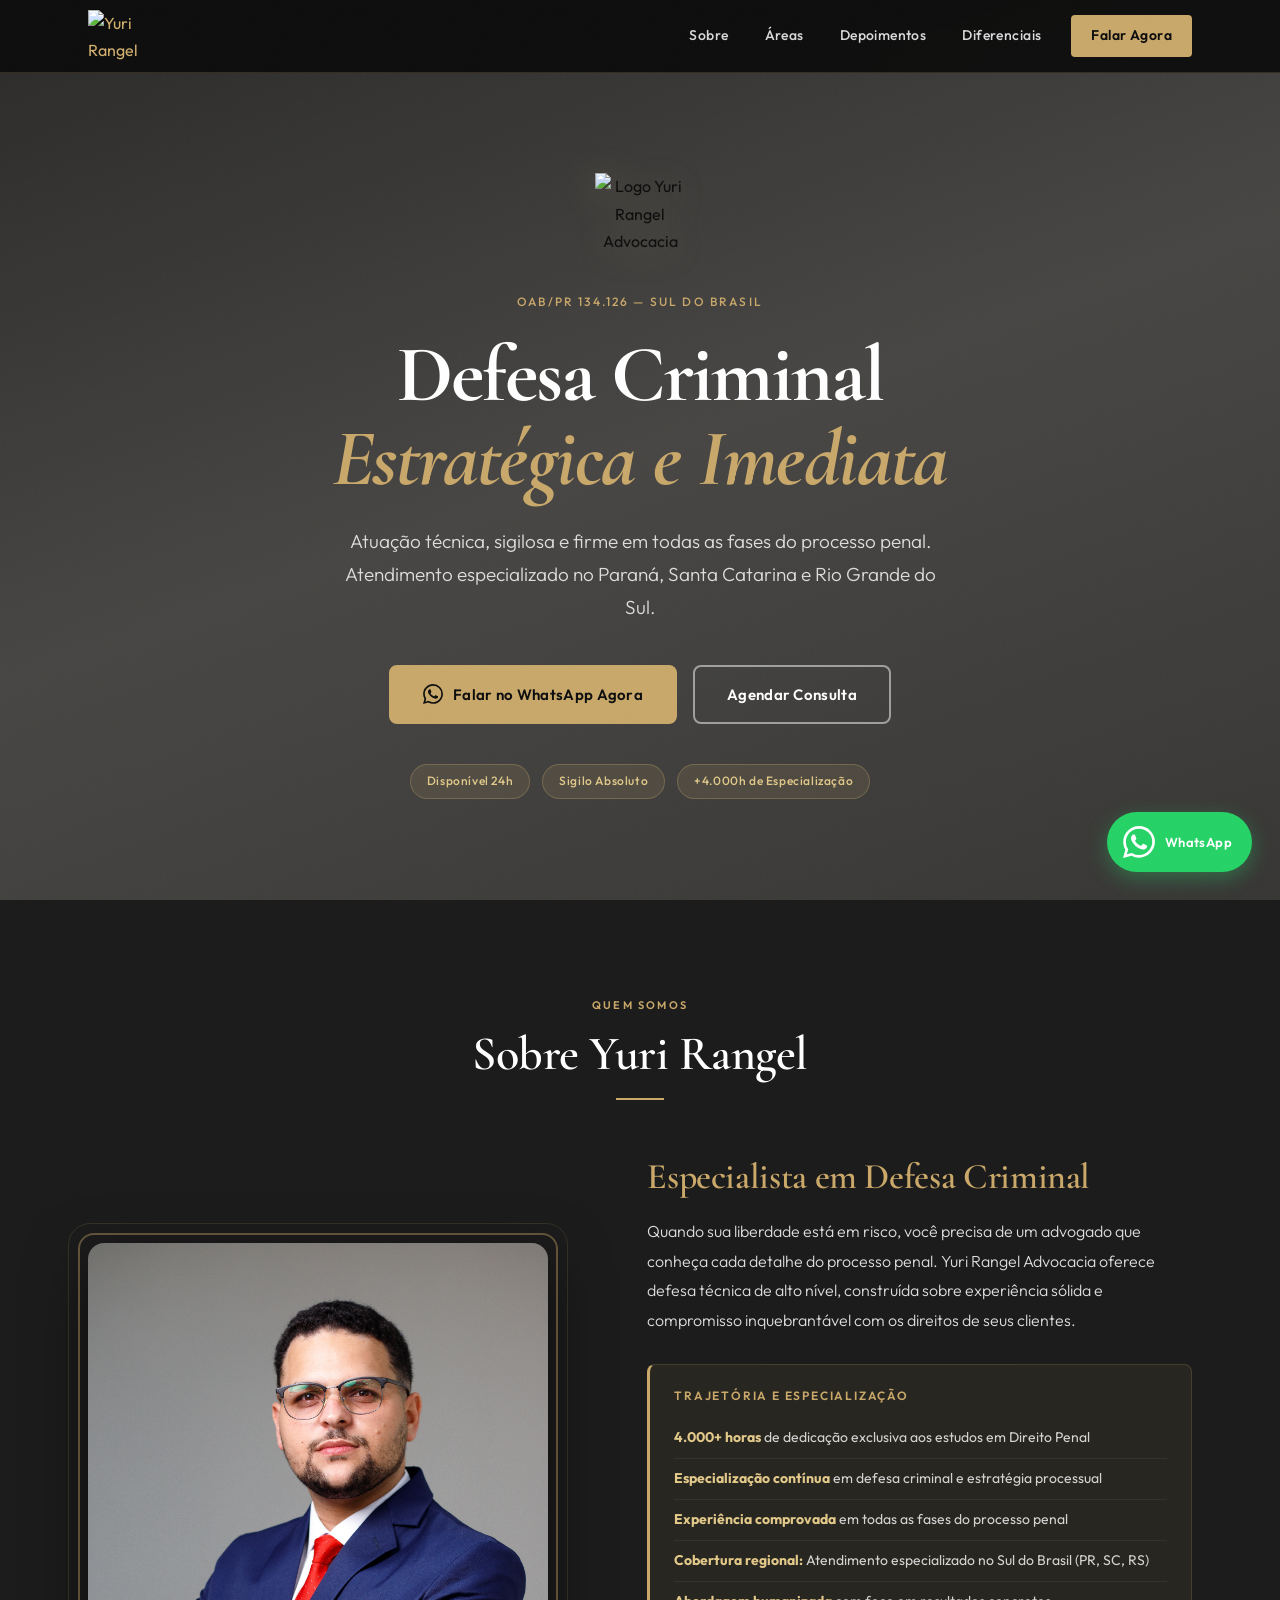
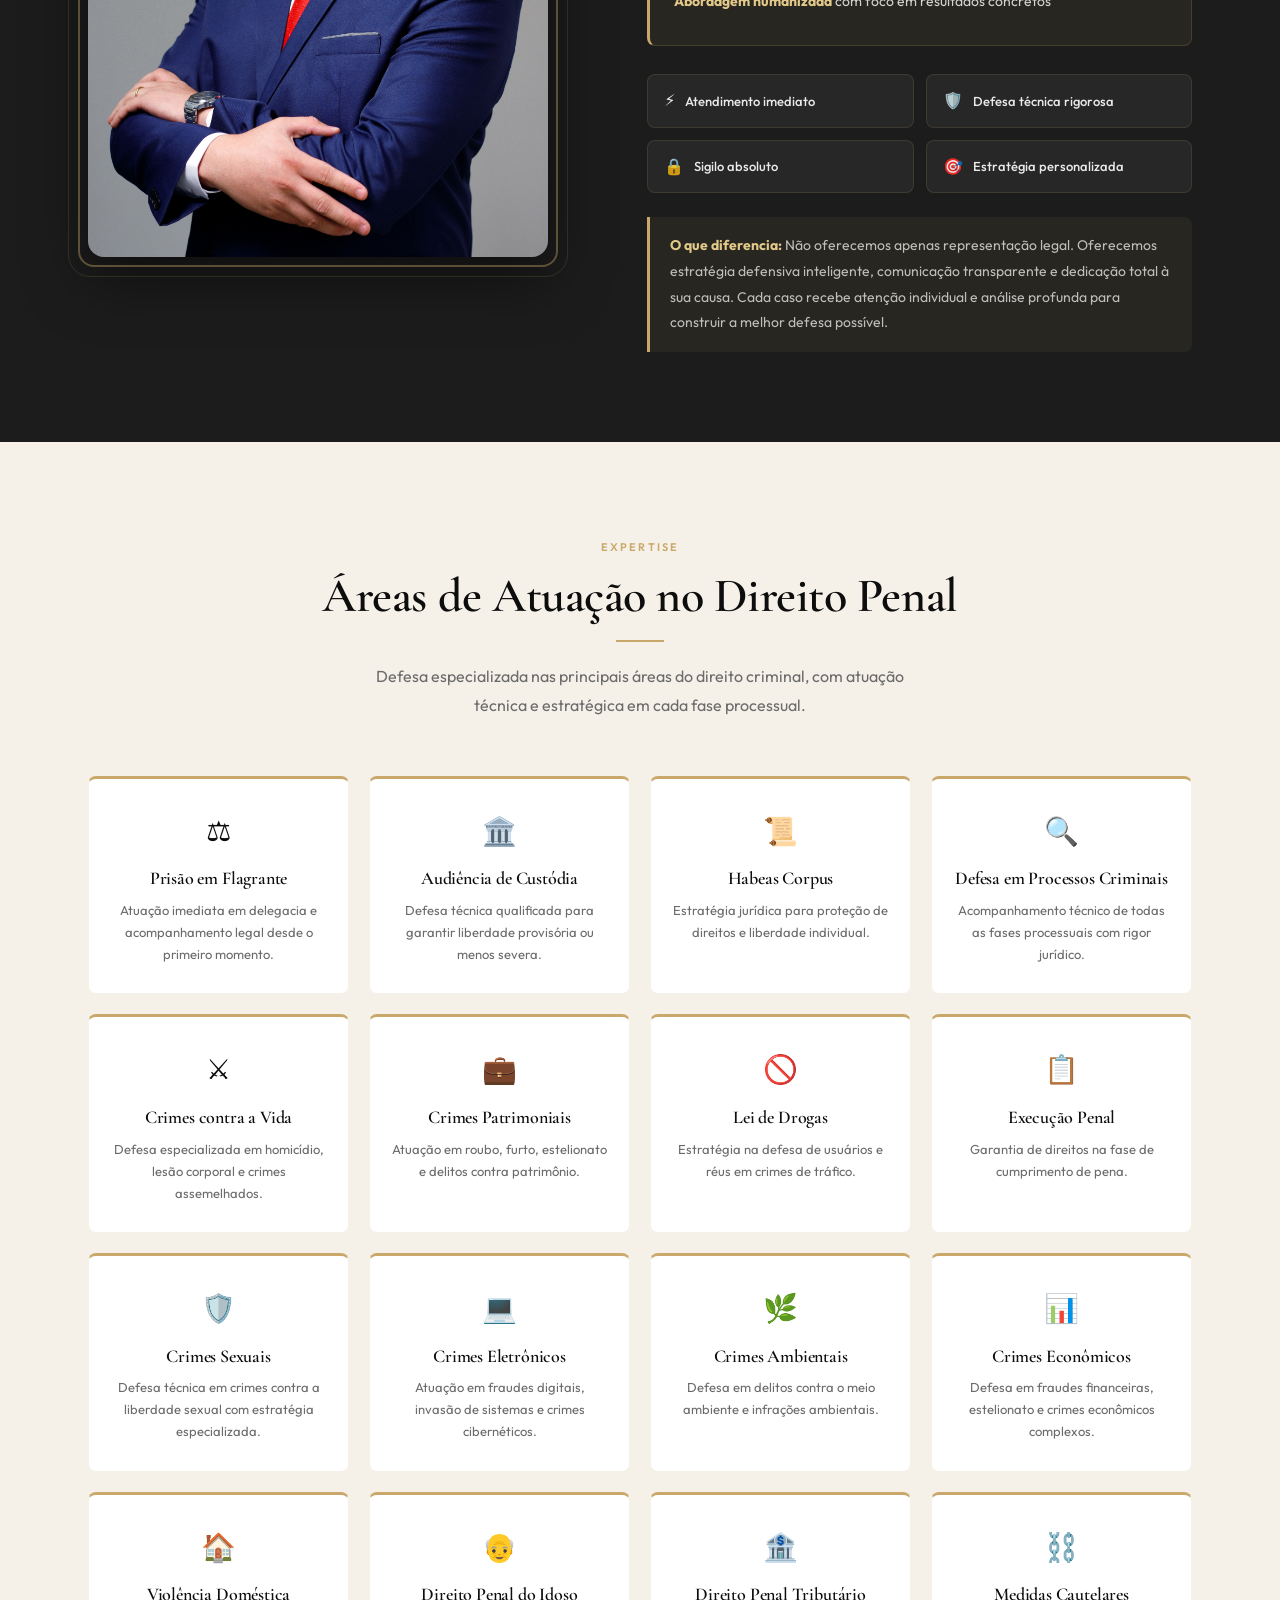
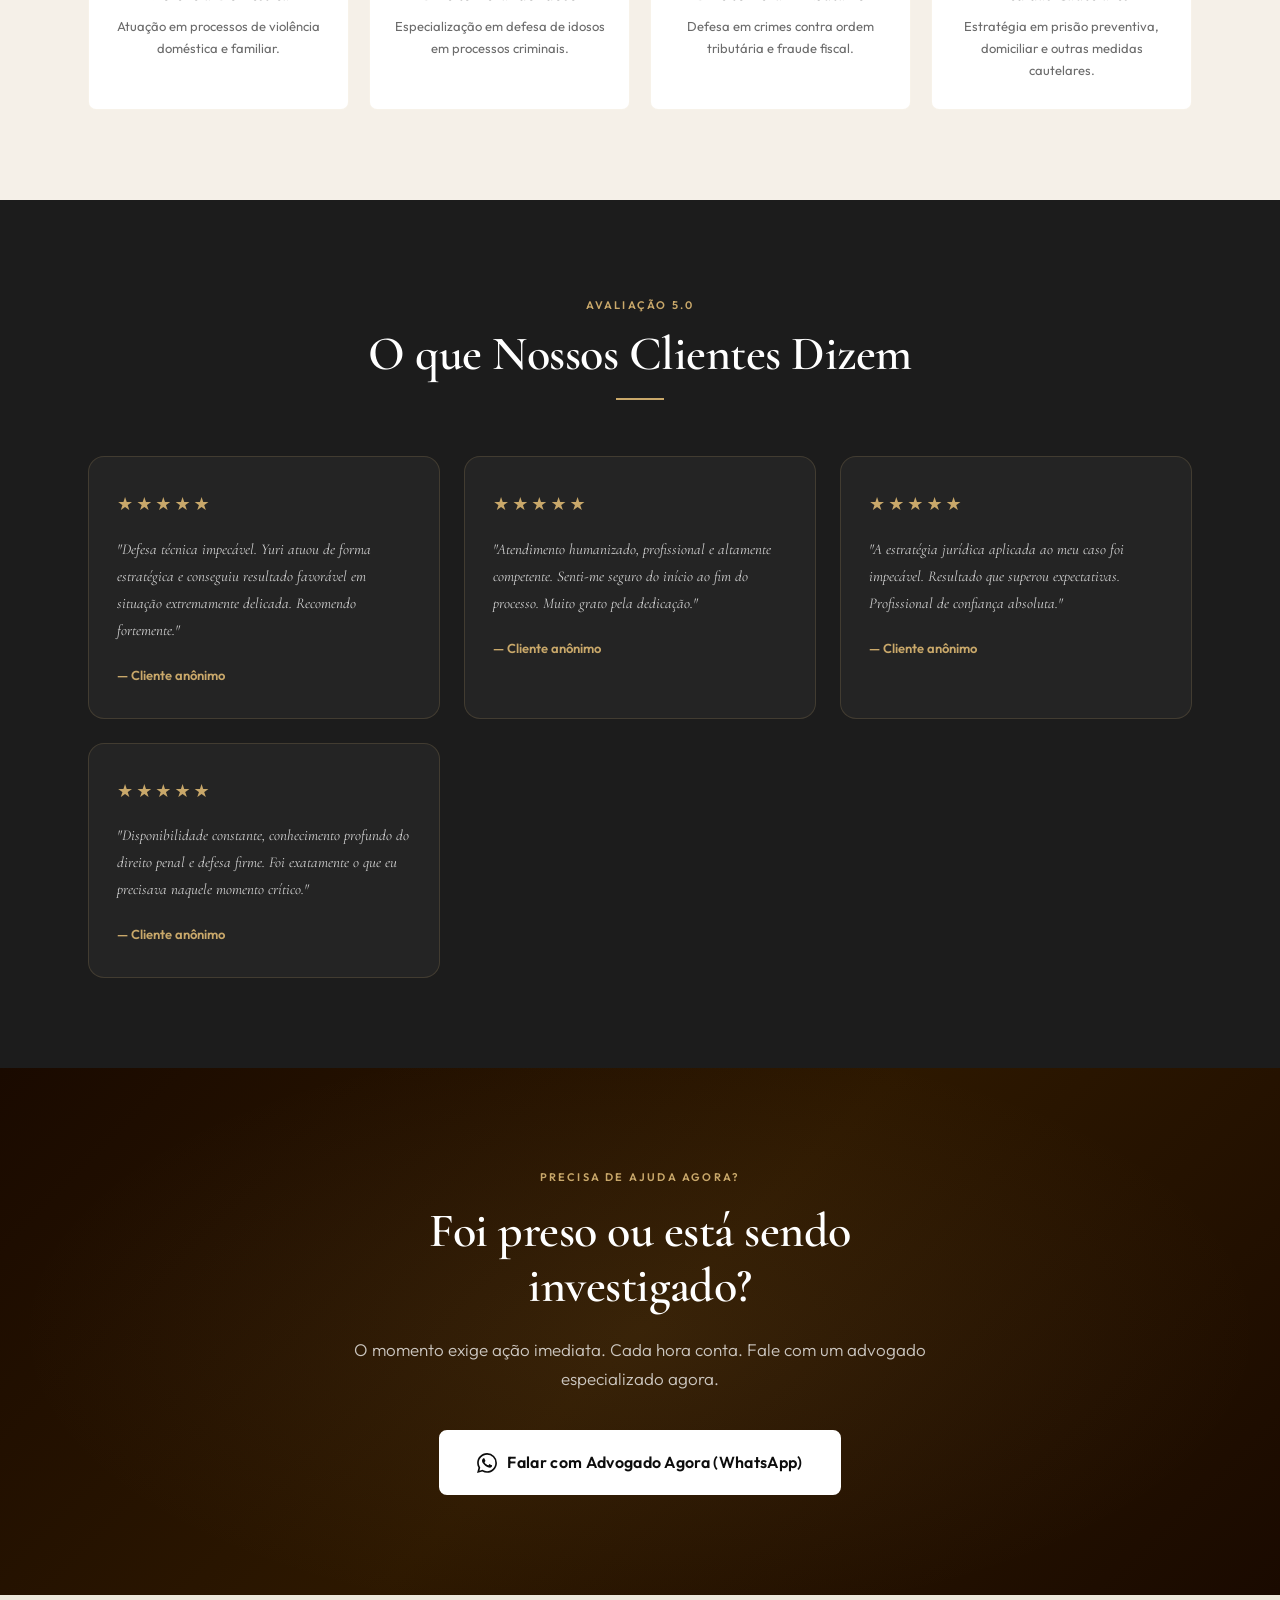
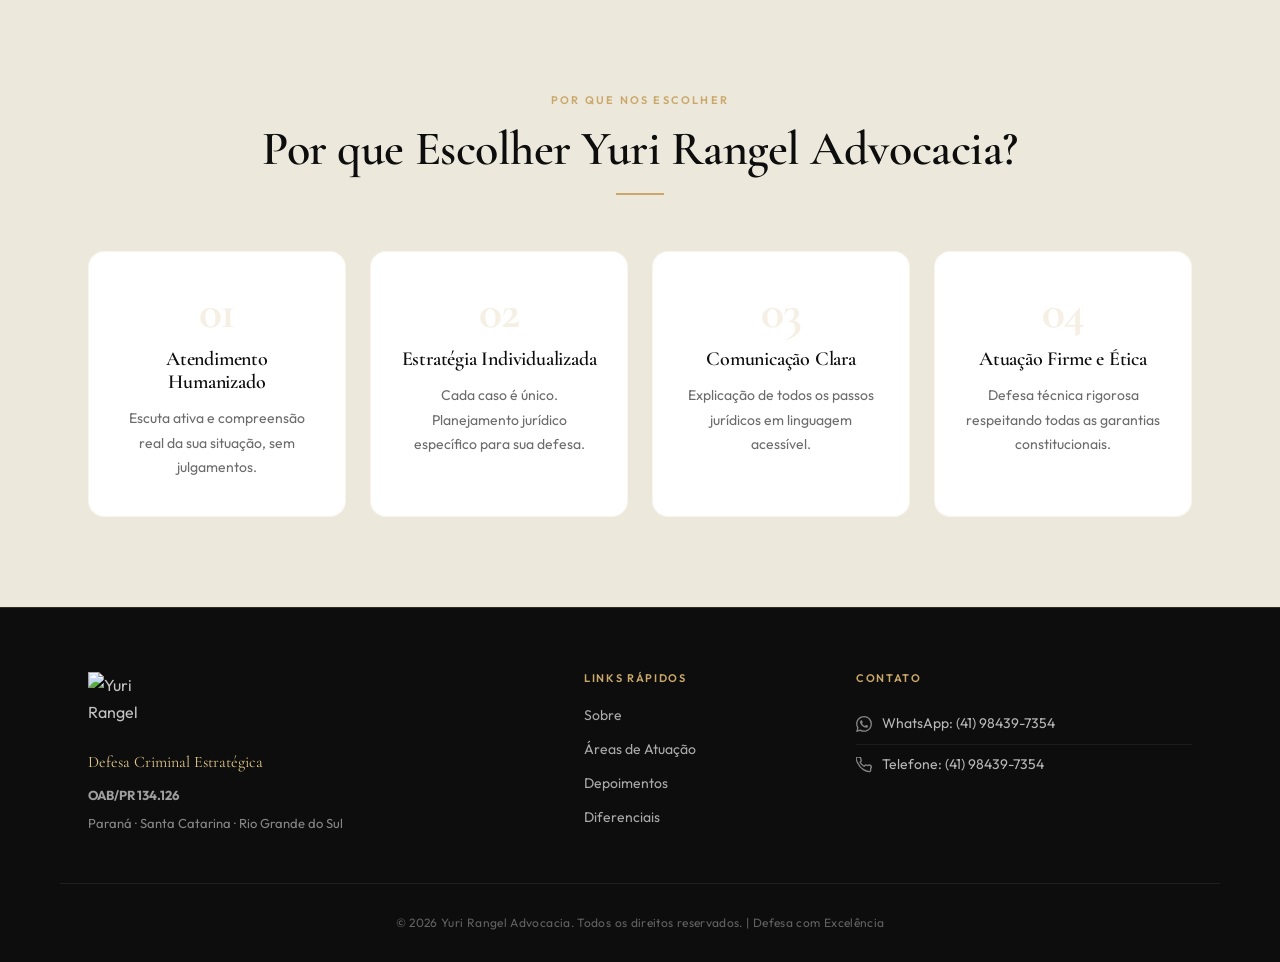
==== index.html @ 428708c4 "feat: complete luxury redesign for Yuri Rangel Advocacia website - Redesign with gold/dark ink/cream" ====
<!doctype html>
<html lang="pt-BR">
<head>
  <meta charset="utf-8" />
  <meta name="viewport" content="width=device-width,initial-scale=1" />
  <meta name="description" content="Yuri Rangel Advocacia — Defesa Criminal Estratégica especializada no atendimento ao Sul do Brasil. Mais de 4000 horas de estudos em direito penal." />
  <meta name="keywords" content="advocacia criminal, defesa criminal, habeas corpus, sul do Brasil, direito penal, Curitiba, PR, SC, RS" />
  <title>Yuri Rangel Advocacia | Defesa Criminal Estratégica - Sul do Brasil</title>
  <link rel="icon" type="image/png" href="assets/favicon.png" />
  <link rel="preconnect" href="https://fonts.googleapis.com" />
  <link rel="preconnect" href="https://fonts.gstatic.com" crossorigin />
  <link href="https://fonts.googleapis.com/css2?family=Cormorant+Garamond:ital,wght@0,400;0,500;0,600;0,700;1,400&family=Outfit:wght@300;400;500;600;700&display=swap" rel="stylesheet" />
  <link rel="stylesheet" href="css/styles.css" />
</head>
<body>
  <!-- Noise texture overlay -->
  <div class="noise-overlay" aria-hidden="true"></div>

  <!-- Header / Navbar -->
  <header class="site-header" id="site-header">
    <div class="container header-inner">
      <a class="brand" href="#home" aria-label="Yuri Rangel Advocacia — página inicial">
        <img src="assets/logo.png" alt="Yuri Rangel Advocacia" class="logo" />
      </a>
      <button id="nav-toggle" class="nav-toggle" aria-label="Abrir menu" aria-expanded="false" aria-controls="main-nav">
        <span class="hamburger-line"></span>
        <span class="hamburger-line"></span>
        <span class="hamburger-line"></span>
      </button>
      <nav id="main-nav" class="main-nav" role="navigation" aria-label="Menu principal">
        <a href="#about">Sobre</a>
        <a href="#areas">Áreas</a>
        <a href="#testimonials">Depoimentos</a>
        <a href="#differentials">Diferenciais</a>
        <a href="https://wa.me/5541984397354?text=Olá,%20preciso%20de%20ajuda%20jurídica%20criminal" class="nav-cta" target="_blank" rel="noopener noreferrer">Falar Agora</a>
      </nav>
    </div>
  </header>

  <main>
    <!-- 1. HERO SECTION -->
    <section id="home" class="hero" aria-label="Apresentação">
      <div class="hero-overlay" aria-hidden="true"></div>
      <div class="container hero-content">
        <div class="hero-logo reveal-up">
          <img src="assets/logo.png" alt="Logo Yuri Rangel Advocacia" />
        </div>
        <p class="hero-eyebrow reveal-up">OAB/PR 134.126 — Sul do Brasil</p>
        <h1 class="hero-title reveal-up">Defesa Criminal<br><em>Estratégica e Imediata</em></h1>
        <p class="hero-subtitle reveal-up">Atuação técnica, sigilosa e firme em todas as fases do processo penal. Atendimento especializado no Paraná, Santa Catarina e Rio Grande do Sul.</p>
        <div class="hero-buttons reveal-up">
          <a href="https://wa.me/5541984397354?text=Olá,%20preciso%20de%20ajuda%20jurídica%20criminal" class="btn btn-primary" target="_blank" rel="noopener noreferrer">
            <svg xmlns="http://www.w3.org/2000/svg" width="20" height="20" viewBox="0 0 24 24" fill="currentColor" aria-hidden="true"><path d="M17.472 14.382c-.297-.149-1.758-.867-2.03-.967-.273-.099-.471-.148-.67.15-.197.297-.767.966-.94 1.164-.173.199-.347.223-.644.075-.297-.15-1.255-.463-2.39-1.475-.883-.788-1.48-1.761-1.653-2.059-.173-.297-.018-.458.13-.606.134-.133.298-.347.446-.52.149-.174.198-.298.298-.497.099-.198.05-.371-.025-.52-.075-.149-.669-1.612-.916-2.207-.242-.579-.487-.5-.669-.51-.173-.008-.371-.01-.57-.01-.198 0-.52.074-.792.372-.272.297-1.04 1.016-1.04 2.479 0 1.462 1.065 2.875 1.213 3.074.149.198 2.096 3.2 5.077 4.487.709.306 1.262.489 1.694.625.712.227 1.36.195 1.871.118.571-.085 1.758-.719 2.006-1.413.248-.694.248-1.289.173-1.413-.074-.124-.272-.198-.57-.347m-5.421 7.403h-.004a9.87 9.87 0 01-5.031-1.378l-.361-.214-3.741.982.998-3.648-.235-.374a9.86 9.86 0 01-1.51-5.26c.001-5.45 4.436-9.884 9.888-9.884 2.64 0 5.122 1.03 6.988 2.898a9.825 9.825 0 012.893 6.994c-.003 5.45-4.437 9.884-9.885 9.884m8.413-18.297A11.815 11.815 0 0012.05 0C5.495 0 .16 5.335.157 11.892c0 2.096.547 4.142 1.588 5.945L.057 24l6.305-1.654a11.882 11.882 0 005.683 1.448h.005c6.554 0 11.89-5.335 11.893-11.893a11.821 11.821 0 00-3.48-8.413z"/></svg>
            Falar no WhatsApp Agora
          </a>
          <a href="https://wa.me/5541984397354?text=Olá,%20Dr.%20Yuri%20Rangel,%20gostaria%20de%20agendar%20uma%20consulta" class="btn btn-outline" target="_blank" rel="noopener noreferrer">
            Agendar Consulta
          </a>
        </div>
        <div class="hero-badges reveal-up" aria-label="Destaques">
          <span class="badge">Disponível 24h</span>
          <span class="badge">Sigilo Absoluto</span>
          <span class="badge">+4.000h de Especialização</span>
        </div>
      </div>
    </section>

    <!-- 2. SOBRE O ESCRITÓRIO -->
    <section id="about" class="section section-about" aria-label="Sobre Yuri Rangel">
      <div class="container">
        <div class="section-header reveal-up">
          <span class="section-eyebrow">Quem somos</span>
          <h2>Sobre Yuri Rangel</h2>
          <div class="accent-line"></div>
        </div>
        <div class="about-wrapper">
          <div class="about-image reveal-left">
            <div class="image-frame">
              <img src="assets/yuri.jpeg" alt="Yuri Rangel — Advogado Criminalista" loading="lazy" />
            </div>
          </div>
          <div class="about-content reveal-right">
            <h3>Especialista em Defesa Criminal</h3>
            <p class="about-intro">
              Quando sua liberdade está em risco, você precisa de um advogado que conheça cada detalhe do processo penal. Yuri Rangel Advocacia oferece defesa técnica de alto nível, construída sobre experiência sólida e compromisso inquebrantável com os direitos de seus clientes.
            </p>

            <div class="trajectory">
              <h4>Trajetória e Especialização</h4>
              <ul class="trajectory-list">
                <li><strong>4.000+ horas</strong> de dedicação exclusiva aos estudos em Direito Penal</li>
                <li><strong>Especialização contínua</strong> em defesa criminal e estratégia processual</li>
                <li><strong>Experiência comprovada</strong> em todas as fases do processo penal</li>
                <li><strong>Cobertura regional:</strong> Atendimento especializado no Sul do Brasil (PR, SC, RS)</li>
                <li><strong>Abordagem humanizada</strong> com foco em resultados concretos</li>
              </ul>
            </div>

            <div class="about-pillars">
              <div class="pillar">
                <span class="pillar-icon" aria-hidden="true">⚡</span>
                <span>Atendimento imediato</span>
              </div>
              <div class="pillar">
                <span class="pillar-icon" aria-hidden="true">🛡️</span>
                <span>Defesa técnica rigorosa</span>
              </div>
              <div class="pillar">
                <span class="pillar-icon" aria-hidden="true">🔒</span>
                <span>Sigilo absoluto</span>
              </div>
              <div class="pillar">
                <span class="pillar-icon" aria-hidden="true">🎯</span>
                <span>Estratégia personalizada</span>
              </div>
            </div>

            <p class="about-closing">
              <strong>O que diferencia:</strong> Não oferecemos apenas representação legal. Oferecemos estratégia defensiva inteligente, comunicação transparente e dedicação total à sua causa. Cada caso recebe atenção individual e análise profunda para construir a melhor defesa possível.
            </p>
          </div>
        </div>
      </div>
    </section>

    <!-- 3. ÁREAS DE ATUAÇÃO -->
    <section id="areas" class="section section-areas" aria-label="Áreas de Atuação">
      <div class="container">
        <div class="section-header reveal-up">
          <span class="section-eyebrow">Expertise</span>
          <h2>Áreas de Atuação no Direito Penal</h2>
          <div class="accent-line"></div>
          <p class="section-desc">Defesa especializada nas principais áreas do direito criminal, com atuação técnica e estratégica em cada fase processual.</p>
        </div>
        <div class="areas-grid">
          <article class="area-card reveal-up">
            <div class="area-icon" aria-hidden="true">⚖️</div>
            <h3>Prisão em Flagrante</h3>
            <p>Atuação imediata em delegacia e acompanhamento legal desde o primeiro momento.</p>
          </article>
          <article class="area-card reveal-up">
            <div class="area-icon" aria-hidden="true">🏛️</div>
            <h3>Audiência de Custódia</h3>
            <p>Defesa técnica qualificada para garantir liberdade provisória ou menos severa.</p>
          </article>
          <article class="area-card reveal-up">
            <div class="area-icon" aria-hidden="true">📜</div>
            <h3>Habeas Corpus</h3>
            <p>Estratégia jurídica para proteção de direitos e liberdade individual.</p>
          </article>
          <article class="area-card reveal-up">
            <div class="area-icon" aria-hidden="true">🔍</div>
            <h3>Defesa em Processos Criminais</h3>
            <p>Acompanhamento técnico de todas as fases processuais com rigor jurídico.</p>
          </article>
          <article class="area-card reveal-up">
            <div class="area-icon" aria-hidden="true">⚔️</div>
            <h3>Crimes contra a Vida</h3>
            <p>Defesa especializada em homicídio, lesão corporal e crimes assemelhados.</p>
          </article>
          <article class="area-card reveal-up">
            <div class="area-icon" aria-hidden="true">💼</div>
            <h3>Crimes Patrimoniais</h3>
            <p>Atuação em roubo, furto, estelionato e delitos contra patrimônio.</p>
          </article>
          <article class="area-card reveal-up">
            <div class="area-icon" aria-hidden="true">🚫</div>
            <h3>Lei de Drogas</h3>
            <p>Estratégia na defesa de usuários e réus em crimes de tráfico.</p>
          </article>
          <article class="area-card reveal-up">
            <div class="area-icon" aria-hidden="true">📋</div>
            <h3>Execução Penal</h3>
            <p>Garantia de direitos na fase de cumprimento de pena.</p>
          </article>
          <article class="area-card reveal-up">
            <div class="area-icon" aria-hidden="true">🛡️</div>
            <h3>Crimes Sexuais</h3>
            <p>Defesa técnica em crimes contra a liberdade sexual com estratégia especializada.</p>
          </article>
          <article class="area-card reveal-up">
            <div class="area-icon" aria-hidden="true">💻</div>
            <h3>Crimes Eletrônicos</h3>
            <p>Atuação em fraudes digitais, invasão de sistemas e crimes cibernéticos.</p>
          </article>
          <article class="area-card reveal-up">
            <div class="area-icon" aria-hidden="true">🌿</div>
            <h3>Crimes Ambientais</h3>
            <p>Defesa em delitos contra o meio ambiente e infrações ambientais.</p>
          </article>
          <article class="area-card reveal-up">
            <div class="area-icon" aria-hidden="true">📊</div>
            <h3>Crimes Econômicos</h3>
            <p>Defesa em fraudes financeiras, estelionato e crimes econômicos complexos.</p>
          </article>
          <article class="area-card reveal-up">
            <div class="area-icon" aria-hidden="true">🏠</div>
            <h3>Violência Doméstica</h3>
            <p>Atuação em processos de violência doméstica e familiar.</p>
          </article>
          <article class="area-card reveal-up">
            <div class="area-icon" aria-hidden="true">👴</div>
            <h3>Direito Penal do Idoso</h3>
            <p>Especialização em defesa de idosos em processos criminais.</p>
          </article>
          <article class="area-card reveal-up">
            <div class="area-icon" aria-hidden="true">🏦</div>
            <h3>Direito Penal Tributário</h3>
            <p>Defesa em crimes contra ordem tributária e fraude fiscal.</p>
          </article>
          <article class="area-card reveal-up">
            <div class="area-icon" aria-hidden="true">⛓️</div>
            <h3>Medidas Cautelares</h3>
            <p>Estratégia em prisão preventiva, domiciliar e outras medidas cautelares.</p>
          </article>
        </div>
      </div>
    </section>

    <!-- 4. DEPOIMENTOS DE CLIENTES -->
    <section id="testimonials" class="section section-testimonials" aria-label="Depoimentos de Clientes">
      <div class="container">
        <div class="section-header reveal-up">
          <span class="section-eyebrow">Avaliação 5.0</span>
          <h2>O que Nossos Clientes Dizem</h2>
          <div class="accent-line"></div>
        </div>
        <div class="testimonials-grid">
          <blockquote class="testimonial-card reveal-up">
            <div class="testimonial-stars" aria-label="5 estrelas">★★★★★</div>
            <p class="testimonial-text">"Defesa técnica impecável. Yuri atuou de forma estratégica e conseguiu resultado favorável em situação extremamente delicada. Recomendo fortemente."</p>
            <footer class="testimonial-author">— Cliente anônimo</footer>
          </blockquote>
          <blockquote class="testimonial-card reveal-up">
            <div class="testimonial-stars" aria-label="5 estrelas">★★★★★</div>
            <p class="testimonial-text">"Atendimento humanizado, profissional e altamente competente. Senti-me seguro do início ao fim do processo. Muito grato pela dedicação."</p>
            <footer class="testimonial-author">— Cliente anônimo</footer>
          </blockquote>
          <blockquote class="testimonial-card reveal-up">
            <div class="testimonial-stars" aria-label="5 estrelas">★★★★★</div>
            <p class="testimonial-text">"A estratégia jurídica aplicada ao meu caso foi impecável. Resultado que superou expectativas. Profissional de confiança absoluta."</p>
            <footer class="testimonial-author">— Cliente anônimo</footer>
          </blockquote>
          <blockquote class="testimonial-card reveal-up">
            <div class="testimonial-stars" aria-label="5 estrelas">★★★★★</div>
            <p class="testimonial-text">"Disponibilidade constante, conhecimento profundo do direito penal e defesa firme. Foi exatamente o que eu precisava naquele momento crítico."</p>
            <footer class="testimonial-author">— Cliente anônimo</footer>
          </blockquote>
        </div>
      </div>
    </section>

    <!-- 5. ATENDIMENTO URGENTE -->
    <section id="urgent" class="section section-urgent" aria-label="Atendimento Urgente">
      <div class="container">
        <div class="urgent-content reveal-up">
          <p class="urgent-eyebrow">Precisa de ajuda agora?</p>
          <h2>Foi preso ou está sendo investigado?</h2>
          <p class="urgent-text">O momento exige ação imediata. Cada hora conta. Fale com um advogado especializado agora.</p>
          <a href="https://wa.me/5541984397354?text=Olá,%20preciso%20de%20ajuda%20jurídica%20criminal" class="btn btn-urgent" target="_blank" rel="noopener noreferrer">
            <svg xmlns="http://www.w3.org/2000/svg" width="20" height="20" viewBox="0 0 24 24" fill="currentColor" aria-hidden="true"><path d="M17.472 14.382c-.297-.149-1.758-.867-2.03-.967-.273-.099-.471-.148-.67.15-.197.297-.767.966-.94 1.164-.173.199-.347.223-.644.075-.297-.15-1.255-.463-2.39-1.475-.883-.788-1.48-1.761-1.653-2.059-.173-.297-.018-.458.13-.606.134-.133.298-.347.446-.52.149-.174.198-.298.298-.497.099-.198.05-.371-.025-.52-.075-.149-.669-1.612-.916-2.207-.242-.579-.487-.5-.669-.51-.173-.008-.371-.01-.57-.01-.198 0-.52.074-.792.372-.272.297-1.04 1.016-1.04 2.479 0 1.462 1.065 2.875 1.213 3.074.149.198 2.096 3.2 5.077 4.487.709.306 1.262.489 1.694.625.712.227 1.36.195 1.871.118.571-.085 1.758-.719 2.006-1.413.248-.694.248-1.289.173-1.413-.074-.124-.272-.198-.57-.347m-5.421 7.403h-.004a9.87 9.87 0 01-5.031-1.378l-.361-.214-3.741.982.998-3.648-.235-.374a9.86 9.86 0 01-1.51-5.26c.001-5.45 4.436-9.884 9.888-9.884 2.64 0 5.122 1.03 6.988 2.898a9.825 9.825 0 012.893 6.994c-.003 5.45-4.437 9.884-9.885 9.884m8.413-18.297A11.815 11.815 0 0012.05 0C5.495 0 .16 5.335.157 11.892c0 2.096.547 4.142 1.588 5.945L.057 24l6.305-1.654a11.882 11.882 0 005.683 1.448h.005c6.554 0 11.89-5.335 11.893-11.893a11.821 11.821 0 00-3.48-8.413z"/></svg>
            Falar com Advogado Agora (WhatsApp)
          </a>
        </div>
      </div>
    </section>

    <!-- 6. DIFERENCIAIS -->
    <section id="differentials" class="section section-differentials" aria-label="Diferenciais do Escritório">
      <div class="container">
        <div class="section-header reveal-up">
          <span class="section-eyebrow">Por que nos escolher</span>
          <h2>Por que Escolher Yuri Rangel Advocacia?</h2>
          <div class="accent-line"></div>
        </div>
        <div class="differentials-grid">
          <div class="differential-card reveal-up">
            <div class="diff-number" aria-hidden="true">01</div>
            <h3>Atendimento Humanizado</h3>
            <p>Escuta ativa e compreensão real da sua situação, sem julgamentos.</p>
          </div>
          <div class="differential-card reveal-up">
            <div class="diff-number" aria-hidden="true">02</div>
            <h3>Estratégia Individualizada</h3>
            <p>Cada caso é único. Planejamento jurídico específico para sua defesa.</p>
          </div>
          <div class="differential-card reveal-up">
            <div class="diff-number" aria-hidden="true">03</div>
            <h3>Comunicação Clara</h3>
            <p>Explicação de todos os passos jurídicos em linguagem acessível.</p>
          </div>
          <div class="differential-card reveal-up">
            <div class="diff-number" aria-hidden="true">04</div>
            <h3>Atuação Firme e Ética</h3>
            <p>Defesa técnica rigorosa respeitando todas as garantias constitucionais.</p>
          </div>
        </div>
      </div>
    </section>
  </main>

  <!-- 7. RODAPÉ -->
  <footer class="site-footer" aria-label="Rodapé">
    <div class="container footer-inner">
      <div class="footer-brand">
        <img src="assets/logo.png" alt="Yuri Rangel Advocacia" class="footer-logo" />
        <p class="footer-tagline">Defesa Criminal Estratégica</p>
        <p class="footer-oab"><strong>OAB/PR 134.126</strong></p>
        <p class="footer-coverage">Paraná · Santa Catarina · Rio Grande do Sul</p>
      </div>
      <div class="footer-links">
        <h4>Links Rápidos</h4>
        <nav aria-label="Links do rodapé">
          <a href="#about">Sobre</a>
          <a href="#areas">Áreas de Atuação</a>
          <a href="#testimonials">Depoimentos</a>
          <a href="#differentials">Diferenciais</a>
        </nav>
      </div>
      <div class="footer-contact">
        <h4>Contato</h4>
        <a href="https://wa.me/5541984397354" target="_blank" rel="noopener noreferrer">
          <svg xmlns="http://www.w3.org/2000/svg" width="16" height="16" viewBox="0 0 24 24" fill="currentColor" aria-hidden="true"><path d="M17.472 14.382c-.297-.149-1.758-.867-2.03-.967-.273-.099-.471-.148-.67.15-.197.297-.767.966-.94 1.164-.173.199-.347.223-.644.075-.297-.15-1.255-.463-2.39-1.475-.883-.788-1.48-1.761-1.653-2.059-.173-.297-.018-.458.13-.606.134-.133.298-.347.446-.52.149-.174.198-.298.298-.497.099-.198.05-.371-.025-.52-.075-.149-.669-1.612-.916-2.207-.242-.579-.487-.5-.669-.51-.173-.008-.371-.01-.57-.01-.198 0-.52.074-.792.372-.272.297-1.04 1.016-1.04 2.479 0 1.462 1.065 2.875 1.213 3.074.149.198 2.096 3.2 5.077 4.487.709.306 1.262.489 1.694.625.712.227 1.36.195 1.871.118.571-.085 1.758-.719 2.006-1.413.248-.694.248-1.289.173-1.413-.074-.124-.272-.198-.57-.347m-5.421 7.403h-.004a9.87 9.87 0 01-5.031-1.378l-.361-.214-3.741.982.998-3.648-.235-.374a9.86 9.86 0 01-1.51-5.26c.001-5.45 4.436-9.884 9.888-9.884 2.64 0 5.122 1.03 6.988 2.898a9.825 9.825 0 012.893 6.994c-.003 5.45-4.437 9.884-9.885 9.884m8.413-18.297A11.815 11.815 0 0012.05 0C5.495 0 .16 5.335.157 11.892c0 2.096.547 4.142 1.588 5.945L.057 24l6.305-1.654a11.882 11.882 0 005.683 1.448h.005c6.554 0 11.89-5.335 11.893-11.893a11.821 11.821 0 00-3.48-8.413z"/></svg>
          WhatsApp: (41) 98439-7354
        </a>
        <a href="tel:+5541984397354">
          <svg xmlns="http://www.w3.org/2000/svg" width="16" height="16" viewBox="0 0 24 24" fill="none" stroke="currentColor" stroke-width="2" stroke-linecap="round" stroke-linejoin="round" aria-hidden="true"><path d="M22 16.92v3a2 2 0 01-2.18 2 19.79 19.79 0 01-8.63-3.07A19.5 19.5 0 013.07 9.8a19.79 19.79 0 01-3.07-8.63A2 2 0 012 0h3a2 2 0 012 1.72c.127.96.361 1.903.7 2.81a2 2 0 01-.45 2.11L6.09 7.91a16 16 0 006 6l1.27-1.27a2 2 0 012.11-.45c.907.339 1.85.573 2.81.7A2 2 0 0122 16.92z"/></svg>
          Telefone: (41) 98439-7354
        </a>
      </div>
    </div>
    <div class="footer-bottom">
      <p>&copy; <span id="year"></span> Yuri Rangel Advocacia. Todos os direitos reservados. | Defesa com Excelência</p>
    </div>
  </footer>

  <!-- Botão Flutuante WhatsApp -->
  <a href="https://wa.me/5541984397354?text=Olá,%20preciso%20de%20ajuda%20jurídica%20criminal" class="whatsapp-float" target="_blank" rel="noopener noreferrer" aria-label="Contato via WhatsApp">
    <svg xmlns="http://www.w3.org/2000/svg" width="32" height="32" viewBox="0 0 24 24" fill="white" aria-hidden="true"><path d="M17.472 14.382c-.297-.149-1.758-.867-2.03-.967-.273-.099-.471-.148-.67.15-.197.297-.767.966-.94 1.164-.173.199-.347.223-.644.075-.297-.15-1.255-.463-2.39-1.475-.883-.788-1.48-1.761-1.653-2.059-.173-.297-.018-.458.13-.606.134-.133.298-.347.446-.52.149-.174.198-.298.298-.497.099-.198.05-.371-.025-.52-.075-.149-.669-1.612-.916-2.207-.242-.579-.487-.5-.669-.51-.173-.008-.371-.01-.57-.01-.198 0-.52.074-.792.372-.272.297-1.04 1.016-1.04 2.479 0 1.462 1.065 2.875 1.213 3.074.149.198 2.096 3.2 5.077 4.487.709.306 1.262.489 1.694.625.712.227 1.36.195 1.871.118.571-.085 1.758-.719 2.006-1.413.248-.694.248-1.289.173-1.413-.074-.124-.272-.198-.57-.347m-5.421 7.403h-.004a9.87 9.87 0 01-5.031-1.378l-.361-.214-3.741.982.998-3.648-.235-.374a9.86 9.86 0 01-1.51-5.26c.001-5.45 4.436-9.884 9.888-9.884 2.64 0 5.122 1.03 6.988 2.898a9.825 9.825 0 012.893 6.994c-.003 5.45-4.437 9.884-9.885 9.884m8.413-18.297A11.815 11.815 0 0012.05 0C5.495 0 .16 5.335.157 11.892c0 2.096.547 4.142 1.588 5.945L.057 24l6.305-1.654a11.882 11.882 0 005.683 1.448h.005c6.554 0 11.89-5.335 11.893-11.893a11.821 11.821 0 00-3.48-8.413z"/></svg>
    <span class="whatsapp-label">WhatsApp</span>
  </a>

  <script src="js/scripts.js"></script>
</body>
</html>
---- css/styles.css ----
/* =============================================
   YURI RANGEL ADVOCACIA — Luxury Criminal Defense
   Design: Gold · Dark Ink · Cream
   Fonts: Cormorant Garamond + Outfit
   ============================================= */

/* CSS Custom Properties */
:root {
  /* Colors */
  --gold:         #C9A86A;
  --gold-light:   #E2C98A;
  --gold-dark:    #A8893A;
  --ink:          #0D0D0D;
  --ink-soft:     #1C1C1C;
  --cream:        #F5F0E8;
  --cream-dark:   #EDE8DC;
  --white:        #FFFFFF;
  --muted:        #6B6B6B;
  --muted-light:  #9A9A9A;

  /* Typography */
  --font-serif:   'Cormorant Garamond', Georgia, serif;
  --font-sans:    'Outfit', system-ui, -apple-system, sans-serif;

  /* Spacing */
  --section-pad:  90px;
  --radius:       8px;
  --radius-lg:    16px;

  /* Transitions */
  --ease:         cubic-bezier(0.4, 0, 0.2, 1);
  --dur:          0.35s;
}

/* =============================================
   RESET & BASE
   ============================================= */
*, *::before, *::after { box-sizing: border-box; margin: 0; padding: 0; }

html {
  scroll-behavior: smooth;
  -webkit-font-smoothing: antialiased;
  -moz-osx-font-smoothing: grayscale;
}

body {
  font-family: var(--font-sans);
  background: var(--cream);
  color: var(--ink);
  line-height: 1.7;
  overflow-x: hidden;
}

h1, h2, h3, h4 {
  font-family: var(--font-serif);
  font-weight: 600;
  line-height: 1.15;
  letter-spacing: -0.01em;
}

p { line-height: 1.8; }

a {
  color: var(--gold);
  text-decoration: none;
  transition: color var(--dur) var(--ease);
}

a:hover { color: var(--gold-dark); }

img { max-width: 100%; height: auto; display: block; }

.container {
  max-width: 1160px;
  margin: 0 auto;
  padding: 0 28px;
}

/* =============================================
   NOISE TEXTURE OVERLAY
   ============================================= */
.noise-overlay {
  position: fixed;
  inset: 0;
  pointer-events: none;
  z-index: 9999;
  opacity: 0.03;
  background-image: url("data:image/svg+xml,%3Csvg viewBox='0 0 256 256' xmlns='http://www.w3.org/2000/svg'%3E%3Cfilter id='noise'%3E%3CfeTurbulence type='fractalNoise' baseFrequency='0.9' numOctaves='4' stitchTiles='stitch'/%3E%3C/filter%3E%3Crect width='100%25' height='100%25' filter='url(%23noise)' opacity='1'/%3E%3C/svg%3E");
  background-repeat: repeat;
  background-size: 200px 200px;
}

/* =============================================
   SCROLL REVEAL ANIMATIONS
   ============================================= */
.reveal-up,
.reveal-left,
.reveal-right {
  opacity: 0;
  transition: opacity 0.7s var(--ease), transform 0.7s var(--ease);
}

.reveal-up    { transform: translateY(40px); }
.reveal-left  { transform: translateX(-40px); }
.reveal-right { transform: translateX(40px); }

.reveal-up.is-visible,
.reveal-left.is-visible,
.reveal-right.is-visible {
  opacity: 1;
  transform: translate(0);
}

/* Stagger children */
.areas-grid .reveal-up:nth-child(2)  { transition-delay: 0.05s; }
.areas-grid .reveal-up:nth-child(3)  { transition-delay: 0.10s; }
.areas-grid .reveal-up:nth-child(4)  { transition-delay: 0.15s; }
.areas-grid .reveal-up:nth-child(5)  { transition-delay: 0.20s; }
.areas-grid .reveal-up:nth-child(6)  { transition-delay: 0.25s; }
.areas-grid .reveal-up:nth-child(7)  { transition-delay: 0.30s; }
.areas-grid .reveal-up:nth-child(8)  { transition-delay: 0.35s; }
.testimonials-grid .reveal-up:nth-child(2) { transition-delay: 0.1s; }
.testimonials-grid .reveal-up:nth-child(3) { transition-delay: 0.2s; }
.testimonials-grid .reveal-up:nth-child(4) { transition-delay: 0.3s; }
.differentials-grid .reveal-up:nth-child(2) { transition-delay: 0.1s; }
.differentials-grid .reveal-up:nth-child(3) { transition-delay: 0.2s; }
.differentials-grid .reveal-up:nth-child(4) { transition-delay: 0.3s; }

/* =============================================
   HEADER / NAVIGATION
   ============================================= */
.site-header {
  position: fixed;
  top: 0;
  left: 0;
  right: 0;
  z-index: 100;
  background: rgba(13, 13, 13, 0.97);
  backdrop-filter: blur(12px);
  -webkit-backdrop-filter: blur(12px);
  border-bottom: 1px solid rgba(201, 168, 106, 0.2);
  transition: background var(--dur) var(--ease), box-shadow var(--dur) var(--ease);
}

.site-header.scrolled {
  box-shadow: 0 4px 30px rgba(0,0,0,0.4);
}

.header-inner {
  display: flex;
  align-items: center;
  justify-content: space-between;
  gap: 24px;
  height: 72px;
}

.brand { display: flex; align-items: center; flex-shrink: 0; }

.logo {
  width: 52px;
  height: 52px;
  object-fit: contain;
  filter: brightness(1.05);
}

/* Hamburger */
.nav-toggle {
  display: none;
  flex-direction: column;
  justify-content: center;
  gap: 5px;
  background: none;
  border: none;
  cursor: pointer;
  padding: 8px;
  z-index: 110;
}

.hamburger-line {
  display: block;
  width: 24px;
  height: 2px;
  background: var(--gold);
  border-radius: 2px;
  transition: transform var(--dur) var(--ease), opacity var(--dur) var(--ease);
}

.nav-toggle.active .hamburger-line:nth-child(1) { transform: translateY(7px) rotate(45deg); }
.nav-toggle.active .hamburger-line:nth-child(2) { opacity: 0; }
.nav-toggle.active .hamburger-line:nth-child(3) { transform: translateY(-7px) rotate(-45deg); }

/* Main Nav */
.main-nav {
  display: flex;
  align-items: center;
  gap: 8px;
}

.main-nav a {
  color: rgba(255,255,255,0.85);
  font-family: var(--font-sans);
  font-size: 14px;
  font-weight: 500;
  letter-spacing: 0.03em;
  padding: 8px 14px;
  border-radius: 4px;
  transition: color var(--dur) var(--ease), background var(--dur) var(--ease);
}

.main-nav a:hover { color: var(--gold); background: rgba(201,168,106,0.08); }

.main-nav .nav-cta {
  background: var(--gold);
  color: var(--ink);
  font-weight: 600;
  padding: 9px 20px;
  border-radius: 4px;
  margin-left: 8px;
  transition: background var(--dur) var(--ease), transform var(--dur) var(--ease);
}

.main-nav .nav-cta:hover {
  background: var(--gold-light);
  color: var(--ink);
  transform: translateY(-1px);
}

/* =============================================
   BUTTONS
   ============================================= */
.btn {
  display: inline-flex;
  align-items: center;
  justify-content: center;
  gap: 10px;
  padding: 15px 32px;
  border-radius: var(--radius);
  font-family: var(--font-sans);
  font-weight: 600;
  font-size: 15px;
  letter-spacing: 0.02em;
  cursor: pointer;
  border: 2px solid transparent;
  transition: transform var(--dur) var(--ease), box-shadow var(--dur) var(--ease), background var(--dur) var(--ease);
  white-space: nowrap;
}

.btn-primary {
  background: var(--gold);
  color: var(--ink);
  border-color: var(--gold);
}

.btn-primary:hover {
  background: var(--gold-light);
  border-color: var(--gold-light);
  color: var(--ink);
  transform: translateY(-3px);
  box-shadow: 0 8px 24px rgba(201,168,106,0.35);
}

.btn-outline {
  background: transparent;
  color: var(--white);
  border-color: rgba(255,255,255,0.5);
}

.btn-outline:hover {
  background: rgba(255,255,255,0.08);
  border-color: var(--white);
  color: var(--white);
  transform: translateY(-3px);
}

.btn-urgent {
  background: var(--white);
  color: var(--ink);
  border-color: var(--white);
  font-size: 16px;
  padding: 17px 36px;
}

.btn-urgent:hover {
  background: var(--cream);
  color: var(--ink);
  transform: translateY(-3px) scale(1.02);
  box-shadow: 0 10px 30px rgba(0,0,0,0.25);
}

/* =============================================
   SECTION BASE
   ============================================= */
.section { padding: var(--section-pad) 0; }

.section-header {
  text-align: center;
  margin-bottom: 56px;
}

.section-eyebrow {
  display: inline-block;
  font-family: var(--font-sans);
  font-size: 11px;
  font-weight: 600;
  letter-spacing: 0.2em;
  text-transform: uppercase;
  color: var(--gold);
  margin-bottom: 12px;
}

.section-header h2 {
  font-size: clamp(32px, 4vw, 48px);
  color: inherit;
  margin-bottom: 16px;
}

.accent-line {
  width: 48px;
  height: 2px;
  background: var(--gold);
  margin: 0 auto 20px;
}

.section-desc {
  max-width: 560px;
  margin: 0 auto;
  color: var(--muted);
  font-size: 16px;
}

/* =============================================
   HERO SECTION
   ============================================= */
.hero {
  position: relative;
  min-height: 100vh;
  display: flex;
  align-items: center;
  background: url('../assets/fundo.png') center top / cover no-repeat;
  padding-top: 72px;
}

.hero-overlay {
  position: absolute;
  inset: 0;
  background: linear-gradient(
    160deg,
    rgba(13,13,13,0.88) 0%,
    rgba(13,13,13,0.75) 50%,
    rgba(13,13,13,0.82) 100%
  );
}

.hero-content {
  position: relative;
  z-index: 2;
  text-align: center;
  padding: 80px 28px;
  max-width: 1160px;
  margin: 0 auto;
  width: 100%;
}

.hero-logo {
  margin-bottom: 28px;
}

.hero-logo img {
  width: 90px;
  height: 90px;
  object-fit: contain;
  margin: 0 auto;
  filter: drop-shadow(0 4px 16px rgba(201,168,106,0.3));
}

.hero-eyebrow {
  font-family: var(--font-sans);
  font-size: 12px;
  font-weight: 500;
  letter-spacing: 0.18em;
  text-transform: uppercase;
  color: var(--gold);
  margin-bottom: 20px;
}

.hero-title {
  font-size: clamp(44px, 7vw, 80px);
  color: var(--white);
  margin-bottom: 24px;
  font-weight: 700;
  letter-spacing: -0.02em;
  line-height: 1.05;
}

.hero-title em {
  font-style: italic;
  color: var(--gold);
}

.hero-subtitle {
  font-size: clamp(16px, 2vw, 19px);
  color: rgba(255,255,255,0.82);
  max-width: 600px;
  margin: 0 auto 40px;
  font-weight: 300;
  line-height: 1.75;
}

.hero-buttons {
  display: flex;
  gap: 16px;
  justify-content: center;
  flex-wrap: wrap;
  margin-bottom: 40px;
}

.hero-badges {
  display: flex;
  gap: 12px;
  justify-content: center;
  flex-wrap: wrap;
}

.badge {
  display: inline-block;
  padding: 6px 16px;
  background: rgba(201,168,106,0.12);
  border: 1px solid rgba(201,168,106,0.3);
  border-radius: 100px;
  font-size: 12px;
  font-weight: 500;
  color: var(--gold-light);
  letter-spacing: 0.05em;
}

/* =============================================
   ABOUT SECTION
   ============================================= */
.section-about {
  background: var(--ink-soft);
  color: var(--white);
}

.section-about .section-header h2 { color: var(--white); }
.section-about .section-desc { color: rgba(255,255,255,0.6); }

.about-wrapper {
  display: grid;
  grid-template-columns: 1fr 1.1fr;
  gap: 64px;
  align-items: center;
}

.image-frame {
  position: relative;
  display: inline-block;
}

.image-frame::before {
  content: '';
  position: absolute;
  inset: -10px;
  border: 2px solid var(--gold);
  border-radius: var(--radius-lg);
  opacity: 0.4;
  pointer-events: none;
}

.image-frame::after {
  content: '';
  position: absolute;
  inset: -20px;
  border: 1px solid rgba(201,168,106,0.15);
  border-radius: calc(var(--radius-lg) + 6px);
  pointer-events: none;
}

.about-image img {
  width: 100%;
  max-width: 460px;
  border-radius: var(--radius-lg);
  box-shadow: 0 20px 60px rgba(0,0,0,0.5);
  object-fit: cover;
  object-position: center top;
  aspect-ratio: 3/4;
}

.about-content h3 {
  font-size: clamp(26px, 3vw, 36px);
  color: var(--gold);
  margin-bottom: 20px;
}

.about-intro {
  font-size: 16px;
  color: rgba(255,255,255,0.85);
  margin-bottom: 28px;
  line-height: 1.85;
  font-weight: 300;
}

.trajectory {
  background: rgba(201,168,106,0.07);
  border: 1px solid rgba(201,168,106,0.2);
  border-left: 3px solid var(--gold);
  border-radius: var(--radius);
  padding: 24px;
  margin-bottom: 28px;
}

.trajectory h4 {
  font-family: var(--font-sans);
  font-size: 12px;
  font-weight: 600;
  letter-spacing: 0.15em;
  text-transform: uppercase;
  color: var(--gold);
  margin-bottom: 16px;
}

.trajectory-list {
  list-style: none;
  padding: 0;
}

.trajectory-list li {
  color: rgba(255,255,255,0.8);
  font-size: 14px;
  padding: 8px 0;
  border-bottom: 1px solid rgba(255,255,255,0.06);
  line-height: 1.7;
}

.trajectory-list li:last-child { border-bottom: none; }

.trajectory-list li strong { color: var(--gold-light); }

.about-pillars {
  display: grid;
  grid-template-columns: 1fr 1fr;
  gap: 12px;
  margin-bottom: 24px;
}

.pillar {
  display: flex;
  align-items: center;
  gap: 10px;
  padding: 12px 16px;
  background: rgba(255,255,255,0.05);
  border: 1px solid rgba(201,168,106,0.15);
  border-radius: var(--radius);
  font-size: 13px;
  font-weight: 500;
  color: rgba(255,255,255,0.9);
  transition: background var(--dur) var(--ease), border-color var(--dur) var(--ease);
}

.pillar:hover {
  background: rgba(201,168,106,0.1);
  border-color: rgba(201,168,106,0.35);
}

.pillar-icon { font-size: 16px; flex-shrink: 0; }

.about-closing {
  font-size: 14px;
  color: rgba(255,255,255,0.7);
  padding: 16px 20px;
  background: rgba(201,168,106,0.07);
  border-left: 3px solid var(--gold);
  border-radius: 0 var(--radius) var(--radius) 0;
  line-height: 1.85;
}

.about-closing strong { color: var(--gold-light); }

/* =============================================
   AREAS GRID
   ============================================= */
.section-areas { background: var(--cream); }
.section-areas .section-header h2 { color: var(--ink); }

.areas-grid {
  display: grid;
  grid-template-columns: repeat(auto-fill, minmax(240px, 1fr));
  gap: 20px;
}

.area-card {
  background: var(--white);
  border: 1px solid rgba(201,168,106,0.15);
  border-top: 3px solid var(--gold);
  border-radius: var(--radius);
  padding: 28px 22px;
  text-align: center;
  transition: transform var(--dur) var(--ease), box-shadow var(--dur) var(--ease), border-color var(--dur) var(--ease);
  cursor: default;
}

.area-card:hover {
  transform: translateY(-6px);
  box-shadow: 0 12px 32px rgba(0,0,0,0.10);
  border-color: var(--gold);
}

.area-icon {
  font-size: 28px;
  margin-bottom: 14px;
  display: block;
}

.area-card h3 {
  font-size: 18px;
  color: var(--ink);
  margin-bottom: 10px;
}

.area-card p {
  font-size: 13px;
  color: var(--muted);
  line-height: 1.7;
}

/* =============================================
   TESTIMONIALS
   ============================================= */
.section-testimonials {
  background: var(--ink-soft);
  color: var(--white);
}

.section-testimonials .section-header h2 { color: var(--white); }

.testimonials-grid {
  display: grid;
  grid-template-columns: repeat(auto-fill, minmax(260px, 1fr));
  gap: 24px;
}

.testimonial-card {
  background: rgba(255,255,255,0.04);
  border: 1px solid rgba(201,168,106,0.18);
  border-radius: var(--radius-lg);
  padding: 32px 28px;
  transition: transform var(--dur) var(--ease), border-color var(--dur) var(--ease);
}

.testimonial-card:hover {
  transform: translateY(-4px);
  border-color: rgba(201,168,106,0.4);
}

.testimonial-stars {
  color: var(--gold);
  font-size: 18px;
  letter-spacing: 3px;
  margin-bottom: 16px;
}

.testimonial-text {
  font-size: 15px;
  color: rgba(255,255,255,0.8);
  font-style: italic;
  line-height: 1.8;
  margin-bottom: 20px;
  font-family: var(--font-serif);
}

.testimonial-author {
  font-size: 13px;
  font-weight: 600;
  color: var(--gold);
  font-family: var(--font-sans);
  font-style: normal;
}

/* =============================================
   URGENT CTA SECTION
   ============================================= */
.section-urgent {
  background: linear-gradient(135deg, #1A0A00 0%, #2D1800 50%, #1A0A00 100%);
  position: relative;
  overflow: hidden;
  padding: 100px 0;
}

.section-urgent::before {
  content: '';
  position: absolute;
  inset: 0;
  background: radial-gradient(ellipse 70% 80% at 50% 50%, rgba(201,168,106,0.08) 0%, transparent 70%);
}

.urgent-content {
  position: relative;
  z-index: 1;
  text-align: center;
  max-width: 640px;
  margin: 0 auto;
}

.urgent-eyebrow {
  font-family: var(--font-sans);
  font-size: 11px;
  font-weight: 600;
  letter-spacing: 0.2em;
  text-transform: uppercase;
  color: var(--gold);
  margin-bottom: 16px;
}

.urgent-content h2 {
  font-size: clamp(30px, 4vw, 48px);
  color: var(--white);
  margin-bottom: 20px;
}

.urgent-text {
  font-size: 17px;
  color: rgba(255,255,255,0.75);
  margin-bottom: 36px;
  font-weight: 300;
  line-height: 1.75;
}

/* =============================================
   DIFFERENTIALS
   ============================================= */
.section-differentials { background: var(--cream-dark); }
.section-differentials .section-header h2 { color: var(--ink); }

.differentials-grid {
  display: grid;
  grid-template-columns: repeat(auto-fill, minmax(240px, 1fr));
  gap: 24px;
}

.differential-card {
  background: var(--white);
  border: 1px solid rgba(201,168,106,0.12);
  border-radius: var(--radius-lg);
  padding: 36px 28px;
  text-align: center;
  transition: transform var(--dur) var(--ease), box-shadow var(--dur) var(--ease), border-color var(--dur) var(--ease);
  position: relative;
  overflow: hidden;
}

.differential-card::before {
  content: '';
  position: absolute;
  bottom: 0;
  left: 0;
  right: 0;
  height: 3px;
  background: linear-gradient(90deg, var(--gold), var(--gold-light));
  transform: scaleX(0);
  transition: transform var(--dur) var(--ease);
  transform-origin: left;
}

.differential-card:hover {
  transform: translateY(-6px);
  box-shadow: 0 16px 40px rgba(0,0,0,0.1);
  border-color: rgba(201,168,106,0.3);
}

.differential-card:hover::before { transform: scaleX(1); }

.diff-number {
  font-family: var(--font-serif);
  font-size: 48px;
  font-weight: 700;
  color: rgba(201,168,106,0.18);
  line-height: 1;
  margin-bottom: 12px;
  letter-spacing: -0.03em;
}

.differential-card h3 {
  font-size: 20px;
  color: var(--ink);
  margin-bottom: 12px;
}

.differential-card p {
  font-size: 14px;
  color: var(--muted);
  line-height: 1.75;
}

/* =============================================
   FOOTER
   ============================================= */
.site-footer {
  background: var(--ink);
  color: rgba(255,255,255,0.75);
  padding: 64px 0 28px;
  border-top: 1px solid rgba(201,168,106,0.2);
}

.footer-inner {
  display: grid;
  grid-template-columns: 2fr 1fr 1.5fr;
  gap: 48px;
  padding-bottom: 48px;
  border-bottom: 1px solid rgba(255,255,255,0.08);
  margin-bottom: 28px;
}

.footer-logo {
  width: 60px;
  height: 60px;
  object-fit: contain;
  margin-bottom: 16px;
}

.footer-tagline {
  font-family: var(--font-serif);
  font-size: 16px;
  color: var(--gold-light);
  margin-bottom: 8px;
}

.footer-oab {
  font-size: 13px;
  color: rgba(255,255,255,0.6);
  margin-bottom: 4px;
}

.footer-coverage {
  font-size: 13px;
  color: rgba(255,255,255,0.5);
}

.footer-links h4,
.footer-contact h4 {
  font-family: var(--font-sans);
  font-size: 11px;
  font-weight: 600;
  letter-spacing: 0.15em;
  text-transform: uppercase;
  color: var(--gold);
  margin-bottom: 20px;
}

.footer-links nav {
  display: flex;
  flex-direction: column;
  gap: 10px;
}

.footer-links a {
  color: rgba(255,255,255,0.65);
  font-size: 14px;
  transition: color var(--dur) var(--ease), padding-left var(--dur) var(--ease);
}

.footer-links a:hover { color: var(--gold); padding-left: 6px; }

.footer-contact a {
  display: flex;
  align-items: center;
  gap: 10px;
  color: rgba(255,255,255,0.7);
  font-size: 14px;
  padding: 8px 0;
  border-bottom: 1px solid rgba(255,255,255,0.06);
  transition: color var(--dur) var(--ease);
}

.footer-contact a:last-child { border-bottom: none; }
.footer-contact a:hover { color: var(--gold); }
.footer-contact a svg { flex-shrink: 0; opacity: 0.7; }

.footer-bottom {
  text-align: center;
  font-size: 12px;
  color: rgba(255,255,255,0.35);
  letter-spacing: 0.03em;
}

/* =============================================
   WHATSAPP FLOAT
   ============================================= */
.whatsapp-float {
  position: fixed;
  bottom: 28px;
  right: 28px;
  background: #25D366;
  color: white;
  border-radius: 50px;
  display: flex;
  align-items: center;
  gap: 10px;
  padding: 14px 20px 14px 16px;
  box-shadow: 0 6px 20px rgba(37,211,102,0.35);
  z-index: 200;
  transition: transform var(--dur) var(--ease), box-shadow var(--dur) var(--ease), background var(--dur) var(--ease);
  animation: float-pulse 3s ease-in-out infinite;
}

.whatsapp-float:hover {
  background: #1fad50;
  color: white;
  transform: translateY(-4px) scale(1.04);
  box-shadow: 0 10px 28px rgba(37,211,102,0.45);
}

.whatsapp-label {
  font-family: var(--font-sans);
  font-size: 13px;
  font-weight: 600;
  letter-spacing: 0.03em;
  white-space: nowrap;
}

@keyframes float-pulse {
  0%, 100% { transform: translateY(0); box-shadow: 0 6px 20px rgba(37,211,102,0.35); }
  50%       { transform: translateY(-6px); box-shadow: 0 12px 28px rgba(37,211,102,0.45); }
}

/* =============================================
   RESPONSIVE — TABLET
   ============================================= */
@media (max-width: 900px) {
  :root { --section-pad: 70px; }

  .footer-inner { grid-template-columns: 1fr 1fr; }
  .footer-brand { grid-column: 1 / -1; }

  .about-wrapper { grid-template-columns: 1fr; gap: 48px; }
  .about-image img { max-width: 380px; margin: 0 auto; }
}

/* =============================================
   RESPONSIVE — MOBILE
   ============================================= */
@media (max-width: 640px) {
  :root { --section-pad: 56px; }

  /* Header */
  .nav-toggle { display: flex; }
  .main-nav {
    display: none;
    position: fixed;
    top: 72px;
    left: 0;
    right: 0;
    bottom: 0;
    background: rgba(13,13,13,0.98);
    flex-direction: column;
    align-items: center;
    justify-content: center;
    gap: 4px;
    padding: 32px 24px;
    z-index: 99;
  }

  .main-nav.is-open { display: flex; }

  .main-nav a {
    font-size: 24px;
    font-family: var(--font-serif);
    font-weight: 500;
    padding: 12px 24px;
    width: 100%;
    text-align: center;
    color: rgba(255,255,255,0.9);
  }

  .main-nav .nav-cta {
    margin: 16px 0 0;
    width: 100%;
    text-align: center;
    font-size: 16px;
    font-family: var(--font-sans);
  }

  /* Hero */
  .hero-title { font-size: 40px; }
  .hero-buttons { flex-direction: column; }
  .btn { width: 100%; max-width: 340px; }
  .hero-badges { gap: 8px; }

  /* About */
  .about-pillars { grid-template-columns: 1fr; }
  .about-image img { aspect-ratio: 4/5; }

  /* Areas */
  .areas-grid { grid-template-columns: 1fr 1fr; gap: 14px; }

  /* Footer */
  .footer-inner { grid-template-columns: 1fr; gap: 36px; }
  .footer-brand { grid-column: auto; }

  /* WhatsApp */
  .whatsapp-float { padding: 13px 16px; border-radius: 50%; }
  .whatsapp-label { display: none; }
}

@media (max-width: 400px) {
  .areas-grid { grid-template-columns: 1fr; }
}
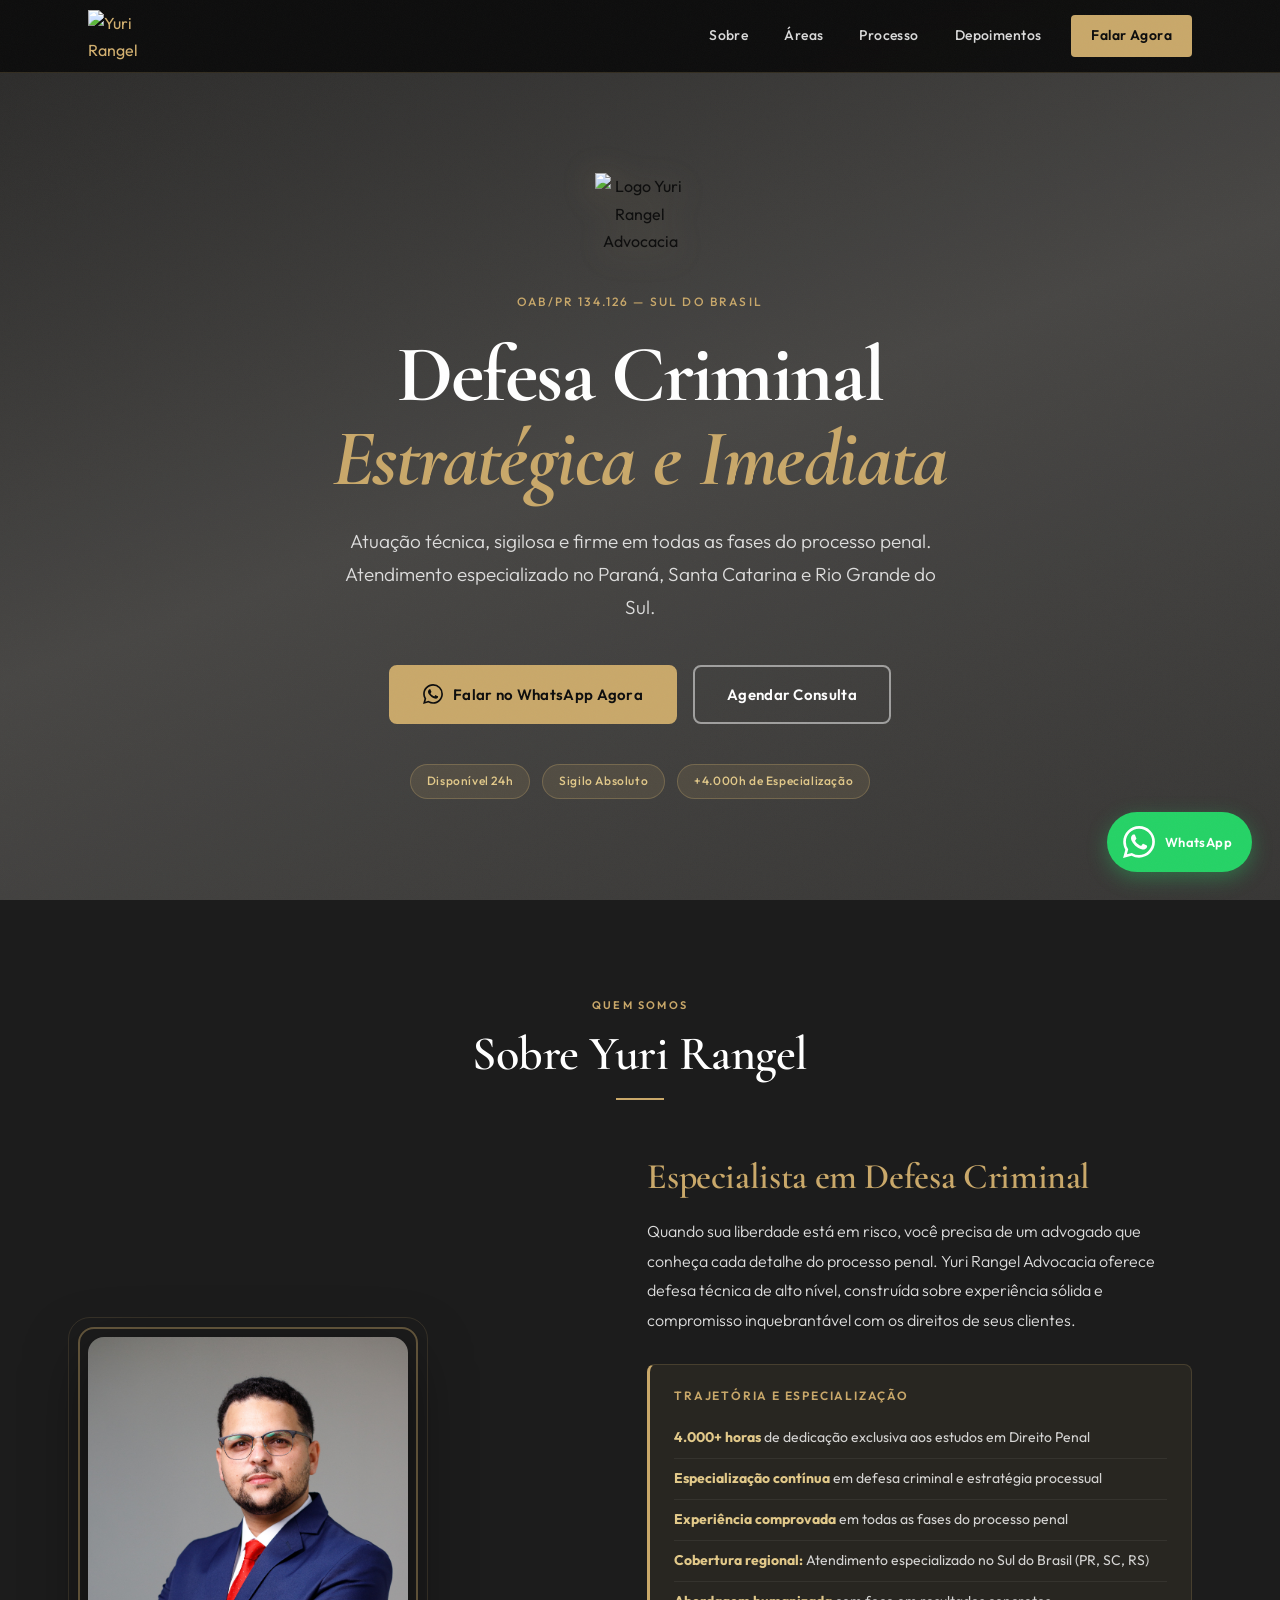
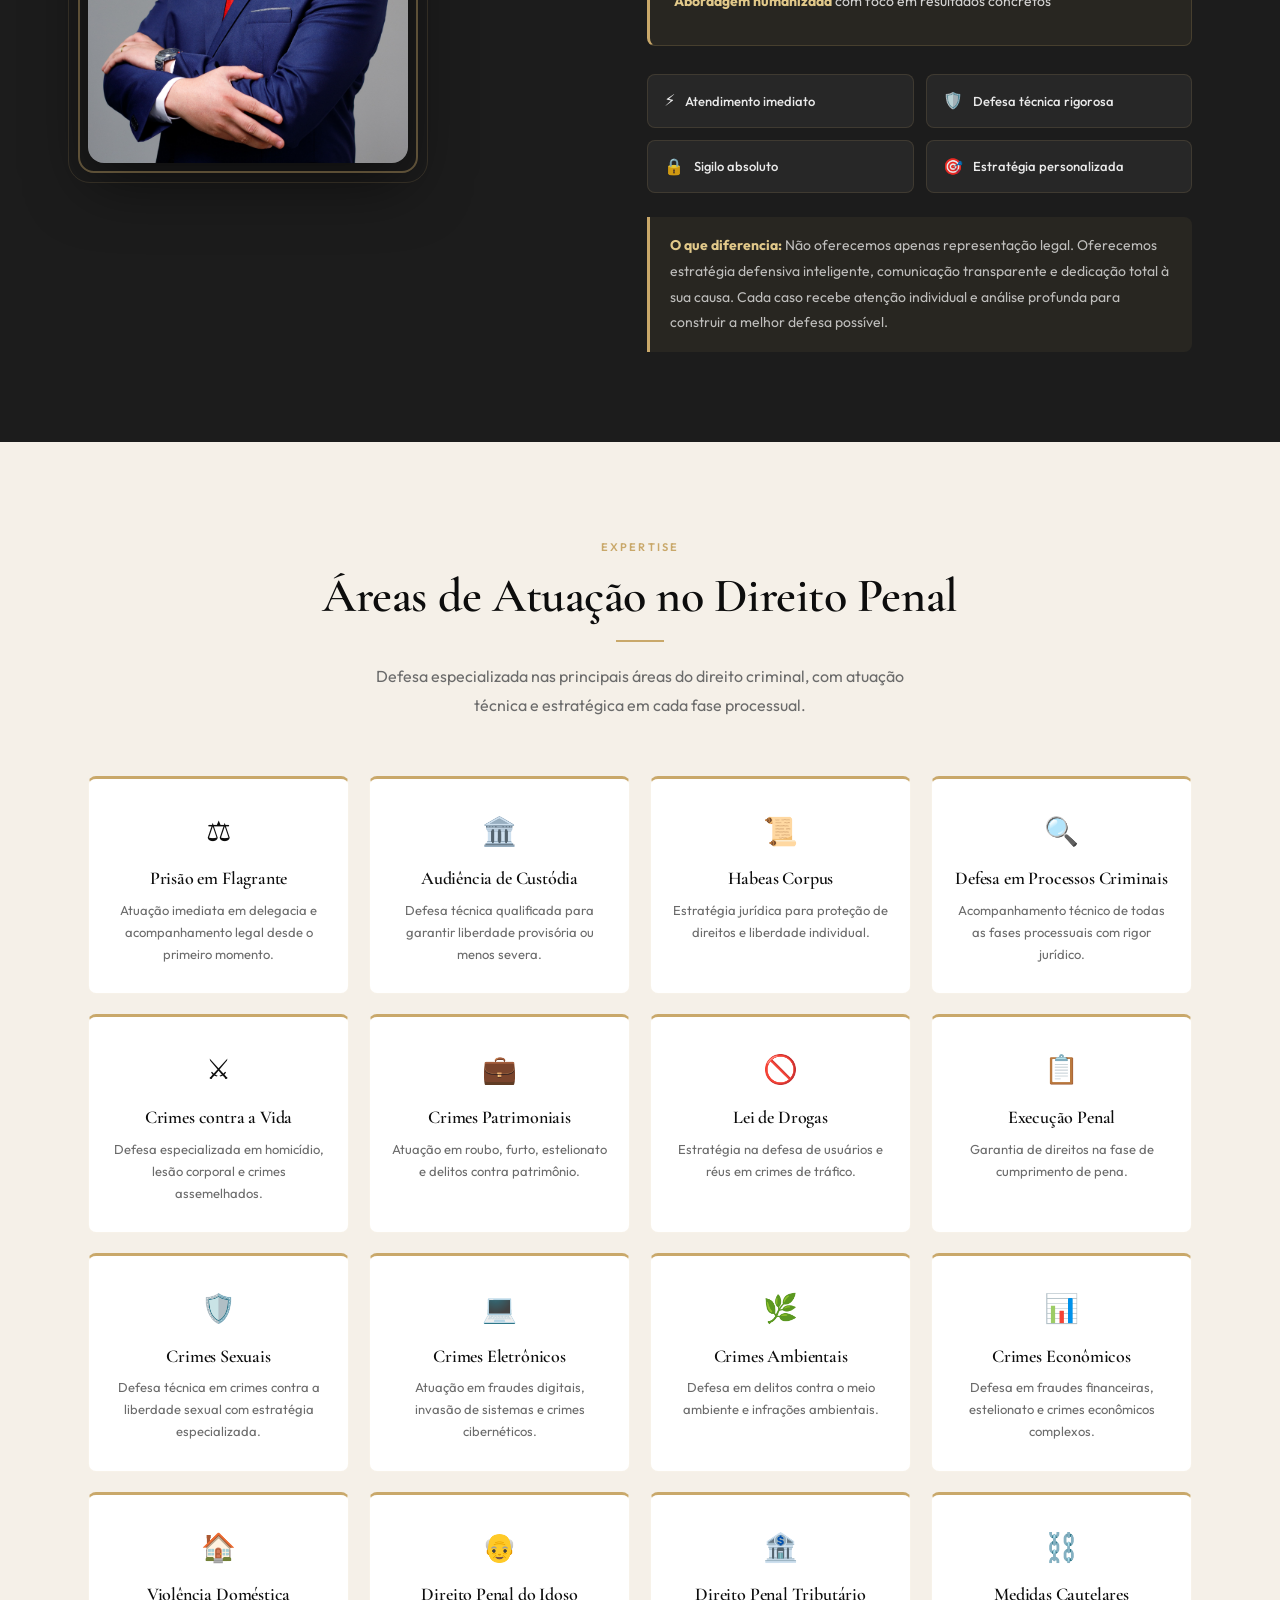
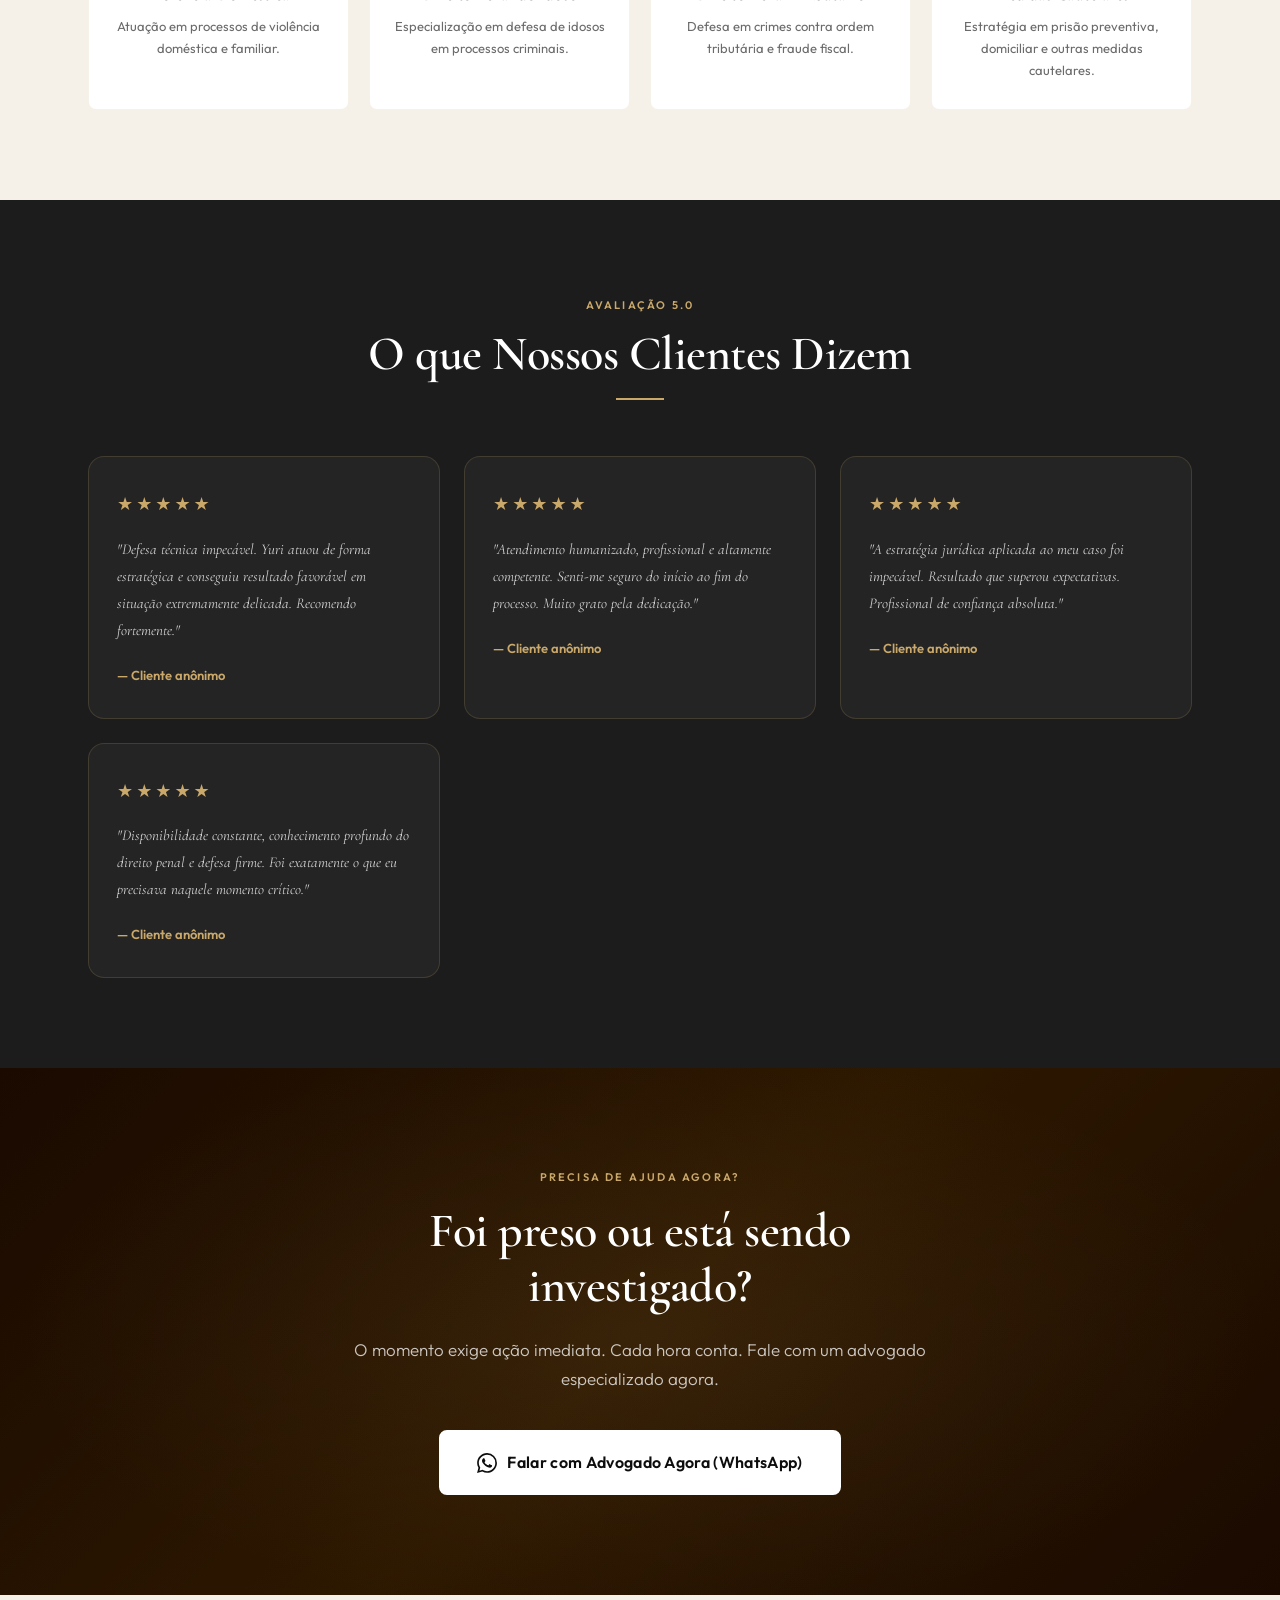
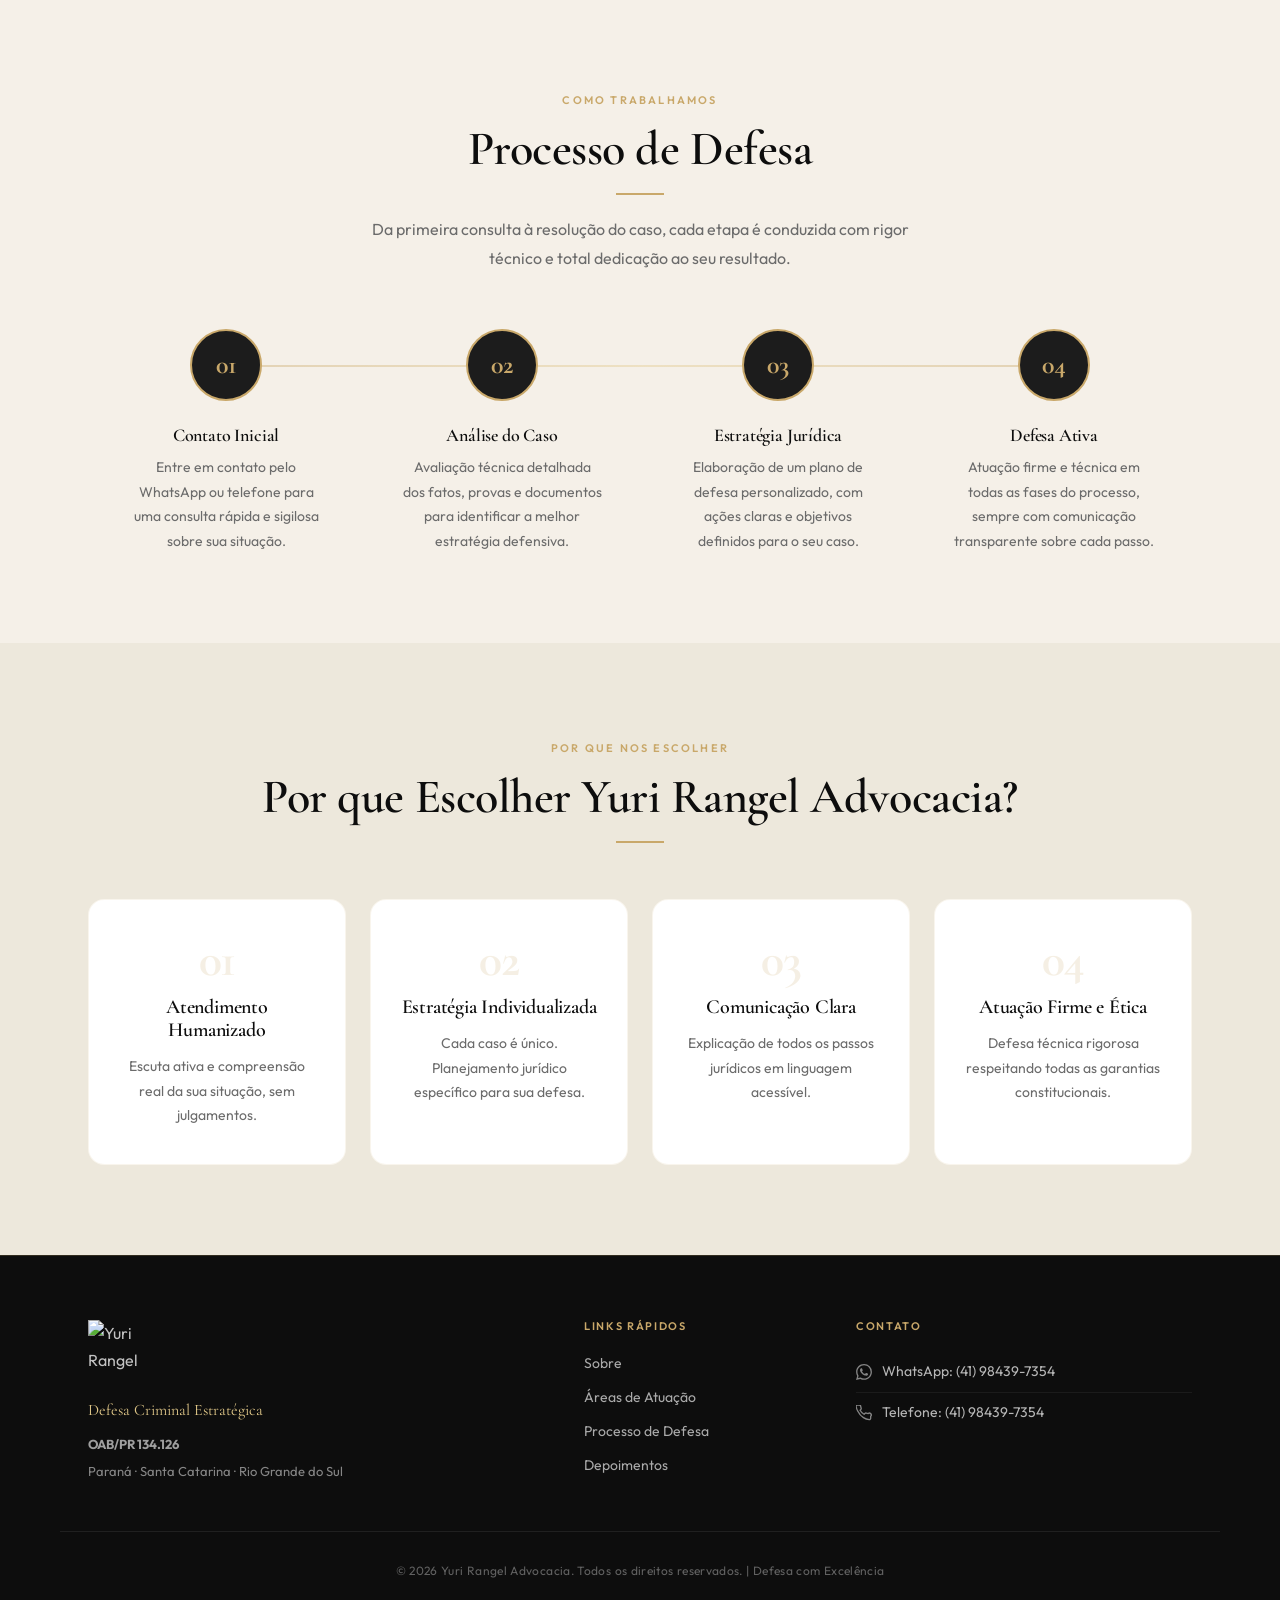
==== commit 1128f421: "Redesign: reduce photo size, add Processo de Defesa section, update nav Agent-Logs-Url: https://gith" ====
--- a/index.html
+++ b/index.html
@@ -30,8 +30,8 @@
       <nav id="main-nav" class="main-nav" role="navigation" aria-label="Menu principal">
         <a href="#about">Sobre</a>
         <a href="#areas">Áreas</a>
+        <a href="#process">Processo</a>
         <a href="#testimonials">Depoimentos</a>
-        <a href="#differentials">Diferenciais</a>
         <a href="https://wa.me/5541984397354?text=Olá,%20preciso%20de%20ajuda%20jurídica%20criminal" class="nav-cta" target="_blank" rel="noopener noreferrer">Falar Agora</a>
       </nav>
     </div>
@@ -265,7 +265,41 @@
       </div>
     </section>
 
-    <!-- 6. DIFERENCIAIS -->
+    <!-- 6. PROCESSO DE DEFESA -->
+    <section id="process" class="section section-process" aria-label="Processo de Defesa">
+      <div class="container">
+        <div class="section-header reveal-up">
+          <span class="section-eyebrow">Como trabalhamos</span>
+          <h2>Processo de Defesa</h2>
+          <div class="accent-line"></div>
+          <p class="section-desc">Da primeira consulta à resolução do caso, cada etapa é conduzida com rigor técnico e total dedicação ao seu resultado.</p>
+        </div>
+        <div class="process-grid">
+          <div class="process-step reveal-up">
+            <div class="process-number">01</div>
+            <h3>Contato Inicial</h3>
+            <p>Entre em contato pelo WhatsApp ou telefone para uma consulta rápida e sigilosa sobre sua situação.</p>
+          </div>
+          <div class="process-step reveal-up">
+            <div class="process-number">02</div>
+            <h3>Análise do Caso</h3>
+            <p>Avaliação técnica detalhada dos fatos, provas e documentos para identificar a melhor estratégia defensiva.</p>
+          </div>
+          <div class="process-step reveal-up">
+            <div class="process-number">03</div>
+            <h3>Estratégia Jurídica</h3>
+            <p>Elaboração de um plano de defesa personalizado, com ações claras e objetivos definidos para o seu caso.</p>
+          </div>
+          <div class="process-step reveal-up">
+            <div class="process-number">04</div>
+            <h3>Defesa Ativa</h3>
+            <p>Atuação firme e técnica em todas as fases do processo, sempre com comunicação transparente sobre cada passo.</p>
+          </div>
+        </div>
+      </div>
+    </section>
+
+    <!-- 7. DIFERENCIAIS -->
     <section id="differentials" class="section section-differentials" aria-label="Diferenciais do Escritório">
       <div class="container">
         <div class="section-header reveal-up">
@@ -313,8 +347,8 @@
         <nav aria-label="Links do rodapé">
           <a href="#about">Sobre</a>
           <a href="#areas">Áreas de Atuação</a>
+          <a href="#process">Processo de Defesa</a>
           <a href="#testimonials">Depoimentos</a>
-          <a href="#differentials">Diferenciais</a>
         </nav>
       </div>
       <div class="footer-contact">
--- a/css/styles.css
+++ b/css/styles.css
@@ -477,7 +477,7 @@
 
 .about-image img {
   width: 100%;
-  max-width: 460px;
+  max-width: 320px;
   border-radius: var(--radius-lg);
   box-shadow: 0 20px 60px rgba(0,0,0,0.5);
   object-fit: cover;
@@ -722,6 +722,82 @@
   margin-bottom: 36px;
   font-weight: 300;
   line-height: 1.75;
+}
+
+/* =============================================
+   PROCESSO DE DEFESA
+   ============================================= */
+.section-process {
+  background: var(--cream);
+}
+
+.section-process .section-header h2 { color: var(--ink); }
+
+.process-grid {
+  display: grid;
+  grid-template-columns: repeat(4, 1fr);
+  gap: 0;
+  position: relative;
+}
+
+.process-grid::before {
+  content: '';
+  position: absolute;
+  top: 36px;
+  left: calc(12.5% + 20px);
+  right: calc(12.5% + 20px);
+  height: 2px;
+  background: linear-gradient(90deg, var(--gold), var(--gold-light), var(--gold));
+  opacity: 0.4;
+  pointer-events: none;
+}
+
+.process-step {
+  display: flex;
+  flex-direction: column;
+  align-items: center;
+  text-align: center;
+  padding: 0 20px 0;
+  position: relative;
+}
+
+.process-number {
+  width: 72px;
+  height: 72px;
+  border-radius: 50%;
+  background: var(--ink-soft);
+  border: 2px solid var(--gold);
+  display: flex;
+  align-items: center;
+  justify-content: center;
+  font-family: var(--font-serif);
+  font-size: 26px;
+  font-weight: 700;
+  color: var(--gold);
+  margin-bottom: 24px;
+  flex-shrink: 0;
+  position: relative;
+  z-index: 1;
+  transition: background var(--dur) var(--ease), transform var(--dur) var(--ease);
+}
+
+.process-step:hover .process-number {
+  background: var(--gold);
+  color: var(--ink);
+  transform: scale(1.1);
+}
+
+.process-step h3 {
+  font-size: 18px;
+  color: var(--ink);
+  margin-bottom: 10px;
+}
+
+.process-step p {
+  font-size: 14px;
+  color: var(--muted);
+  line-height: 1.75;
+  max-width: 200px;
 }
 
 /* =============================================
@@ -931,7 +1007,10 @@
   .footer-brand { grid-column: 1 / -1; }
 
   .about-wrapper { grid-template-columns: 1fr; gap: 48px; }
-  .about-image img { max-width: 380px; margin: 0 auto; }
+  .about-image img { max-width: 300px; margin: 0 auto; }
+
+  .process-grid { grid-template-columns: 1fr 1fr; gap: 40px 20px; }
+  .process-grid::before { display: none; }
 }
 
 /* =============================================
@@ -991,6 +1070,9 @@
   /* Areas */
   .areas-grid { grid-template-columns: 1fr 1fr; gap: 14px; }
 
+  /* Process */
+  .process-grid { grid-template-columns: 1fr; gap: 32px; }
+
   /* Footer */
   .footer-inner { grid-template-columns: 1fr; gap: 36px; }
   .footer-brand { grid-column: auto; }
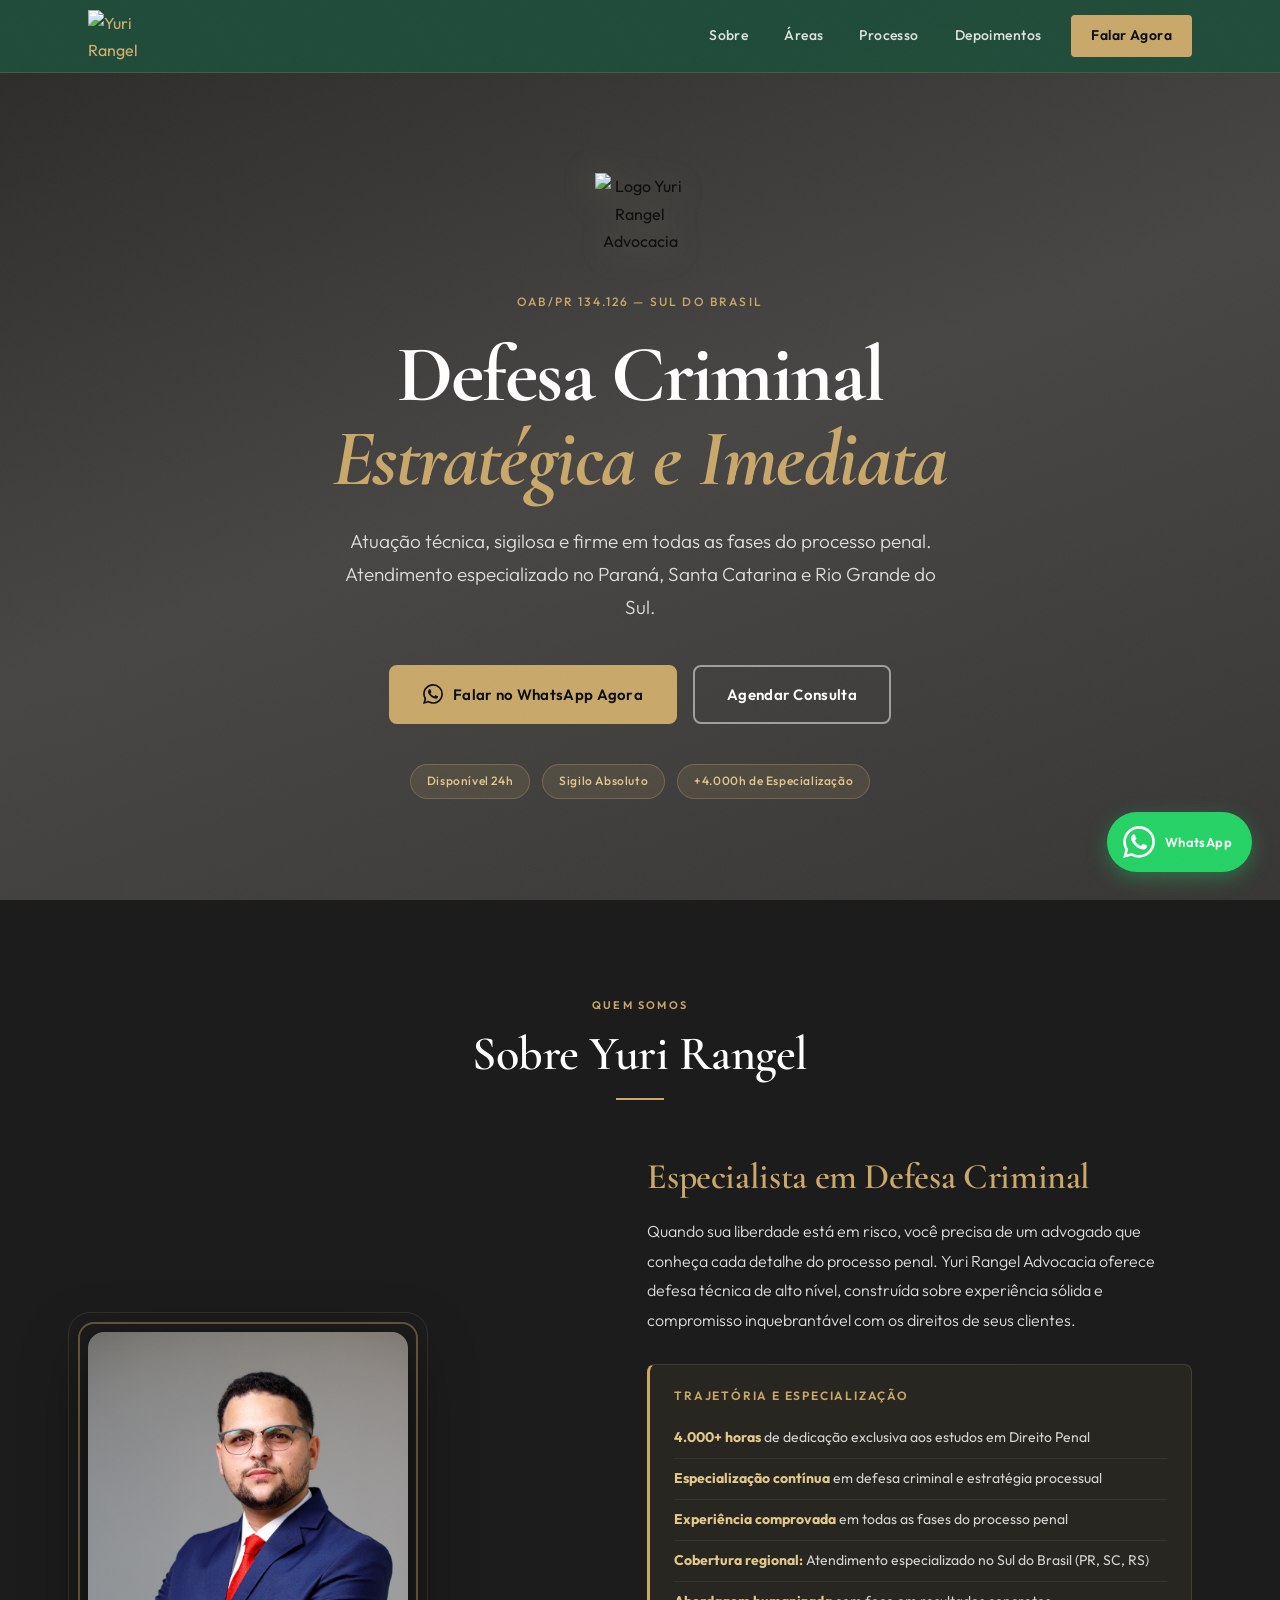
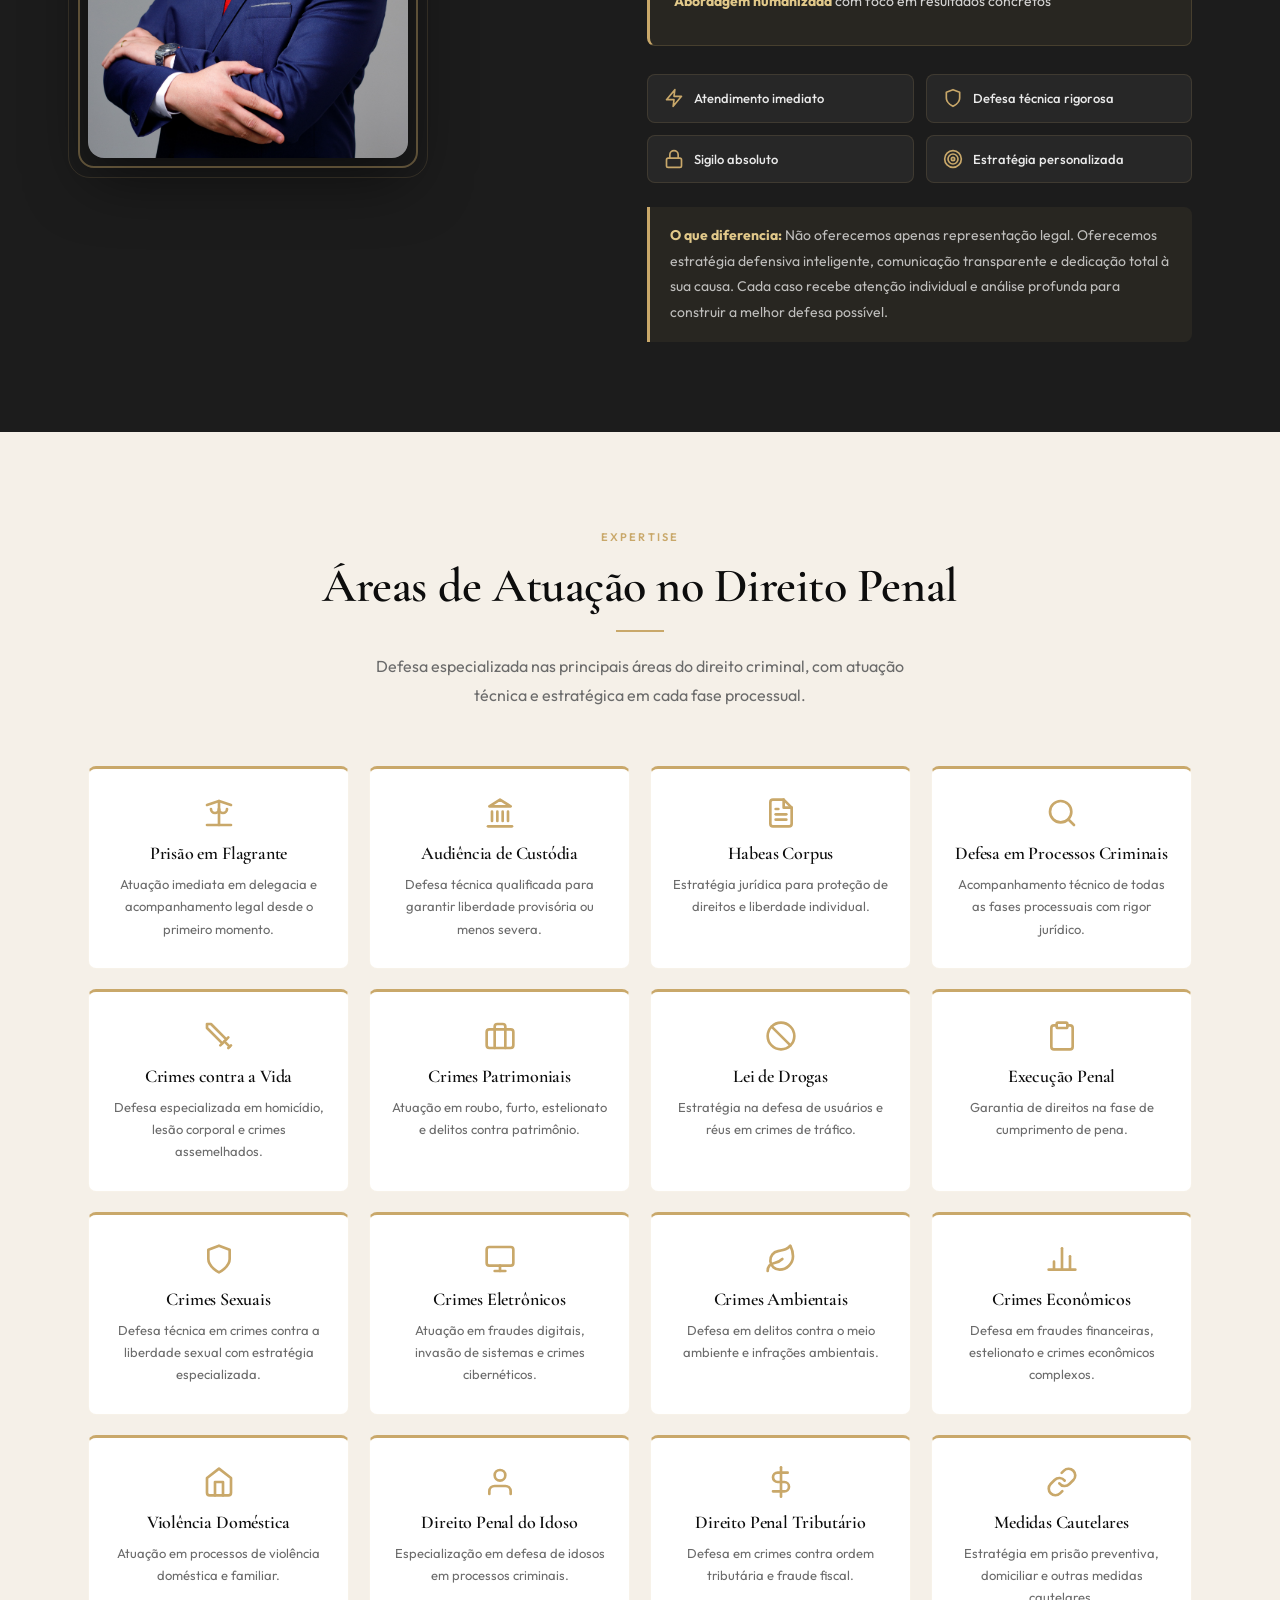
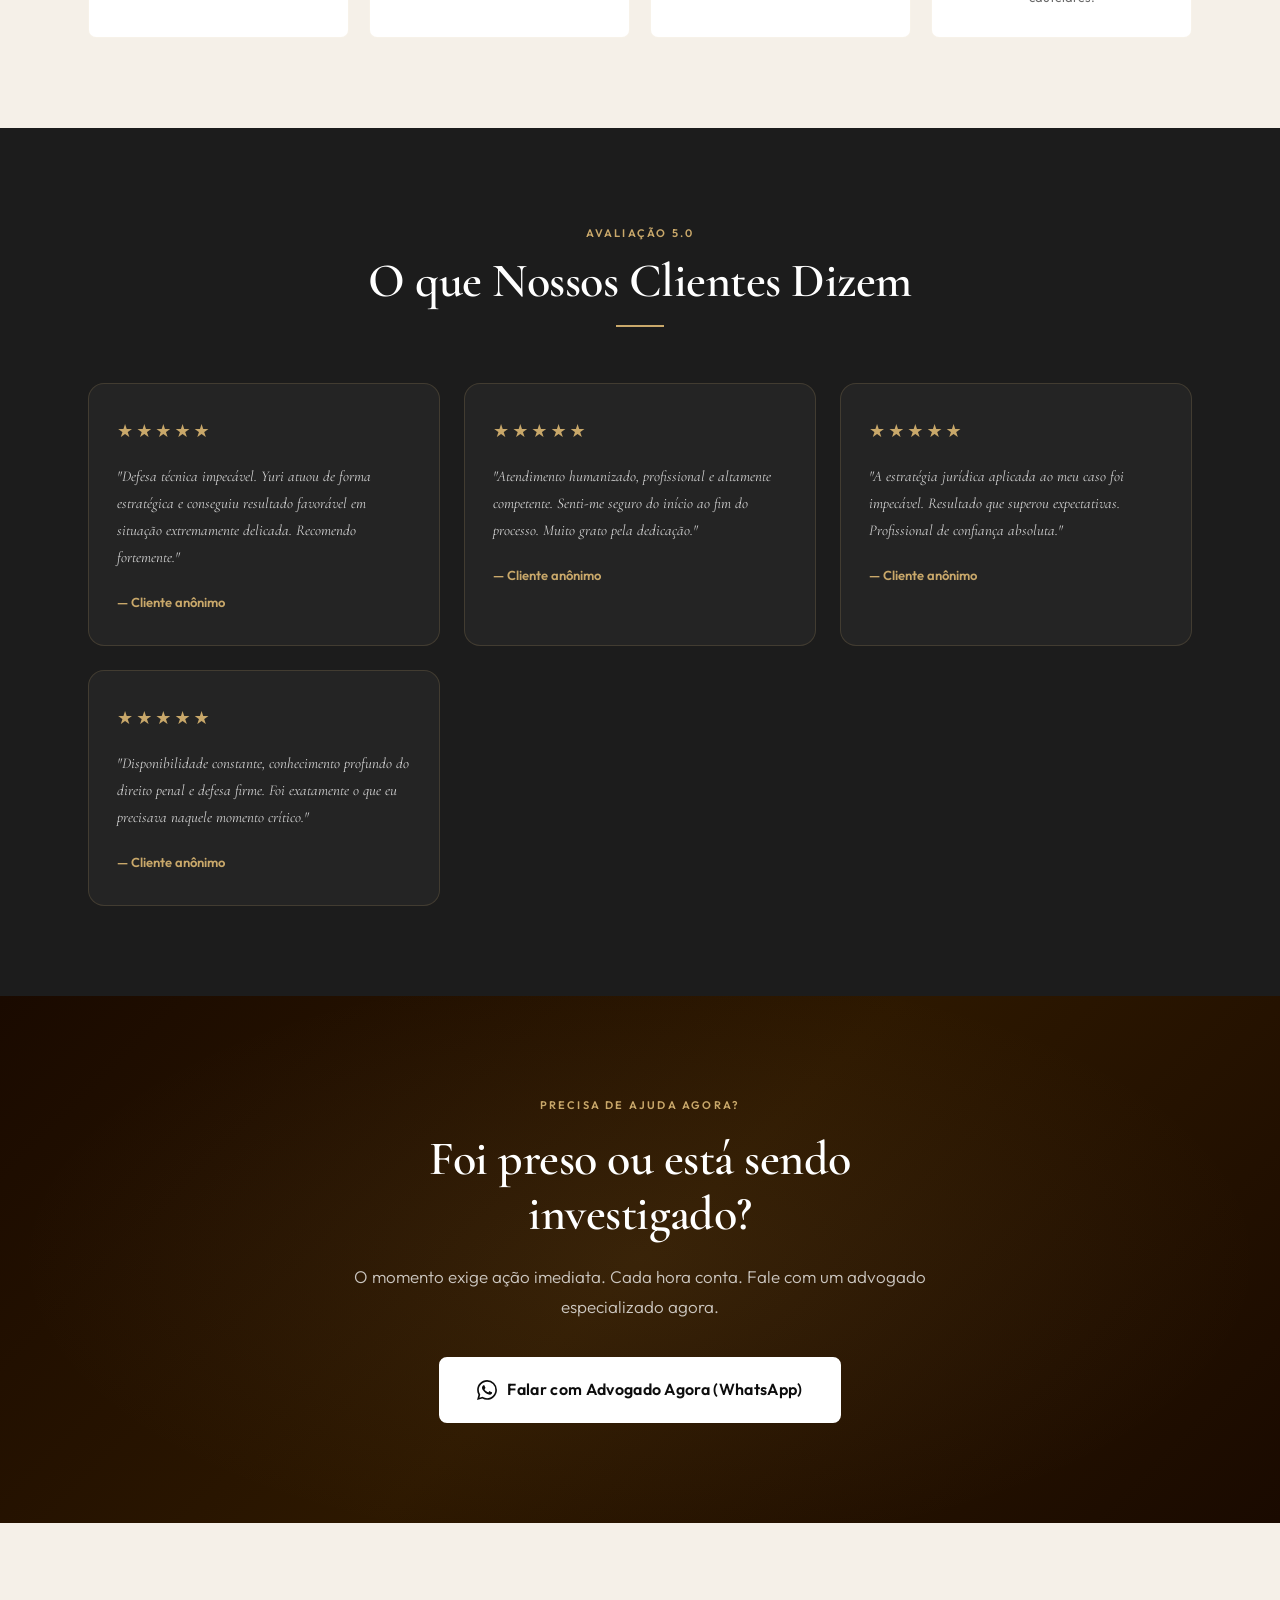
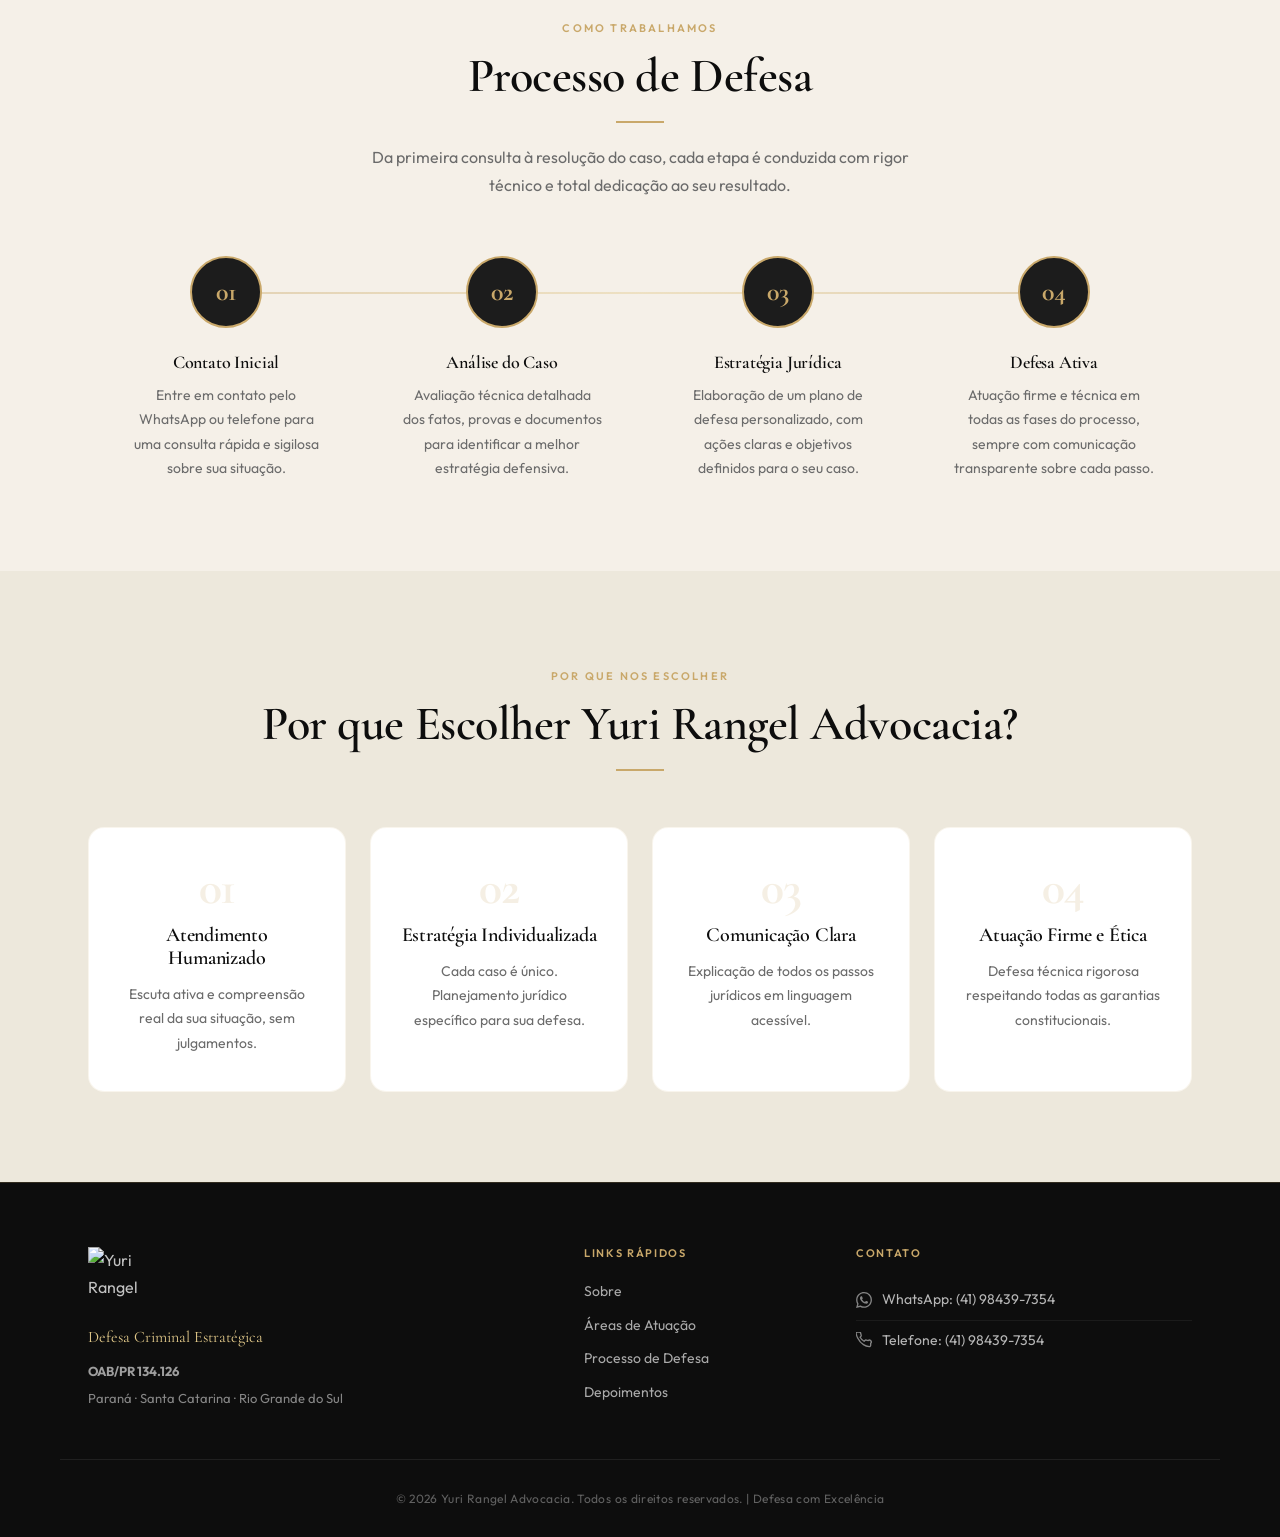
==== commit b7e1a784: "Professionalize design: dark green header (#1F4D3A) and SVG icons replacing emojis Agent-Logs-Url: h" ====
--- a/index.html
+++ b/index.html
@@ -98,19 +98,19 @@
 
             <div class="about-pillars">
               <div class="pillar">
-                <span class="pillar-icon" aria-hidden="true">⚡</span>
+                <span class="pillar-icon" aria-hidden="true"><svg xmlns="http://www.w3.org/2000/svg" viewBox="0 0 24 24" fill="none" stroke="currentColor" stroke-width="2" stroke-linecap="round" stroke-linejoin="round"><polygon points="13 2 3 14 12 14 11 22 21 10 12 10 13 2"/></svg></span>
                 <span>Atendimento imediato</span>
               </div>
               <div class="pillar">
-                <span class="pillar-icon" aria-hidden="true">🛡️</span>
+                <span class="pillar-icon" aria-hidden="true"><svg xmlns="http://www.w3.org/2000/svg" viewBox="0 0 24 24" fill="none" stroke="currentColor" stroke-width="2" stroke-linecap="round" stroke-linejoin="round"><path d="M12 22s8-4 8-10V5l-8-3-8 3v7c0 6 8 10 8 10z"/></svg></span>
                 <span>Defesa técnica rigorosa</span>
               </div>
               <div class="pillar">
-                <span class="pillar-icon" aria-hidden="true">🔒</span>
+                <span class="pillar-icon" aria-hidden="true"><svg xmlns="http://www.w3.org/2000/svg" viewBox="0 0 24 24" fill="none" stroke="currentColor" stroke-width="2" stroke-linecap="round" stroke-linejoin="round"><rect x="3" y="11" width="18" height="11" rx="2" ry="2"/><path d="M7 11V7a5 5 0 0 1 10 0v4"/></svg></span>
                 <span>Sigilo absoluto</span>
               </div>
               <div class="pillar">
-                <span class="pillar-icon" aria-hidden="true">🎯</span>
+                <span class="pillar-icon" aria-hidden="true"><svg xmlns="http://www.w3.org/2000/svg" viewBox="0 0 24 24" fill="none" stroke="currentColor" stroke-width="2" stroke-linecap="round" stroke-linejoin="round"><circle cx="12" cy="12" r="10"/><circle cx="12" cy="12" r="6"/><circle cx="12" cy="12" r="2"/></svg></span>
                 <span>Estratégia personalizada</span>
               </div>
             </div>
@@ -134,82 +134,82 @@
         </div>
         <div class="areas-grid">
           <article class="area-card reveal-up">
-            <div class="area-icon" aria-hidden="true">⚖️</div>
+            <div class="area-icon" aria-hidden="true"><svg xmlns="http://www.w3.org/2000/svg" viewBox="0 0 24 24" fill="none" stroke="currentColor" stroke-width="2" stroke-linecap="round" stroke-linejoin="round"><polyline points="3 6 12 3 21 6"/><line x1="12" y1="3" x2="12" y2="21"/><path d="M6 9a3 3 0 0 0 6 0"/><path d="M12 9a3 3 0 0 0 6 0"/><line x1="3" y1="21" x2="21" y2="21"/></svg></div>
             <h3>Prisão em Flagrante</h3>
             <p>Atuação imediata em delegacia e acompanhamento legal desde o primeiro momento.</p>
           </article>
           <article class="area-card reveal-up">
-            <div class="area-icon" aria-hidden="true">🏛️</div>
+            <div class="area-icon" aria-hidden="true"><svg xmlns="http://www.w3.org/2000/svg" viewBox="0 0 24 24" fill="none" stroke="currentColor" stroke-width="2" stroke-linecap="round" stroke-linejoin="round"><line x1="3" y1="22" x2="21" y2="22"/><line x1="6" y1="18" x2="6" y2="11"/><line x1="10" y1="18" x2="10" y2="11"/><line x1="14" y1="18" x2="14" y2="11"/><line x1="18" y1="18" x2="18" y2="11"/><polygon points="12 2 20 7 4 7"/></svg></div>
             <h3>Audiência de Custódia</h3>
             <p>Defesa técnica qualificada para garantir liberdade provisória ou menos severa.</p>
           </article>
           <article class="area-card reveal-up">
-            <div class="area-icon" aria-hidden="true">📜</div>
+            <div class="area-icon" aria-hidden="true"><svg xmlns="http://www.w3.org/2000/svg" viewBox="0 0 24 24" fill="none" stroke="currentColor" stroke-width="2" stroke-linecap="round" stroke-linejoin="round"><path d="M14 2H6a2 2 0 0 0-2 2v16a2 2 0 0 0 2 2h12a2 2 0 0 0 2-2V8z"/><polyline points="14 2 14 8 20 8"/><line x1="16" y1="13" x2="8" y2="13"/><line x1="16" y1="17" x2="8" y2="17"/><polyline points="10 9 9 9 8 9"/></svg></div>
             <h3>Habeas Corpus</h3>
             <p>Estratégia jurídica para proteção de direitos e liberdade individual.</p>
           </article>
           <article class="area-card reveal-up">
-            <div class="area-icon" aria-hidden="true">🔍</div>
+            <div class="area-icon" aria-hidden="true"><svg xmlns="http://www.w3.org/2000/svg" viewBox="0 0 24 24" fill="none" stroke="currentColor" stroke-width="2" stroke-linecap="round" stroke-linejoin="round"><circle cx="11" cy="11" r="8"/><line x1="21" y1="21" x2="16.65" y2="16.65"/></svg></div>
             <h3>Defesa em Processos Criminais</h3>
             <p>Acompanhamento técnico de todas as fases processuais com rigor jurídico.</p>
           </article>
           <article class="area-card reveal-up">
-            <div class="area-icon" aria-hidden="true">⚔️</div>
+            <div class="area-icon" aria-hidden="true"><svg xmlns="http://www.w3.org/2000/svg" viewBox="0 0 24 24" fill="none" stroke="currentColor" stroke-width="2" stroke-linecap="round" stroke-linejoin="round"><polyline points="14.5 17.5 3 6 3 3 6 3 17.5 14.5"/><line x1="13" y1="19" x2="19" y2="13"/><line x1="16" y1="16" x2="20" y2="20"/><line x1="19" y1="21" x2="21" y2="19"/></svg></div>
             <h3>Crimes contra a Vida</h3>
             <p>Defesa especializada em homicídio, lesão corporal e crimes assemelhados.</p>
           </article>
           <article class="area-card reveal-up">
-            <div class="area-icon" aria-hidden="true">💼</div>
+            <div class="area-icon" aria-hidden="true"><svg xmlns="http://www.w3.org/2000/svg" viewBox="0 0 24 24" fill="none" stroke="currentColor" stroke-width="2" stroke-linecap="round" stroke-linejoin="round"><rect x="2" y="7" width="20" height="14" rx="2" ry="2"/><path d="M16 21V5a2 2 0 0 0-2-2h-4a2 2 0 0 0-2 2v16"/></svg></div>
             <h3>Crimes Patrimoniais</h3>
             <p>Atuação em roubo, furto, estelionato e delitos contra patrimônio.</p>
           </article>
           <article class="area-card reveal-up">
-            <div class="area-icon" aria-hidden="true">🚫</div>
+            <div class="area-icon" aria-hidden="true"><svg xmlns="http://www.w3.org/2000/svg" viewBox="0 0 24 24" fill="none" stroke="currentColor" stroke-width="2" stroke-linecap="round" stroke-linejoin="round"><circle cx="12" cy="12" r="10"/><line x1="4.93" y1="4.93" x2="19.07" y2="19.07"/></svg></div>
             <h3>Lei de Drogas</h3>
             <p>Estratégia na defesa de usuários e réus em crimes de tráfico.</p>
           </article>
           <article class="area-card reveal-up">
-            <div class="area-icon" aria-hidden="true">📋</div>
+            <div class="area-icon" aria-hidden="true"><svg xmlns="http://www.w3.org/2000/svg" viewBox="0 0 24 24" fill="none" stroke="currentColor" stroke-width="2" stroke-linecap="round" stroke-linejoin="round"><path d="M16 4h2a2 2 0 0 1 2 2v14a2 2 0 0 1-2 2H6a2 2 0 0 1-2-2V6a2 2 0 0 1 2-2h2"/><rect x="8" y="2" width="8" height="4" rx="1" ry="1"/></svg></div>
             <h3>Execução Penal</h3>
             <p>Garantia de direitos na fase de cumprimento de pena.</p>
           </article>
           <article class="area-card reveal-up">
-            <div class="area-icon" aria-hidden="true">🛡️</div>
+            <div class="area-icon" aria-hidden="true"><svg xmlns="http://www.w3.org/2000/svg" viewBox="0 0 24 24" fill="none" stroke="currentColor" stroke-width="2" stroke-linecap="round" stroke-linejoin="round"><path d="M12 22s8-4 8-10V5l-8-3-8 3v7c0 6 8 10 8 10z"/></svg></div>
             <h3>Crimes Sexuais</h3>
             <p>Defesa técnica em crimes contra a liberdade sexual com estratégia especializada.</p>
           </article>
           <article class="area-card reveal-up">
-            <div class="area-icon" aria-hidden="true">💻</div>
+            <div class="area-icon" aria-hidden="true"><svg xmlns="http://www.w3.org/2000/svg" viewBox="0 0 24 24" fill="none" stroke="currentColor" stroke-width="2" stroke-linecap="round" stroke-linejoin="round"><rect x="2" y="3" width="20" height="14" rx="2" ry="2"/><line x1="8" y1="21" x2="16" y2="21"/><line x1="12" y1="17" x2="12" y2="21"/></svg></div>
             <h3>Crimes Eletrônicos</h3>
             <p>Atuação em fraudes digitais, invasão de sistemas e crimes cibernéticos.</p>
           </article>
           <article class="area-card reveal-up">
-            <div class="area-icon" aria-hidden="true">🌿</div>
+            <div class="area-icon" aria-hidden="true"><svg xmlns="http://www.w3.org/2000/svg" viewBox="0 0 24 24" fill="none" stroke="currentColor" stroke-width="2" stroke-linecap="round" stroke-linejoin="round"><path d="M11 20A7 7 0 0 1 9.8 6.1C15.5 5 17 4.48 19 2c1 2 2 4.18 2 8 0 5.5-4.78 10-10 10z"/><path d="M2 21c0-3 1.85-5.36 5.08-6C9.5 14.52 12 13 13 12"/></svg></div>
             <h3>Crimes Ambientais</h3>
             <p>Defesa em delitos contra o meio ambiente e infrações ambientais.</p>
           </article>
           <article class="area-card reveal-up">
-            <div class="area-icon" aria-hidden="true">📊</div>
+            <div class="area-icon" aria-hidden="true"><svg xmlns="http://www.w3.org/2000/svg" viewBox="0 0 24 24" fill="none" stroke="currentColor" stroke-width="2" stroke-linecap="round" stroke-linejoin="round"><line x1="18" y1="20" x2="18" y2="10"/><line x1="12" y1="20" x2="12" y2="4"/><line x1="6" y1="20" x2="6" y2="14"/><line x1="2" y1="20" x2="22" y2="20"/></svg></div>
             <h3>Crimes Econômicos</h3>
             <p>Defesa em fraudes financeiras, estelionato e crimes econômicos complexos.</p>
           </article>
           <article class="area-card reveal-up">
-            <div class="area-icon" aria-hidden="true">🏠</div>
+            <div class="area-icon" aria-hidden="true"><svg xmlns="http://www.w3.org/2000/svg" viewBox="0 0 24 24" fill="none" stroke="currentColor" stroke-width="2" stroke-linecap="round" stroke-linejoin="round"><path d="M3 9l9-7 9 7v11a2 2 0 0 1-2 2H5a2 2 0 0 1-2-2z"/><polyline points="9 22 9 12 15 12 15 22"/></svg></div>
             <h3>Violência Doméstica</h3>
             <p>Atuação em processos de violência doméstica e familiar.</p>
           </article>
           <article class="area-card reveal-up">
-            <div class="area-icon" aria-hidden="true">👴</div>
+            <div class="area-icon" aria-hidden="true"><svg xmlns="http://www.w3.org/2000/svg" viewBox="0 0 24 24" fill="none" stroke="currentColor" stroke-width="2" stroke-linecap="round" stroke-linejoin="round"><path d="M20 21v-2a4 4 0 0 0-4-4H8a4 4 0 0 0-4 4v2"/><circle cx="12" cy="7" r="4"/></svg></div>
             <h3>Direito Penal do Idoso</h3>
             <p>Especialização em defesa de idosos em processos criminais.</p>
           </article>
           <article class="area-card reveal-up">
-            <div class="area-icon" aria-hidden="true">🏦</div>
+            <div class="area-icon" aria-hidden="true"><svg xmlns="http://www.w3.org/2000/svg" viewBox="0 0 24 24" fill="none" stroke="currentColor" stroke-width="2" stroke-linecap="round" stroke-linejoin="round"><line x1="12" y1="1" x2="12" y2="23"/><path d="M17 5H9.5a3.5 3.5 0 0 0 0 7h5a3.5 3.5 0 0 1 0 7H6"/></svg></div>
             <h3>Direito Penal Tributário</h3>
             <p>Defesa em crimes contra ordem tributária e fraude fiscal.</p>
           </article>
           <article class="area-card reveal-up">
-            <div class="area-icon" aria-hidden="true">⛓️</div>
+            <div class="area-icon" aria-hidden="true"><svg xmlns="http://www.w3.org/2000/svg" viewBox="0 0 24 24" fill="none" stroke="currentColor" stroke-width="2" stroke-linecap="round" stroke-linejoin="round"><path d="M10 13a5 5 0 0 0 7.54.54l3-3a5 5 0 0 0-7.07-7.07l-1.72 1.71"/><path d="M14 11a5 5 0 0 0-7.54-.54l-3 3a5 5 0 0 0 7.07 7.07l1.71-1.71"/></svg></div>
             <h3>Medidas Cautelares</h3>
             <p>Estratégia em prisão preventiva, domiciliar e outras medidas cautelares.</p>
           </article>
--- a/css/styles.css
+++ b/css/styles.css
@@ -7,6 +7,8 @@
 /* CSS Custom Properties */
 :root {
   /* Colors */
+  --primary:      #1F4D3A;
+  --primary-dark: #163728;
   --gold:         #C9A86A;
   --gold-light:   #E2C98A;
   --gold-dark:    #A8893A;
@@ -135,7 +137,7 @@
   left: 0;
   right: 0;
   z-index: 100;
-  background: rgba(13, 13, 13, 0.97);
+  background: rgba(31, 77, 58, 0.97);
   backdrop-filter: blur(12px);
   -webkit-backdrop-filter: blur(12px);
   border-bottom: 1px solid rgba(201, 168, 106, 0.2);
@@ -561,7 +563,9 @@
   border-color: rgba(201,168,106,0.35);
 }
 
-.pillar-icon { font-size: 16px; flex-shrink: 0; }
+.pillar-icon { display: flex; align-items: center; flex-shrink: 0; color: var(--gold); }
+
+.pillar-icon svg { width: 20px; height: 20px; }
 
 .about-closing {
   font-size: 14px;
@@ -605,10 +609,16 @@
 }
 
 .area-icon {
-  font-size: 28px;
-  margin-bottom: 14px;
-  display: block;
-}
+  width: 32px;
+  height: 32px;
+  margin: 0 auto 14px;
+  display: flex;
+  align-items: center;
+  justify-content: center;
+  color: var(--gold);
+}
+
+.area-icon svg { width: 32px; height: 32px; }
 
 .area-card h3 {
   font-size: 18px;
@@ -1028,7 +1038,7 @@
     left: 0;
     right: 0;
     bottom: 0;
-    background: rgba(13,13,13,0.98);
+    background: rgba(31, 77, 58, 0.98);
     flex-direction: column;
     align-items: center;
     justify-content: center;
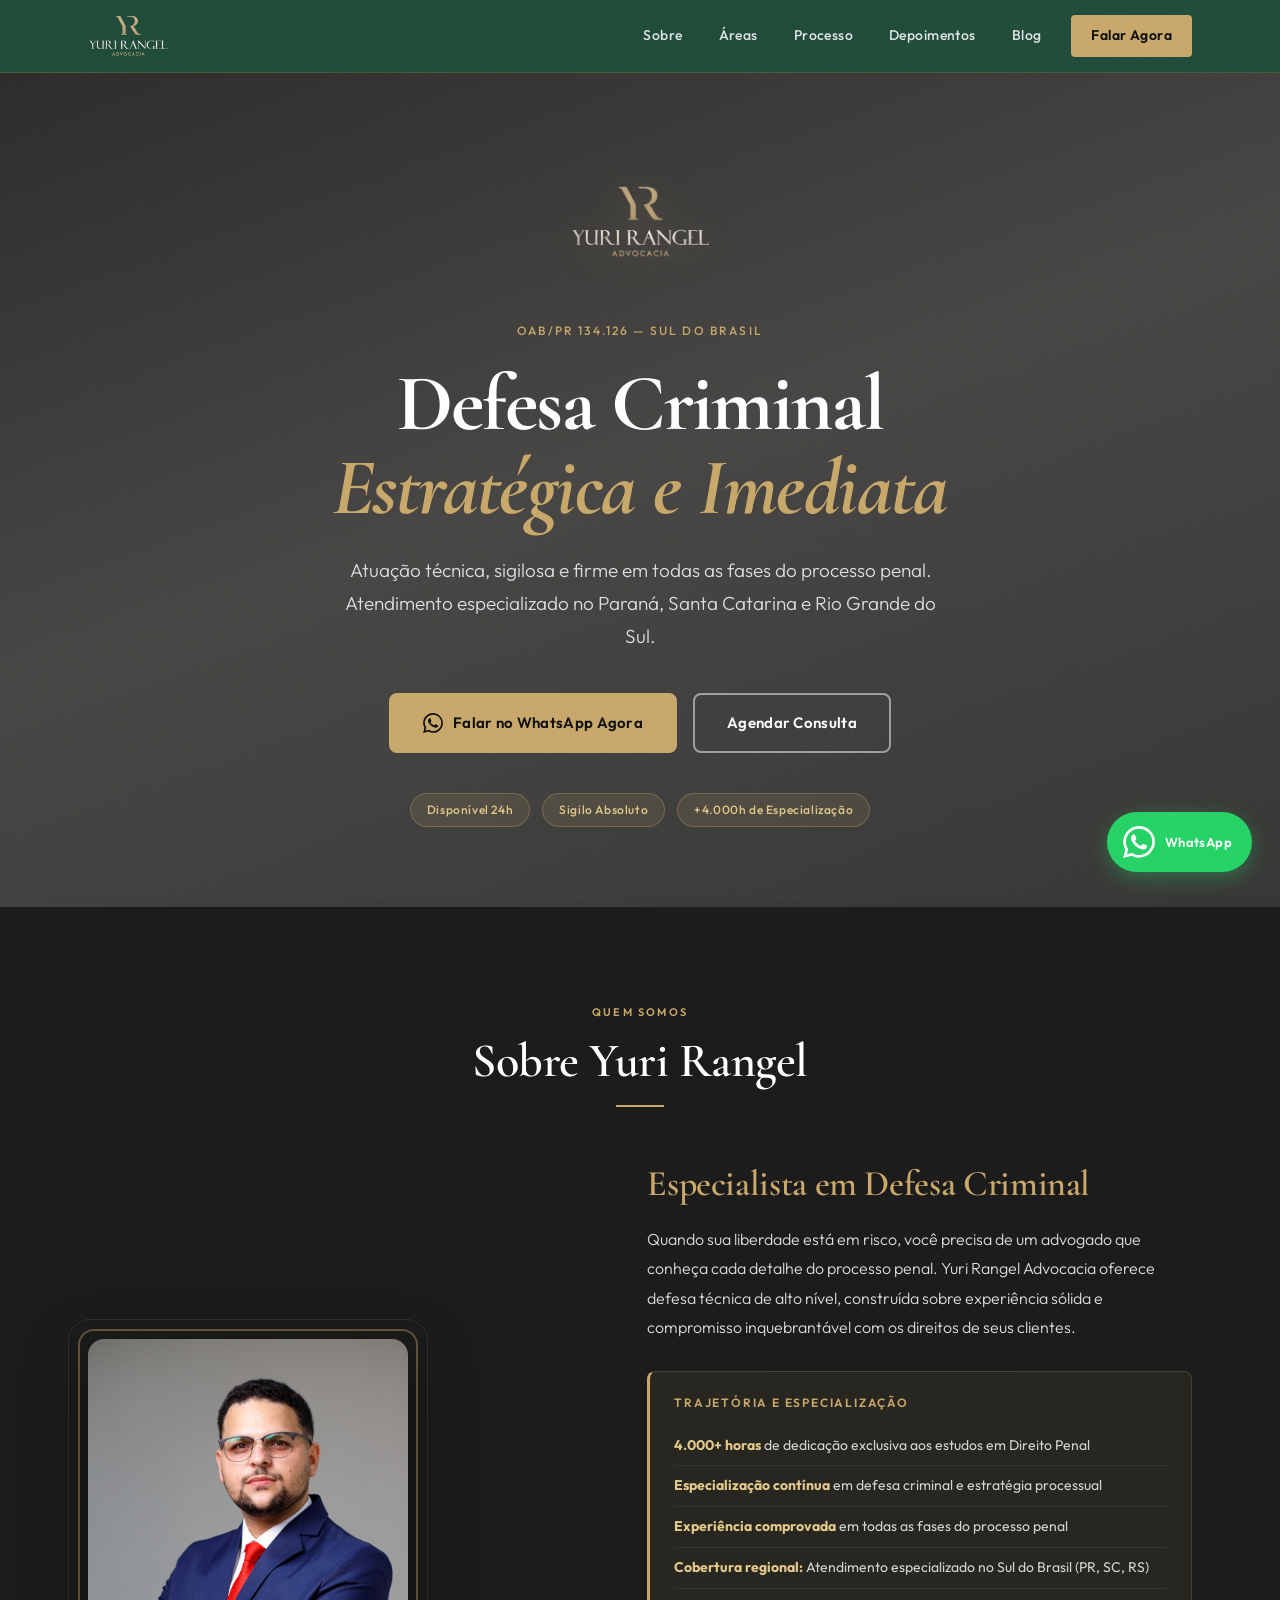
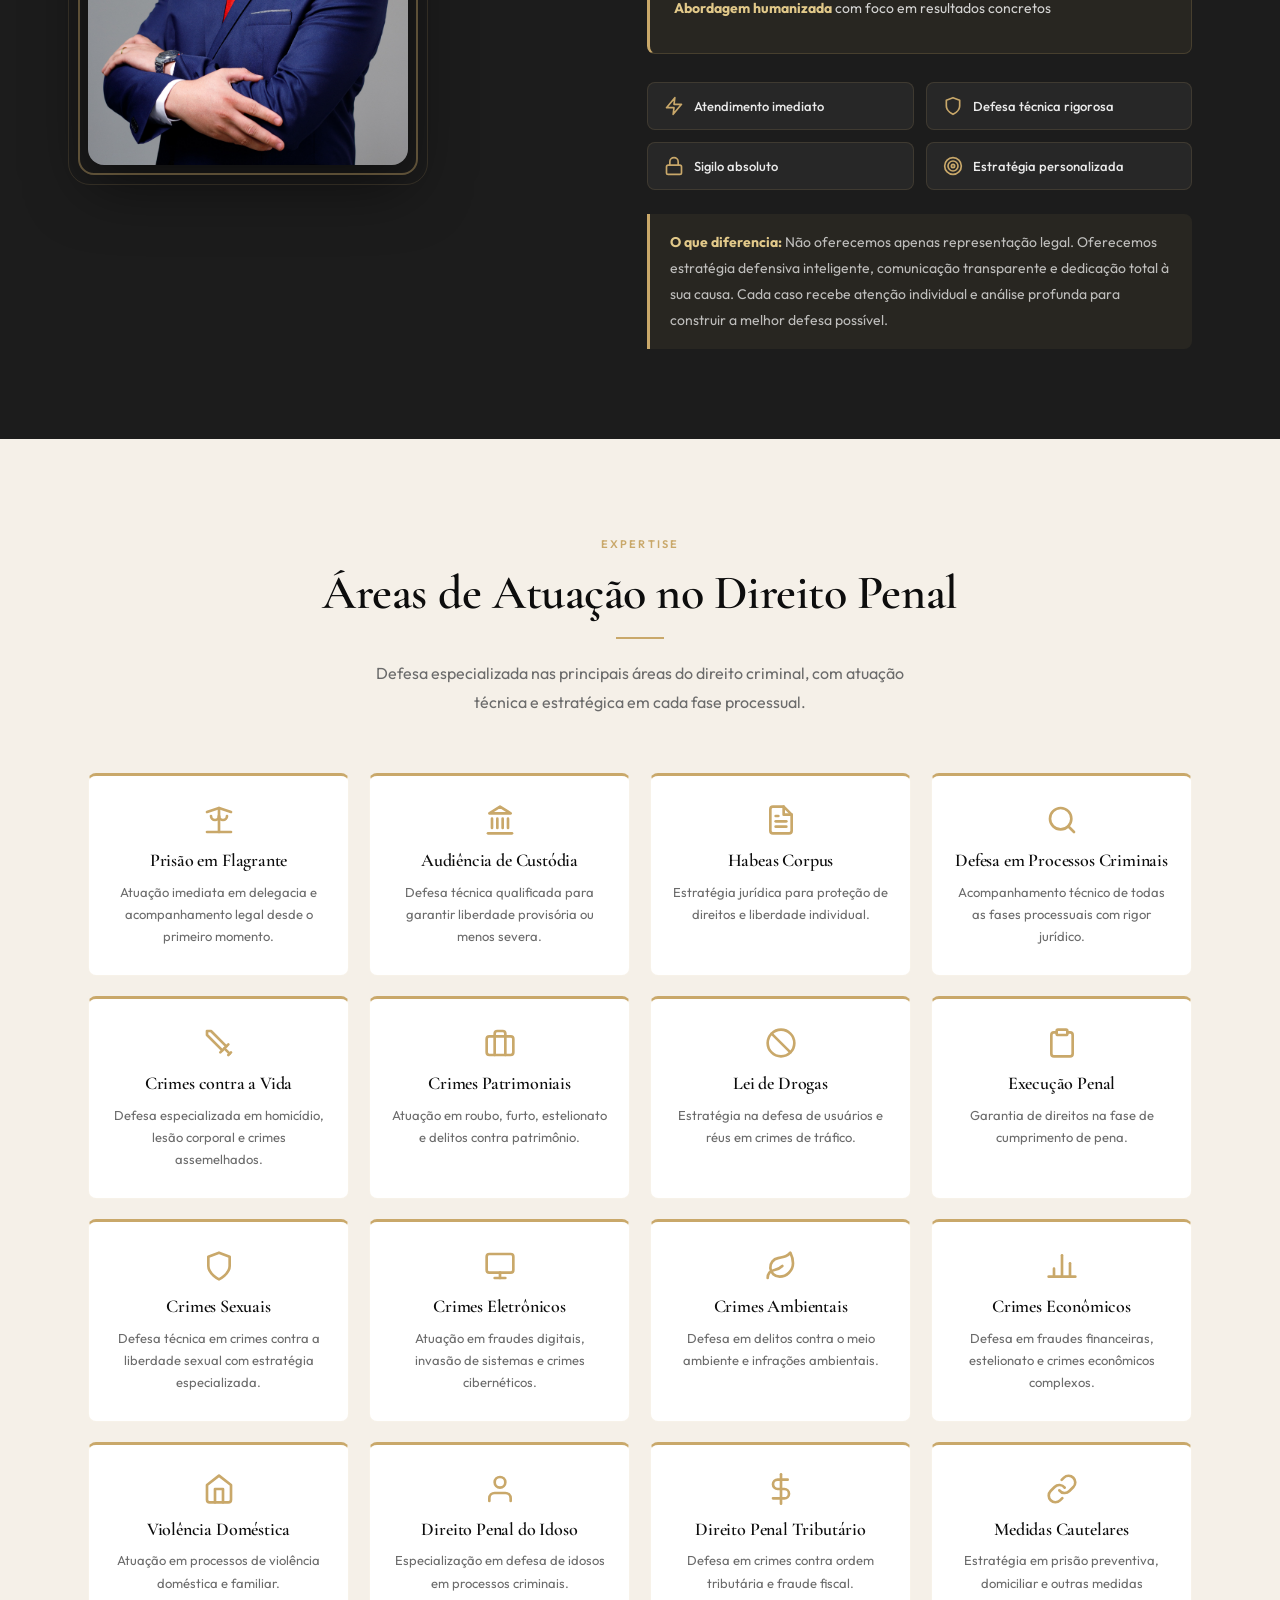
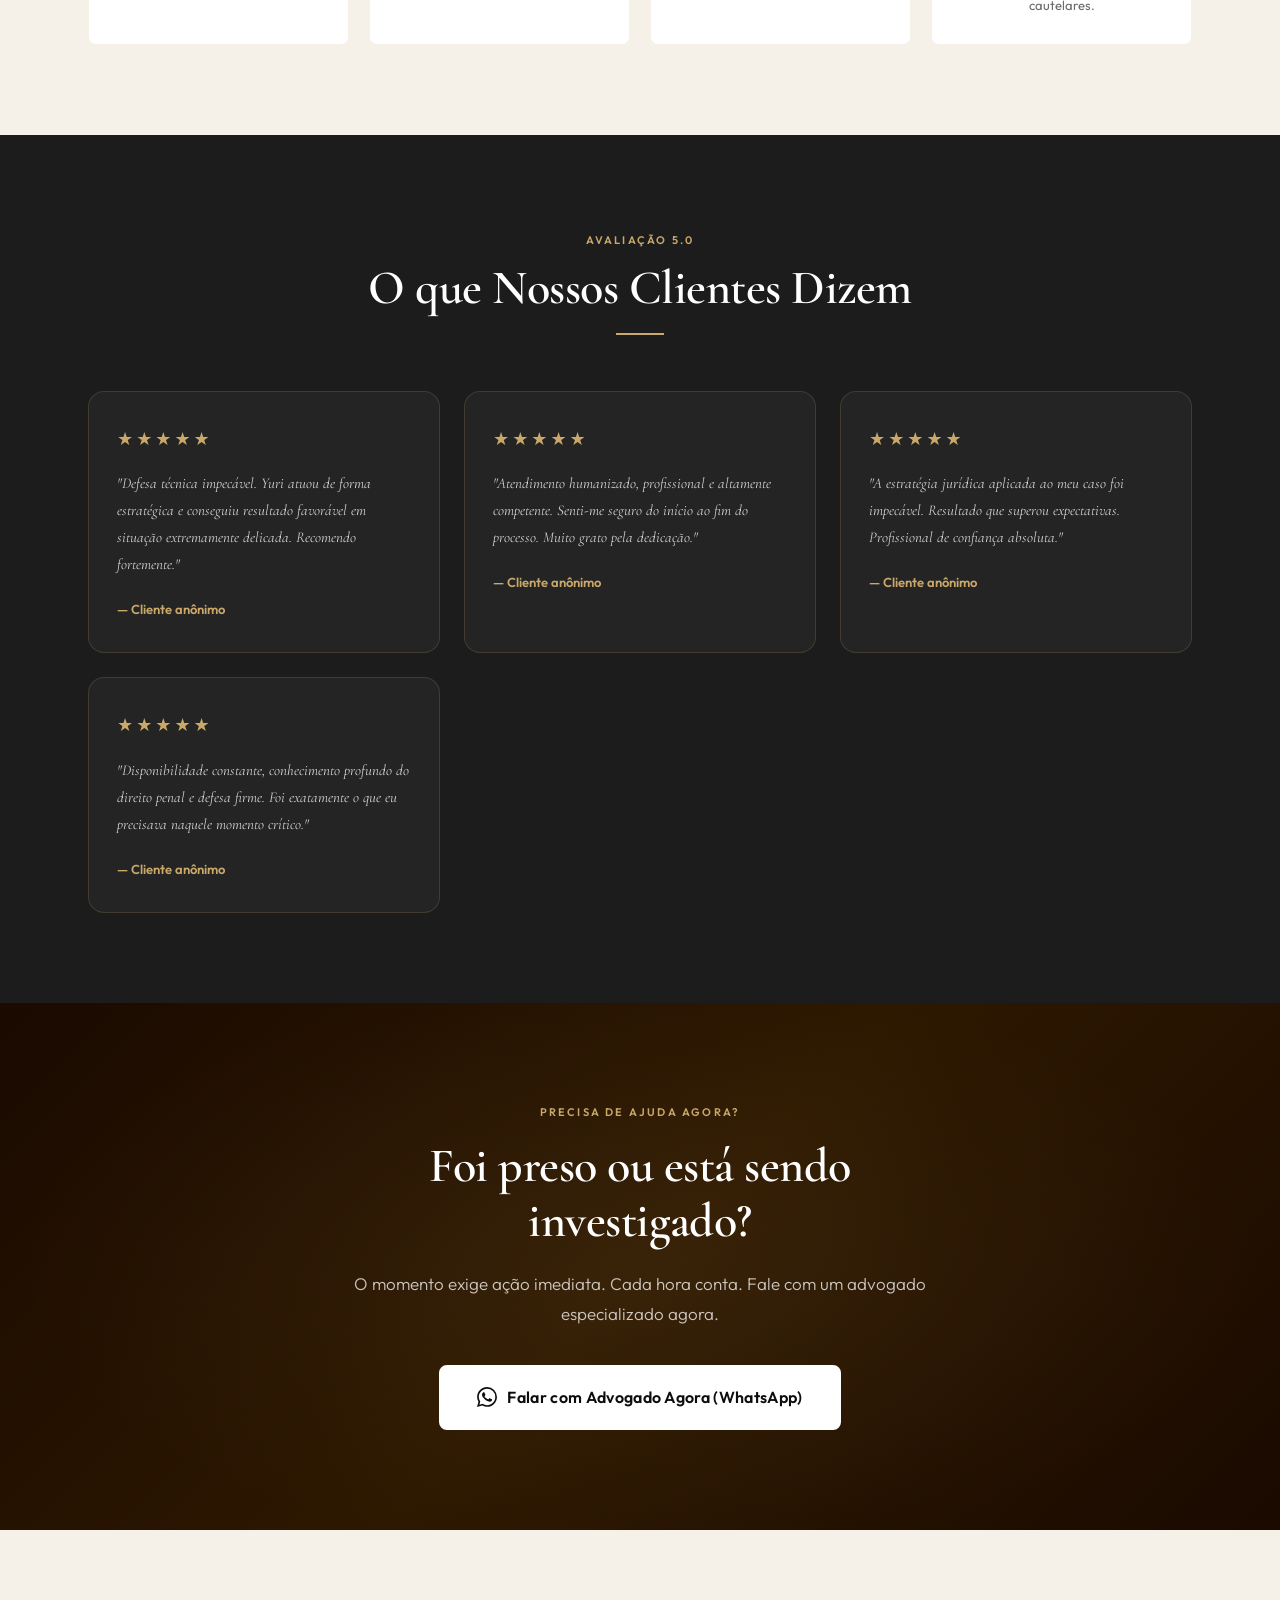
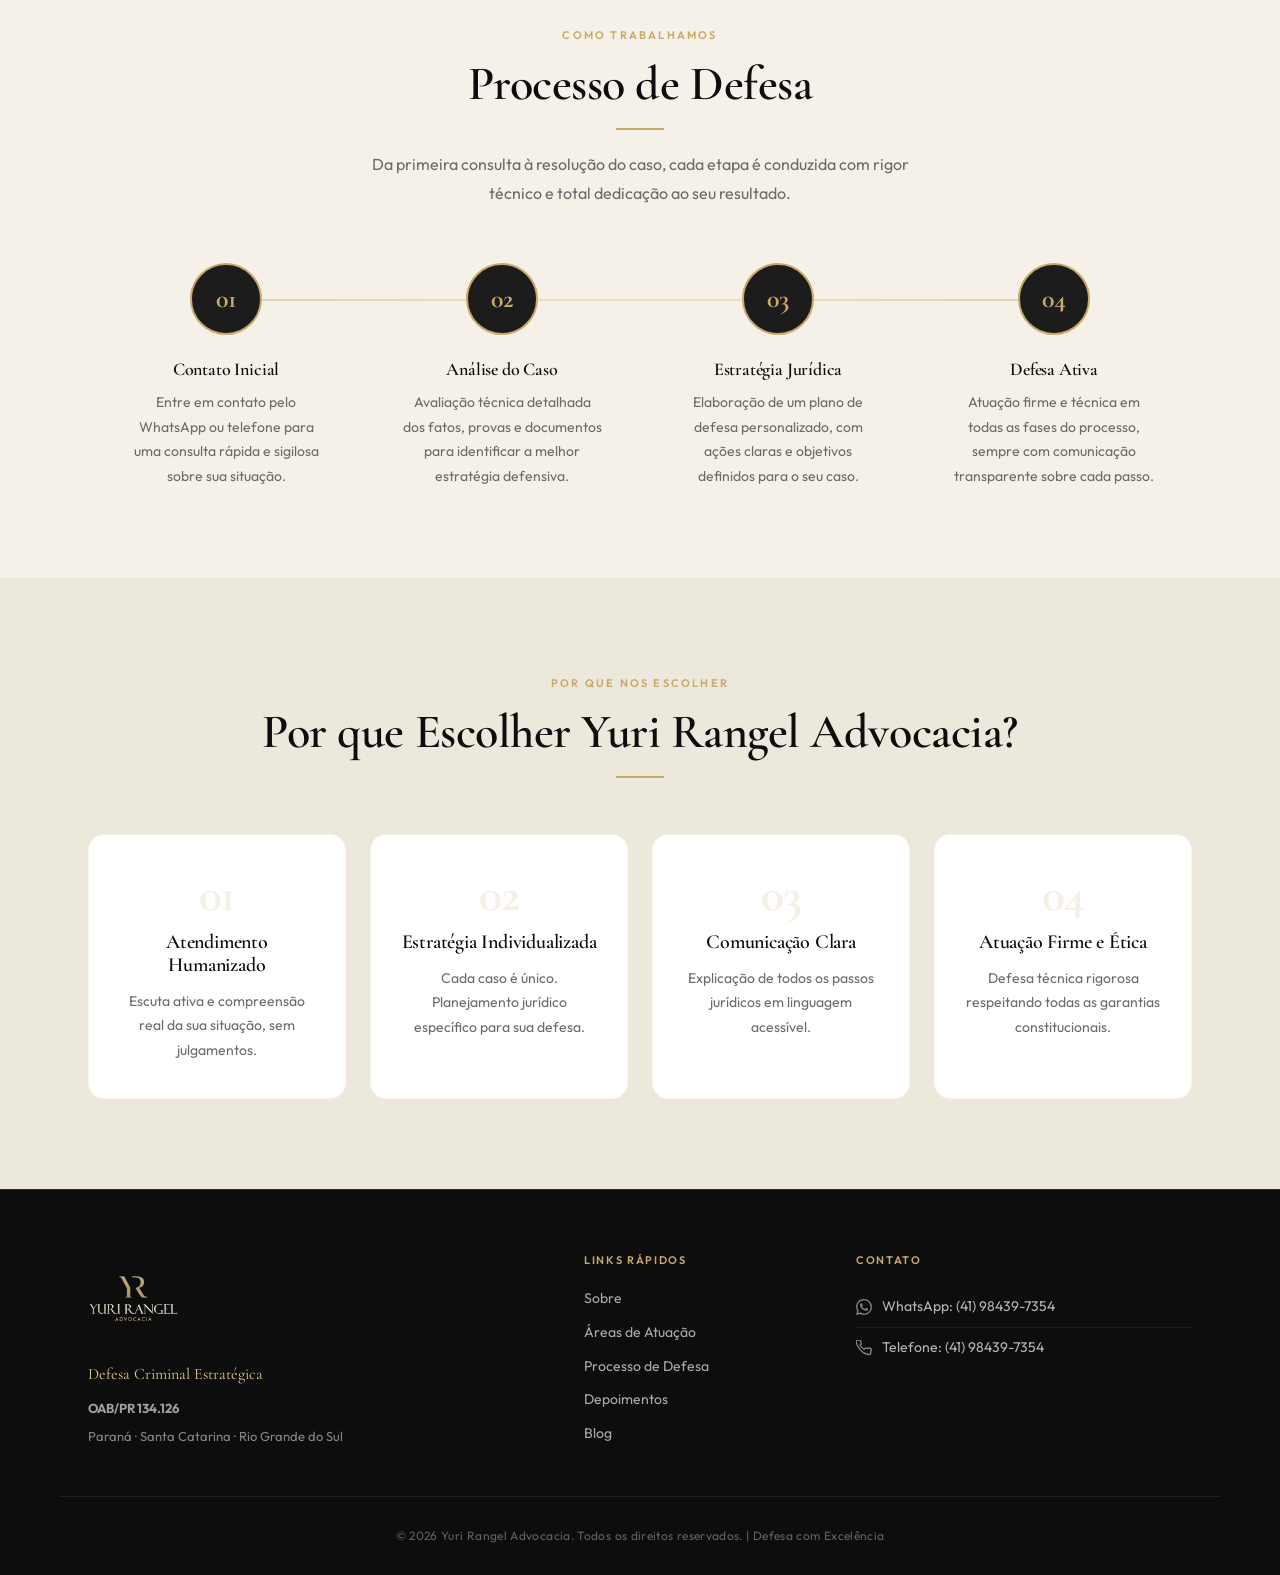
==== commit 0b7d3a23: "Add Firebase-backed blog with admin panel Adds admin.html/blog.html/post.html with Firebase Auth + F" ====
--- a/index.html
+++ b/index.html
@@ -32,6 +32,7 @@
         <a href="#areas">Áreas</a>
         <a href="#process">Processo</a>
         <a href="#testimonials">Depoimentos</a>
+        <a href="blog.html">Blog</a>
         <a href="https://wa.me/5541984397354?text=Olá,%20preciso%20de%20ajuda%20jurídica%20criminal" class="nav-cta" target="_blank" rel="noopener noreferrer">Falar Agora</a>
       </nav>
     </div>
@@ -349,6 +350,7 @@
           <a href="#areas">Áreas de Atuação</a>
           <a href="#process">Processo de Defesa</a>
           <a href="#testimonials">Depoimentos</a>
+          <a href="blog.html">Blog</a>
         </nav>
       </div>
       <div class="footer-contact">
--- a/css/styles.css
+++ b/css/styles.css
@@ -159,8 +159,8 @@
 .brand { display: flex; align-items: center; flex-shrink: 0; }
 
 .logo {
-  width: 52px;
-  height: 52px;
+  width: 80px;
+  height: 80px;
   object-fit: contain;
   filter: brightness(1.05);
 }
@@ -368,8 +368,8 @@
 }
 
 .hero-logo img {
-  width: 90px;
-  height: 90px;
+  width: 140px;
+  height: 140px;
   object-fit: contain;
   margin: 0 auto;
   filter: drop-shadow(0 4px 16px rgba(201,168,106,0.3));
@@ -896,8 +896,8 @@
 }
 
 .footer-logo {
-  width: 60px;
-  height: 60px;
+  width: 90px;
+  height: 90px;
   object-fit: contain;
   margin-bottom: 16px;
 }
@@ -1095,3 +1095,398 @@
 @media (max-width: 400px) {
   .areas-grid { grid-template-columns: 1fr; }
 }
+
+/* Blog cards layout */
+.blog-grid {
+  display: grid;
+  grid-template-columns: repeat(auto-fit, minmax(300px, 1fr));
+  gap: 24px;
+}
+
+.blog-card {
+  background: rgba(255,255,255,0.95);
+  border: 1px solid rgba(13,13,13,0.06);
+  border-radius: 16px;
+  padding: 22px;
+  box-shadow: 0 10px 30px rgba(13,13,13,0.04);
+}
+
+.card-tag {
+  display: inline-block;
+  background: rgba(201,168,106,0.12);
+  color: var(--primary);
+  padding: 6px 10px;
+  border-radius: 999px;
+  font-size: 12px;
+  font-weight: 700;
+  margin-bottom: 12px;
+}
+
+.article-meta { display:flex; justify-content:space-between; gap:12px; color:var(--muted); font-size:13px; margin-top:12px; }
+
+.article-post .article-shell { max-width:920px; margin:24px auto; }
+
+.post-card .read-btn { background: var(--primary); }
+
+/* =============================================
+   BLOG PAGE
+   ============================================= */
+.blog-page {
+  background: var(--cream);
+}
+
+.blog-main {
+  padding-top: 72px;
+}
+
+.blog-hero {
+  background: linear-gradient(135deg, rgba(31,77,58,0.96), rgba(13,13,13,0.94));
+  padding: 120px 0 80px;
+  position: relative;
+}
+
+.blog-hero-inner {
+  position: relative;
+  z-index: 1;
+  text-align: center;
+  max-width: 760px;
+}
+
+.blog-hero h1 {
+  font-size: clamp(42px, 6vw, 72px);
+  color: var(--white);
+  margin-bottom: 18px;
+}
+
+.blog-hero p {
+  color: rgba(255,255,255,0.8);
+  font-size: 18px;
+  max-width: 680px;
+  margin: 0 auto;
+}
+
+.blog-section {
+  padding-top: 72px;
+}
+
+.blog-grid {
+  display: grid;
+  grid-template-columns: repeat(3, minmax(0, 1fr));
+  gap: 28px;
+}
+
+.blog-card {
+  background: rgba(255,255,255,0.75);
+  border: 1px solid rgba(31,77,58,0.1);
+  border-radius: 20px;
+  padding: 30px 24px 24px;
+  box-shadow: 0 16px 40px rgba(13,13,13,0.05);
+  display: flex;
+  flex-direction: column;
+}
+
+.card-tag {
+  display: inline-block;
+  align-self: flex-start;
+  background: rgba(201,168,106,0.14);
+  color: var(--primary);
+  border: 1px solid rgba(201,168,106,0.35);
+  border-radius: 999px;
+  padding: 8px 12px;
+  font-size: 11px;
+  font-weight: 700;
+  letter-spacing: 0.08em;
+  text-transform: uppercase;
+  margin-bottom: 18px;
+}
+
+.blog-card h2 {
+  font-size: clamp(28px, 2.6vw, 36px);
+  color: var(--ink);
+  margin-bottom: 16px;
+}
+
+.blog-card p {
+  color: var(--muted);
+  margin-bottom: 18px;
+}
+
+.article-meta {
+  display: flex;
+  align-items: center;
+  justify-content: space-between;
+  gap: 12px;
+  margin-top: auto;
+  padding-top: 18px;
+  border-top: 1px solid rgba(13,13,13,0.08);
+  color: var(--muted);
+  font-size: 12px;
+  letter-spacing: 0.04em;
+  text-transform: uppercase;
+}
+
+.article-meta-large {
+  justify-content: flex-start;
+  margin: 12px 0 22px;
+  padding-top: 0;
+  border-top: none;
+}
+
+.article-link {
+  display: inline-flex;
+  align-items: center;
+  margin-top: 24px;
+  color: var(--primary);
+  font-weight: 600;
+  letter-spacing: 0.03em;
+}
+
+.article-link:hover {
+  color: var(--gold-dark);
+}
+
+.article-post {
+  padding: 0 0 80px;
+}
+
+.article-shell {
+  background: rgba(255,255,255,0.7);
+  border: 1px solid rgba(13,13,13,0.05);
+  border-radius: 24px;
+  padding: 40px 28px;
+  box-shadow: 0 20px 50px rgba(13,13,13,0.04);
+}
+
+.article-kicker {
+  color: var(--gold-dark);
+  font-size: 12px;
+  font-weight: 700;
+  letter-spacing: 0.18em;
+  text-transform: uppercase;
+  margin-bottom: 14px;
+}
+
+.article-shell h2 {
+  font-size: clamp(34px, 4vw, 52px);
+  margin-bottom: 16px;
+  color: var(--ink);
+}
+
+.article-shell h3 {
+  font-size: clamp(24px, 2.2vw, 30px);
+  margin: 28px 0 12px;
+  color: var(--ink);
+}
+
+.article-shell p,
+.article-shell li {
+  color: var(--muted);
+  font-size: 17px;
+  margin-bottom: 18px;
+}
+
+.article-shell ul {
+  margin: 0 0 24px 22px;
+}
+
+.article-shell blockquote {
+  margin: 24px 0;
+  padding: 20px 24px;
+  border-left: 4px solid var(--gold);
+  background: rgba(201,168,106,0.08);
+  color: var(--ink);
+  font-family: var(--font-serif);
+  font-size: clamp(22px, 2vw, 28px);
+  line-height: 1.4;
+}
+
+.btn-dark {
+  background: var(--ink);
+  color: var(--white);
+  border-color: var(--ink);
+  margin-top: 22px;
+}
+
+.btn-dark:hover {
+  background: var(--primary);
+  border-color: var(--primary);
+  color: var(--white);
+}
+
+.btn-outline-dark {
+  border-color: rgba(13,13,13,0.2);
+}
+
+/* =============================================
+   ADMIN / BLOG MANAGEMENT
+   ============================================= */
+.admin-page {
+  background: var(--cream);
+}
+
+.admin-main {
+  padding-top: 72px;
+}
+
+.admin-shell {
+  max-width: 980px;
+}
+
+.login-box,
+.admin-panel {
+  background: rgba(255,255,255,0.8);
+  border: 1px solid rgba(13,13,13,0.08);
+  border-radius: 24px;
+  padding: 36px 28px;
+  box-shadow: 0 18px 45px rgba(13,13,13,0.06);
+}
+
+.login-box h1,
+.panel-header h2 {
+  font-size: clamp(34px, 3vw, 48px);
+  margin-bottom: 12px;
+  color: var(--ink);
+}
+
+.login-box p,
+.credential-note {
+  color: var(--muted);
+  margin-bottom: 24px;
+}
+
+.admin-form {
+  display: grid;
+  gap: 20px;
+}
+
+.admin-form label {
+  display: grid;
+  gap: 10px;
+  font-weight: 600;
+  color: var(--ink);
+}
+
+.admin-form input,
+.admin-form textarea {
+  width: 100%;
+  border: 1px solid rgba(13,13,13,0.12);
+  border-radius: 12px;
+  padding: 14px 16px;
+  font: inherit;
+  background: rgba(245,240,232,0.7);
+  color: var(--ink);
+}
+
+.admin-form input:focus,
+.admin-form textarea:focus {
+  outline: 2px solid rgba(201,168,106,0.35);
+  border-color: rgba(201,168,106,0.8);
+}
+
+.form-error {
+  min-height: 20px;
+  color: #b33939;
+  font-weight: 600;
+  margin-top: 10px;
+}
+
+.credential-note {
+  margin-top: 18px;
+  font-size: 14px;
+}
+
+.hidden {
+  display: none !important;
+}
+
+.admin-nav {
+  display: flex !important;
+}
+
+.panel-header {
+  display: flex;
+  align-items: center;
+  justify-content: space-between;
+  gap: 18px;
+  margin-bottom: 24px;
+}
+
+.btn-dark-small {
+  padding: 10px 18px;
+  font-size: 14px;
+}
+
+.article-form {
+  margin-bottom: 32px;
+}
+
+.published-list-wrap {
+  border-top: 1px solid rgba(13,13,13,0.08);
+  padding-top: 22px;
+}
+
+.published-list-wrap h3 {
+  font-size: clamp(24px, 2.4vw, 32px);
+  margin-bottom: 16px;
+  color: var(--ink);
+}
+
+.published-list {
+  list-style: none;
+  display: grid;
+  gap: 14px;
+}
+
+.published-list li {
+  display: flex;
+  align-items: center;
+  justify-content: space-between;
+  gap: 16px;
+  background: rgba(31,77,58,0.04);
+  border: 1px solid rgba(31,77,58,0.08);
+  border-radius: 12px;
+  padding: 14px 16px;
+}
+
+.published-list li div {
+  display: grid;
+  gap: 4px;
+}
+
+.published-list strong {
+  color: var(--ink);
+}
+
+.published-list span {
+  color: var(--muted);
+  font-size: 13px;
+}
+
+.delete-btn {
+  background: #b33939;
+  color: var(--white);
+  border: none;
+  border-radius: 10px;
+  padding: 8px 12px;
+  cursor: pointer;
+  font: inherit;
+  font-weight: 600;
+}
+
+.empty-state {
+  text-align: center;
+  color: var(--muted);
+  font-size: 17px;
+}
+
+@media (max-width: 640px) {
+  .panel-header {
+    flex-direction: column;
+    align-items: flex-start;
+  }
+
+  .published-list li {
+    flex-direction: column;
+    align-items: flex-start;
+  }
+}
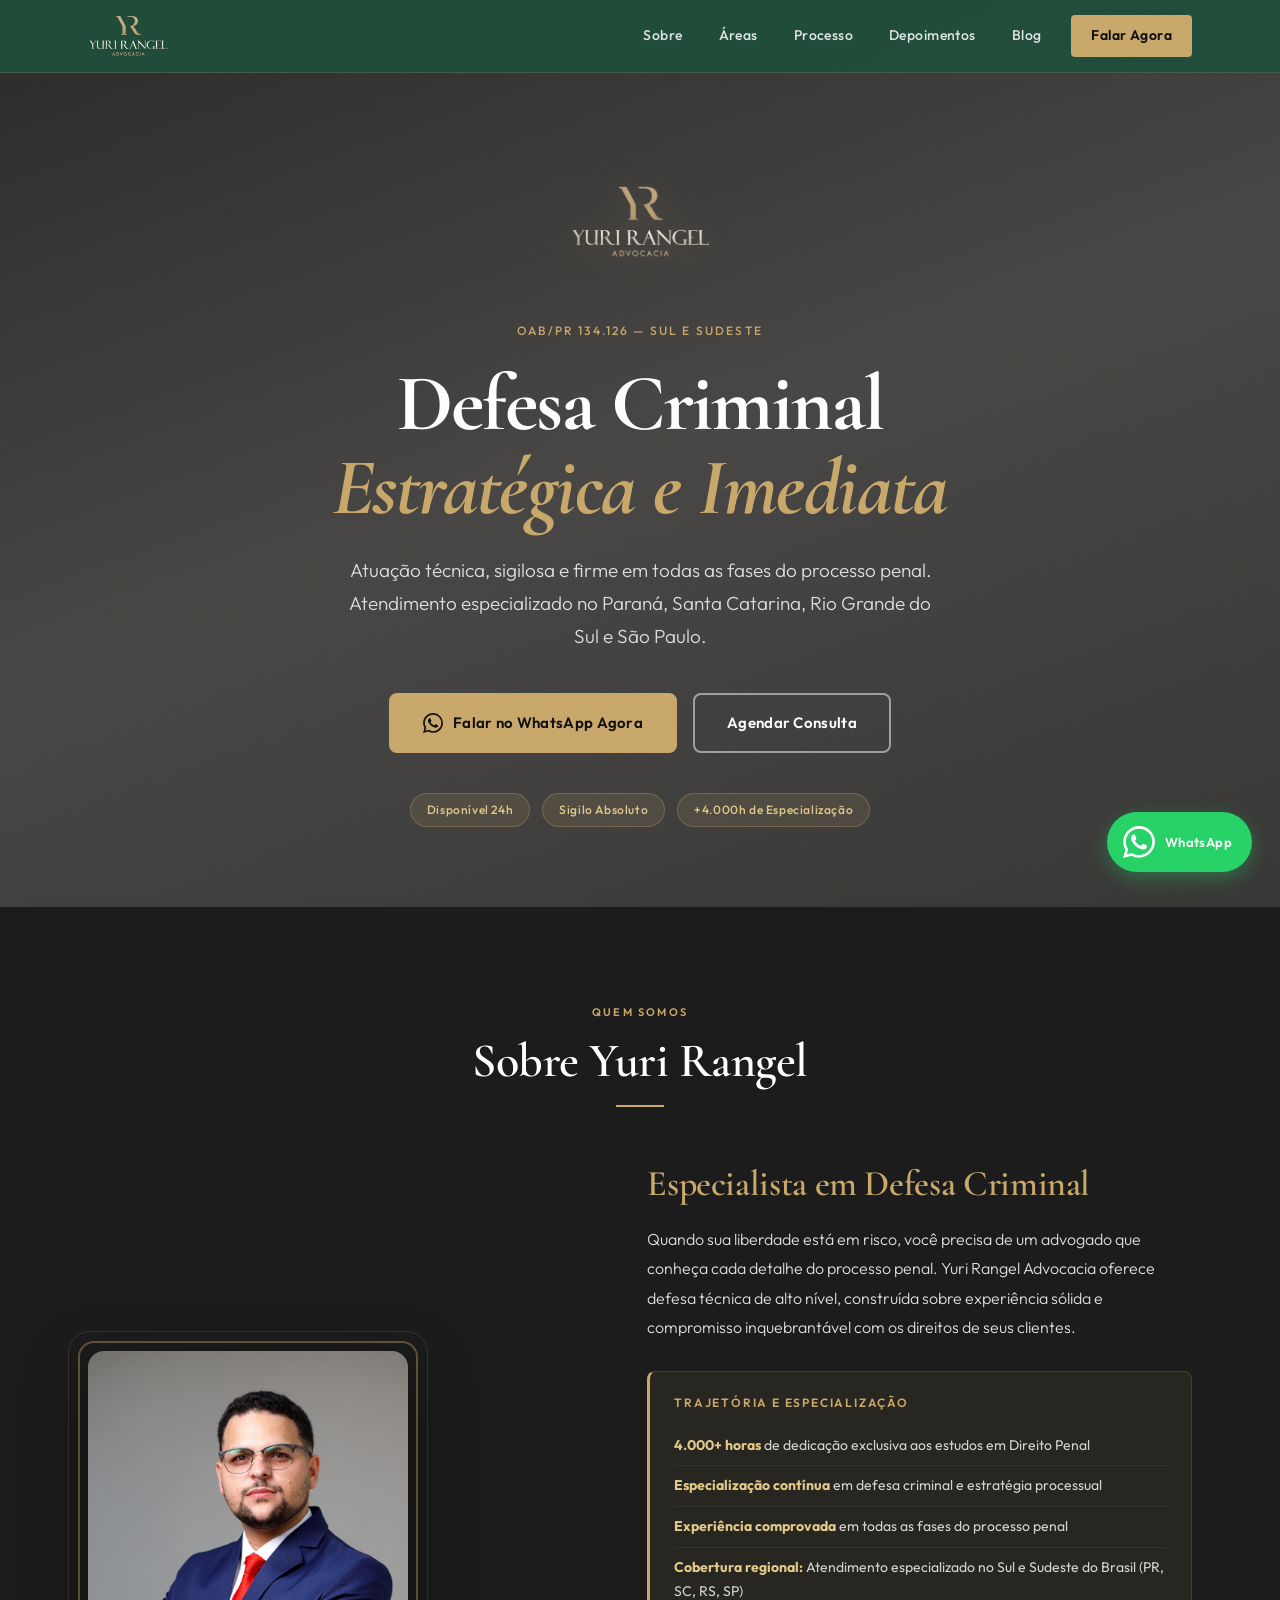
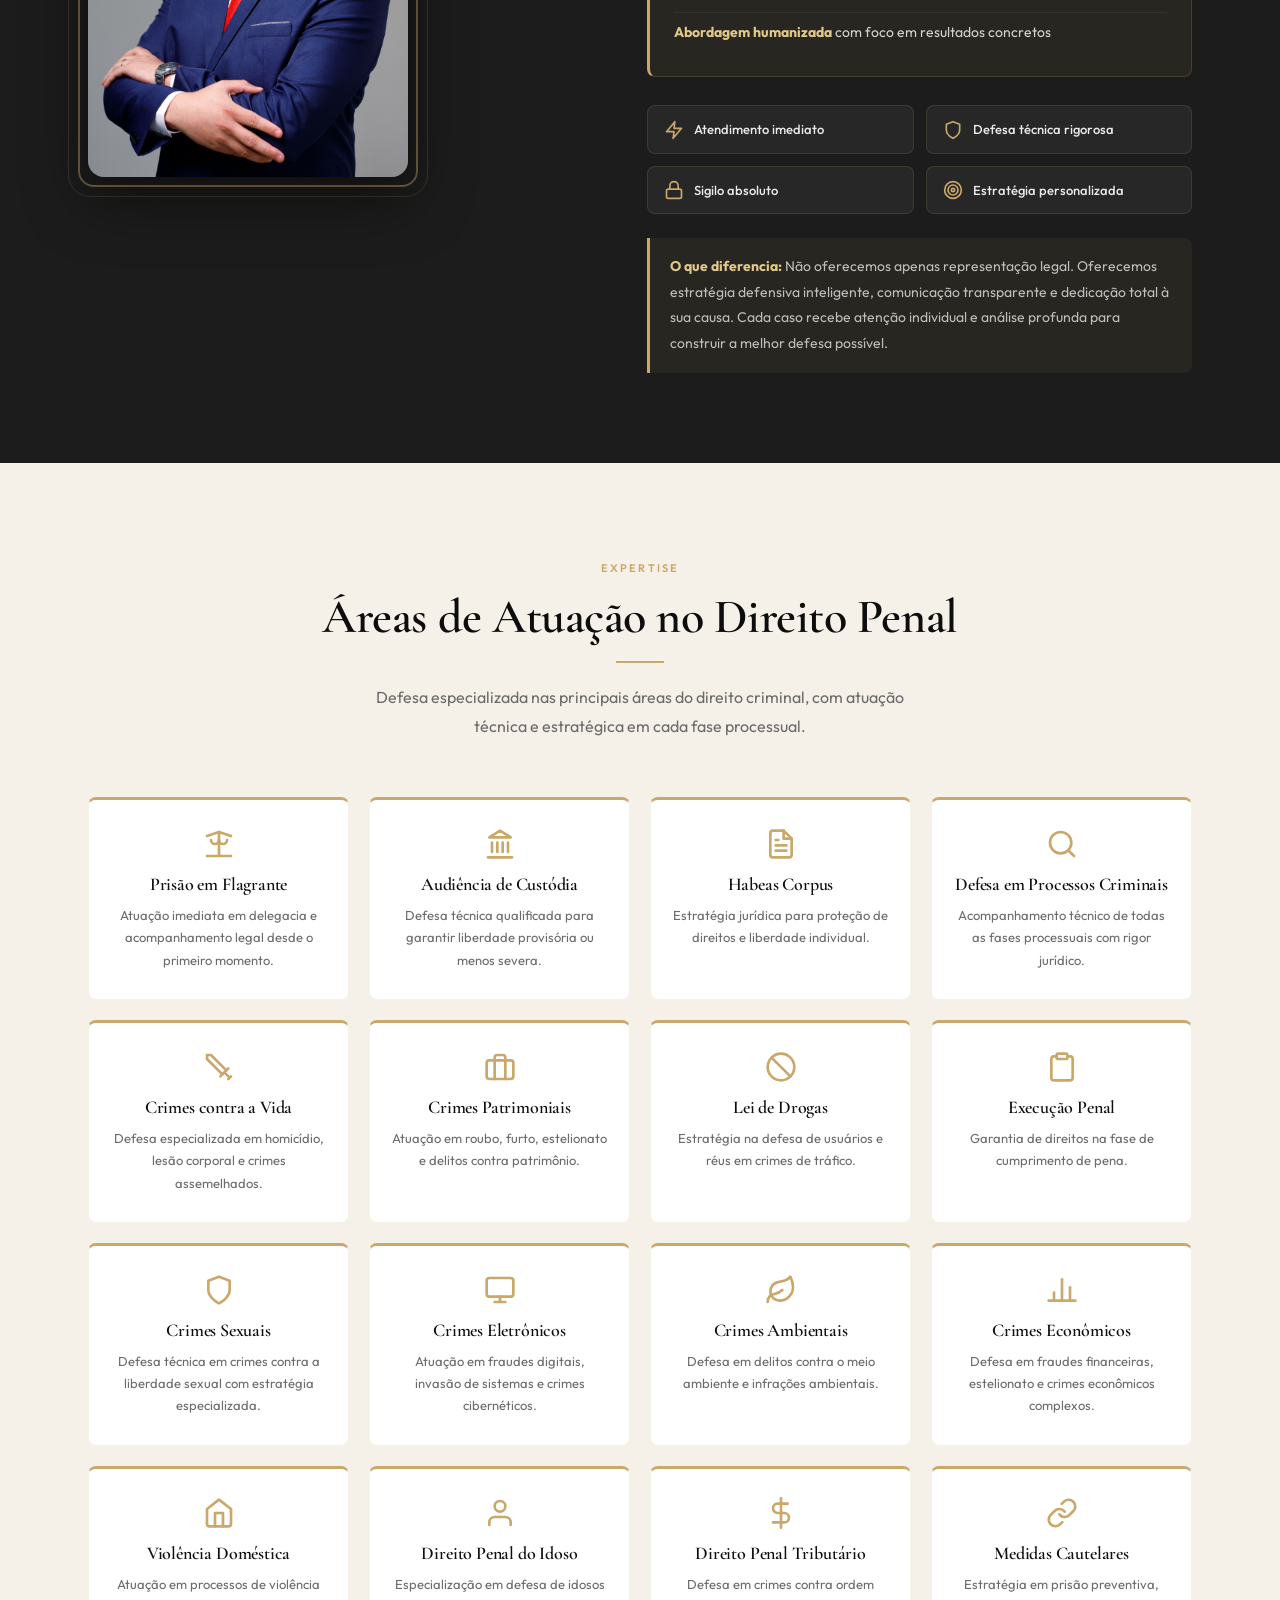
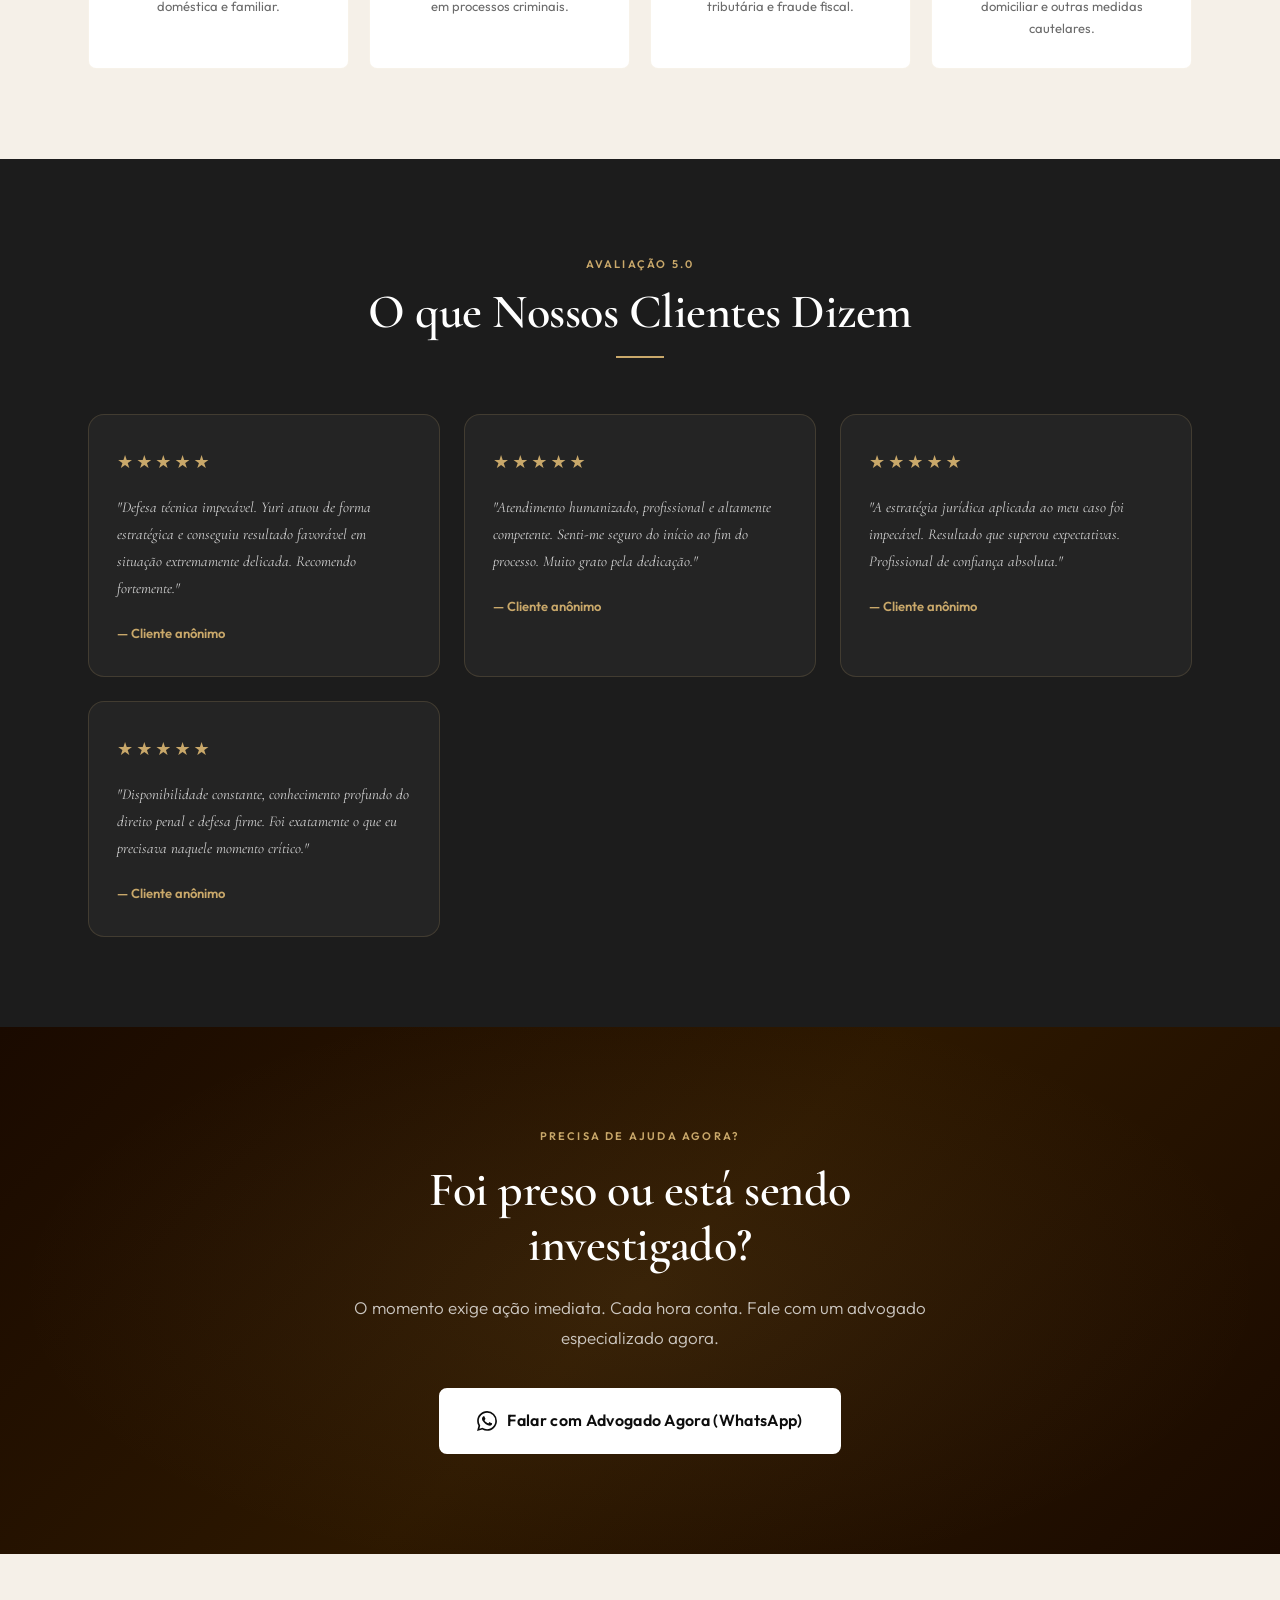
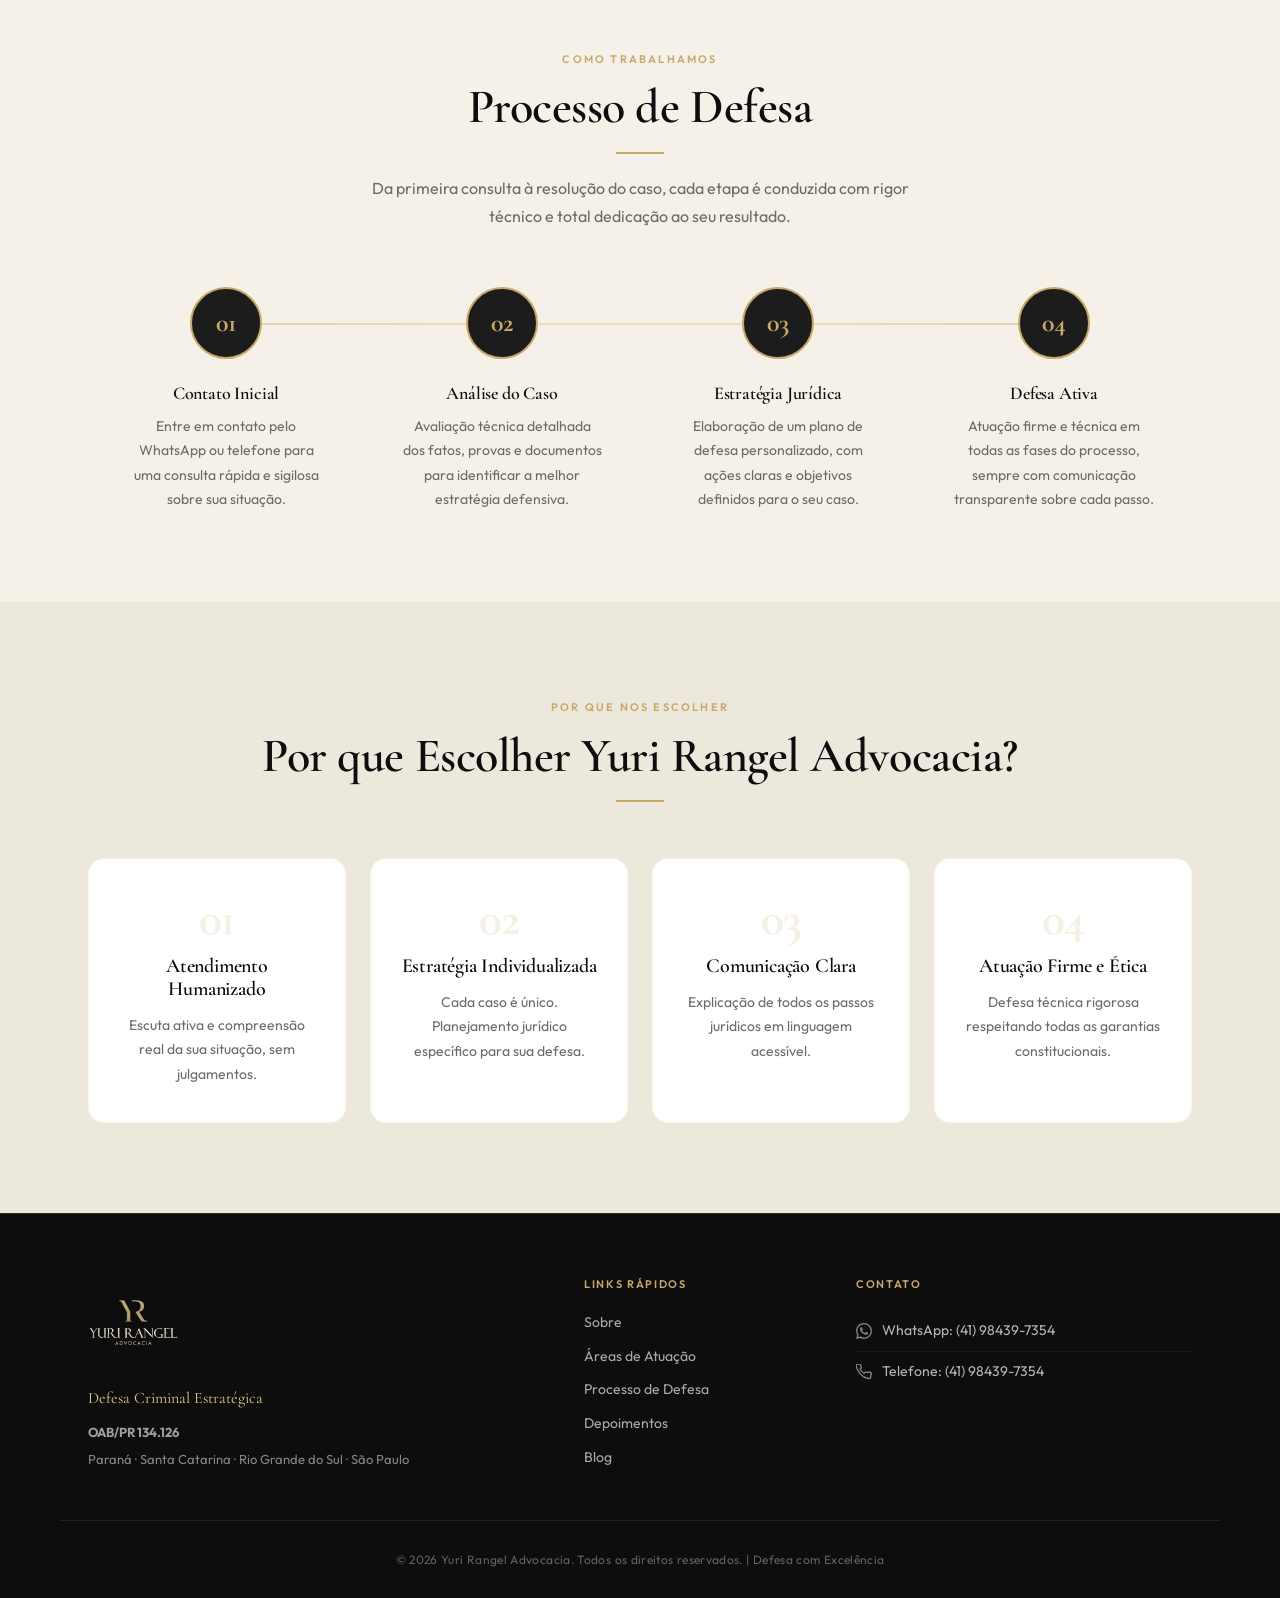
==== commit 5bbe0a42: "Expand coverage area to Sul e Sudeste, add São Paulo Updates hero, trajectory list, footer and meta " ====
--- a/index.html
+++ b/index.html
@@ -3,9 +3,9 @@
 <head>
   <meta charset="utf-8" />
   <meta name="viewport" content="width=device-width,initial-scale=1" />
-  <meta name="description" content="Yuri Rangel Advocacia — Defesa Criminal Estratégica especializada no atendimento ao Sul do Brasil. Mais de 4000 horas de estudos em direito penal." />
-  <meta name="keywords" content="advocacia criminal, defesa criminal, habeas corpus, sul do Brasil, direito penal, Curitiba, PR, SC, RS" />
-  <title>Yuri Rangel Advocacia | Defesa Criminal Estratégica - Sul do Brasil</title>
+  <meta name="description" content="Yuri Rangel Advocacia — Defesa Criminal Estratégica especializada no atendimento ao Sul e Sudeste do Brasil. Mais de 4000 horas de estudos em direito penal." />
+  <meta name="keywords" content="advocacia criminal, defesa criminal, habeas corpus, sul e sudeste do Brasil, direito penal, Curitiba, PR, SC, RS, SP" />
+  <title>Yuri Rangel Advocacia | Defesa Criminal Estratégica - Sul e Sudeste</title>
   <link rel="icon" type="image/png" href="assets/favicon.png" />
   <link rel="preconnect" href="https://fonts.googleapis.com" />
   <link rel="preconnect" href="https://fonts.gstatic.com" crossorigin />
@@ -46,9 +46,9 @@
         <div class="hero-logo reveal-up">
           <img src="assets/logo.png" alt="Logo Yuri Rangel Advocacia" />
         </div>
-        <p class="hero-eyebrow reveal-up">OAB/PR 134.126 — Sul do Brasil</p>
+        <p class="hero-eyebrow reveal-up">OAB/PR 134.126 — Sul e Sudeste</p>
         <h1 class="hero-title reveal-up">Defesa Criminal<br><em>Estratégica e Imediata</em></h1>
-        <p class="hero-subtitle reveal-up">Atuação técnica, sigilosa e firme em todas as fases do processo penal. Atendimento especializado no Paraná, Santa Catarina e Rio Grande do Sul.</p>
+        <p class="hero-subtitle reveal-up">Atuação técnica, sigilosa e firme em todas as fases do processo penal. Atendimento especializado no Paraná, Santa Catarina, Rio Grande do Sul e São Paulo.</p>
         <div class="hero-buttons reveal-up">
           <a href="https://wa.me/5541984397354?text=Olá,%20preciso%20de%20ajuda%20jurídica%20criminal" class="btn btn-primary" target="_blank" rel="noopener noreferrer">
             <svg xmlns="http://www.w3.org/2000/svg" width="20" height="20" viewBox="0 0 24 24" fill="currentColor" aria-hidden="true"><path d="M17.472 14.382c-.297-.149-1.758-.867-2.03-.967-.273-.099-.471-.148-.67.15-.197.297-.767.966-.94 1.164-.173.199-.347.223-.644.075-.297-.15-1.255-.463-2.39-1.475-.883-.788-1.48-1.761-1.653-2.059-.173-.297-.018-.458.13-.606.134-.133.298-.347.446-.52.149-.174.198-.298.298-.497.099-.198.05-.371-.025-.52-.075-.149-.669-1.612-.916-2.207-.242-.579-.487-.5-.669-.51-.173-.008-.371-.01-.57-.01-.198 0-.52.074-.792.372-.272.297-1.04 1.016-1.04 2.479 0 1.462 1.065 2.875 1.213 3.074.149.198 2.096 3.2 5.077 4.487.709.306 1.262.489 1.694.625.712.227 1.36.195 1.871.118.571-.085 1.758-.719 2.006-1.413.248-.694.248-1.289.173-1.413-.074-.124-.272-.198-.57-.347m-5.421 7.403h-.004a9.87 9.87 0 01-5.031-1.378l-.361-.214-3.741.982.998-3.648-.235-.374a9.86 9.86 0 01-1.51-5.26c.001-5.45 4.436-9.884 9.888-9.884 2.64 0 5.122 1.03 6.988 2.898a9.825 9.825 0 012.893 6.994c-.003 5.45-4.437 9.884-9.885 9.884m8.413-18.297A11.815 11.815 0 0012.05 0C5.495 0 .16 5.335.157 11.892c0 2.096.547 4.142 1.588 5.945L.057 24l6.305-1.654a11.882 11.882 0 005.683 1.448h.005c6.554 0 11.89-5.335 11.893-11.893a11.821 11.821 0 00-3.48-8.413z"/></svg>
@@ -92,7 +92,7 @@
                 <li><strong>4.000+ horas</strong> de dedicação exclusiva aos estudos em Direito Penal</li>
                 <li><strong>Especialização contínua</strong> em defesa criminal e estratégia processual</li>
                 <li><strong>Experiência comprovada</strong> em todas as fases do processo penal</li>
-                <li><strong>Cobertura regional:</strong> Atendimento especializado no Sul do Brasil (PR, SC, RS)</li>
+                <li><strong>Cobertura regional:</strong> Atendimento especializado no Sul e Sudeste do Brasil (PR, SC, RS, SP)</li>
                 <li><strong>Abordagem humanizada</strong> com foco em resultados concretos</li>
               </ul>
             </div>
@@ -341,7 +341,7 @@
         <img src="assets/logo.png" alt="Yuri Rangel Advocacia" class="footer-logo" />
         <p class="footer-tagline">Defesa Criminal Estratégica</p>
         <p class="footer-oab"><strong>OAB/PR 134.126</strong></p>
-        <p class="footer-coverage">Paraná · Santa Catarina · Rio Grande do Sul</p>
+        <p class="footer-coverage">Paraná · Santa Catarina · Rio Grande do Sul · São Paulo</p>
       </div>
       <div class="footer-links">
         <h4>Links Rápidos</h4>
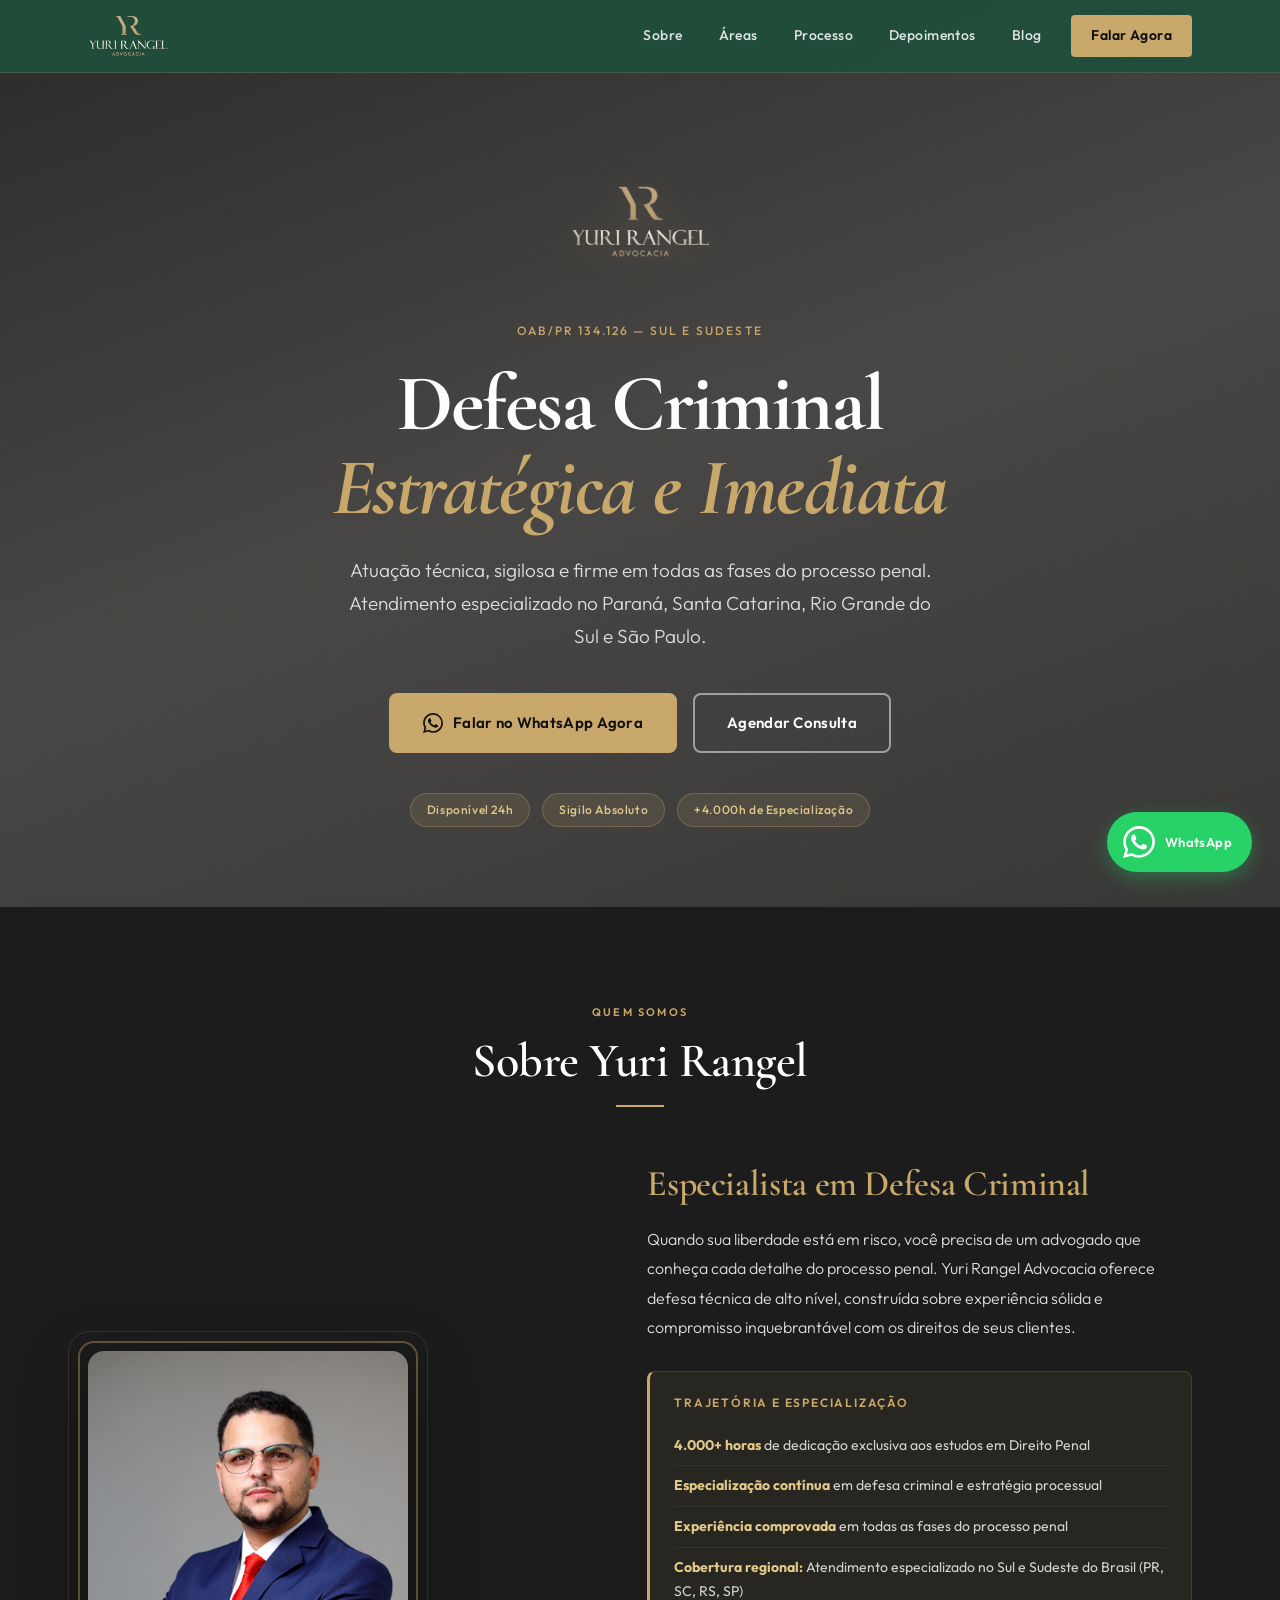
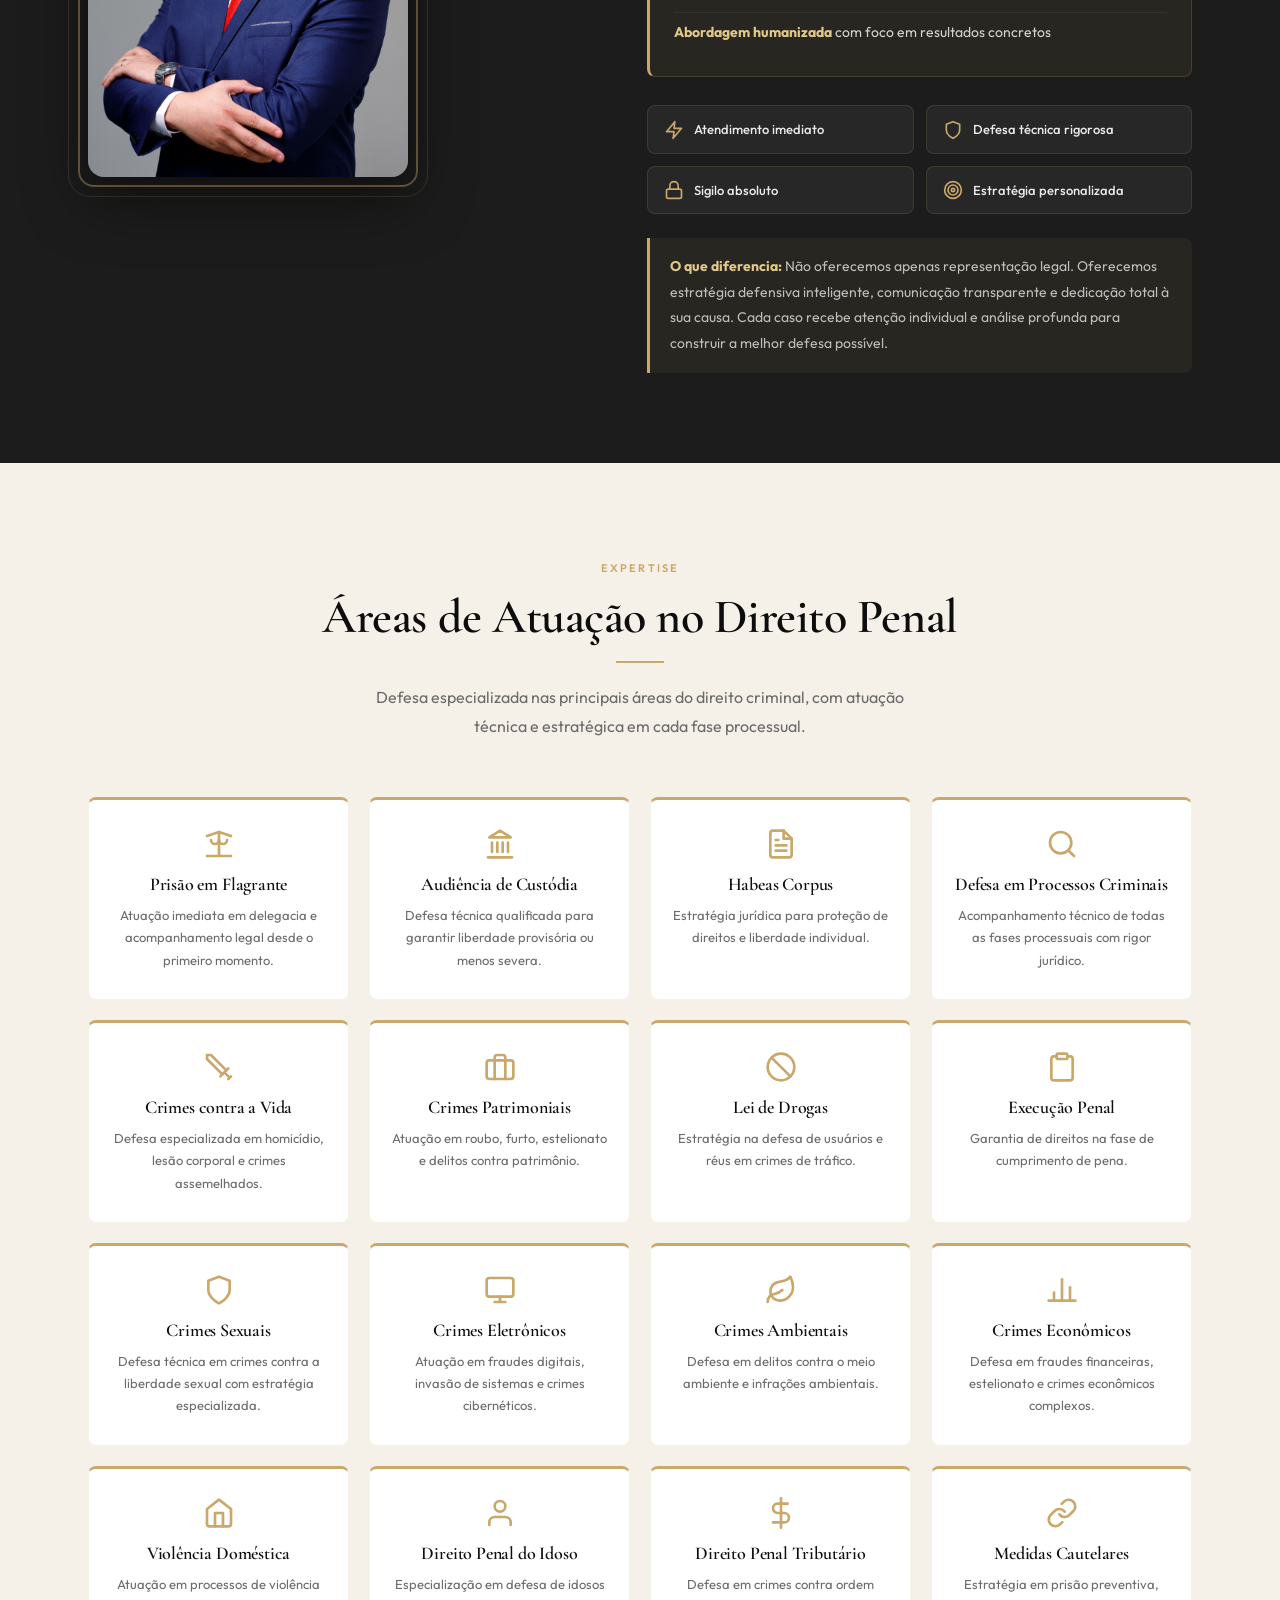
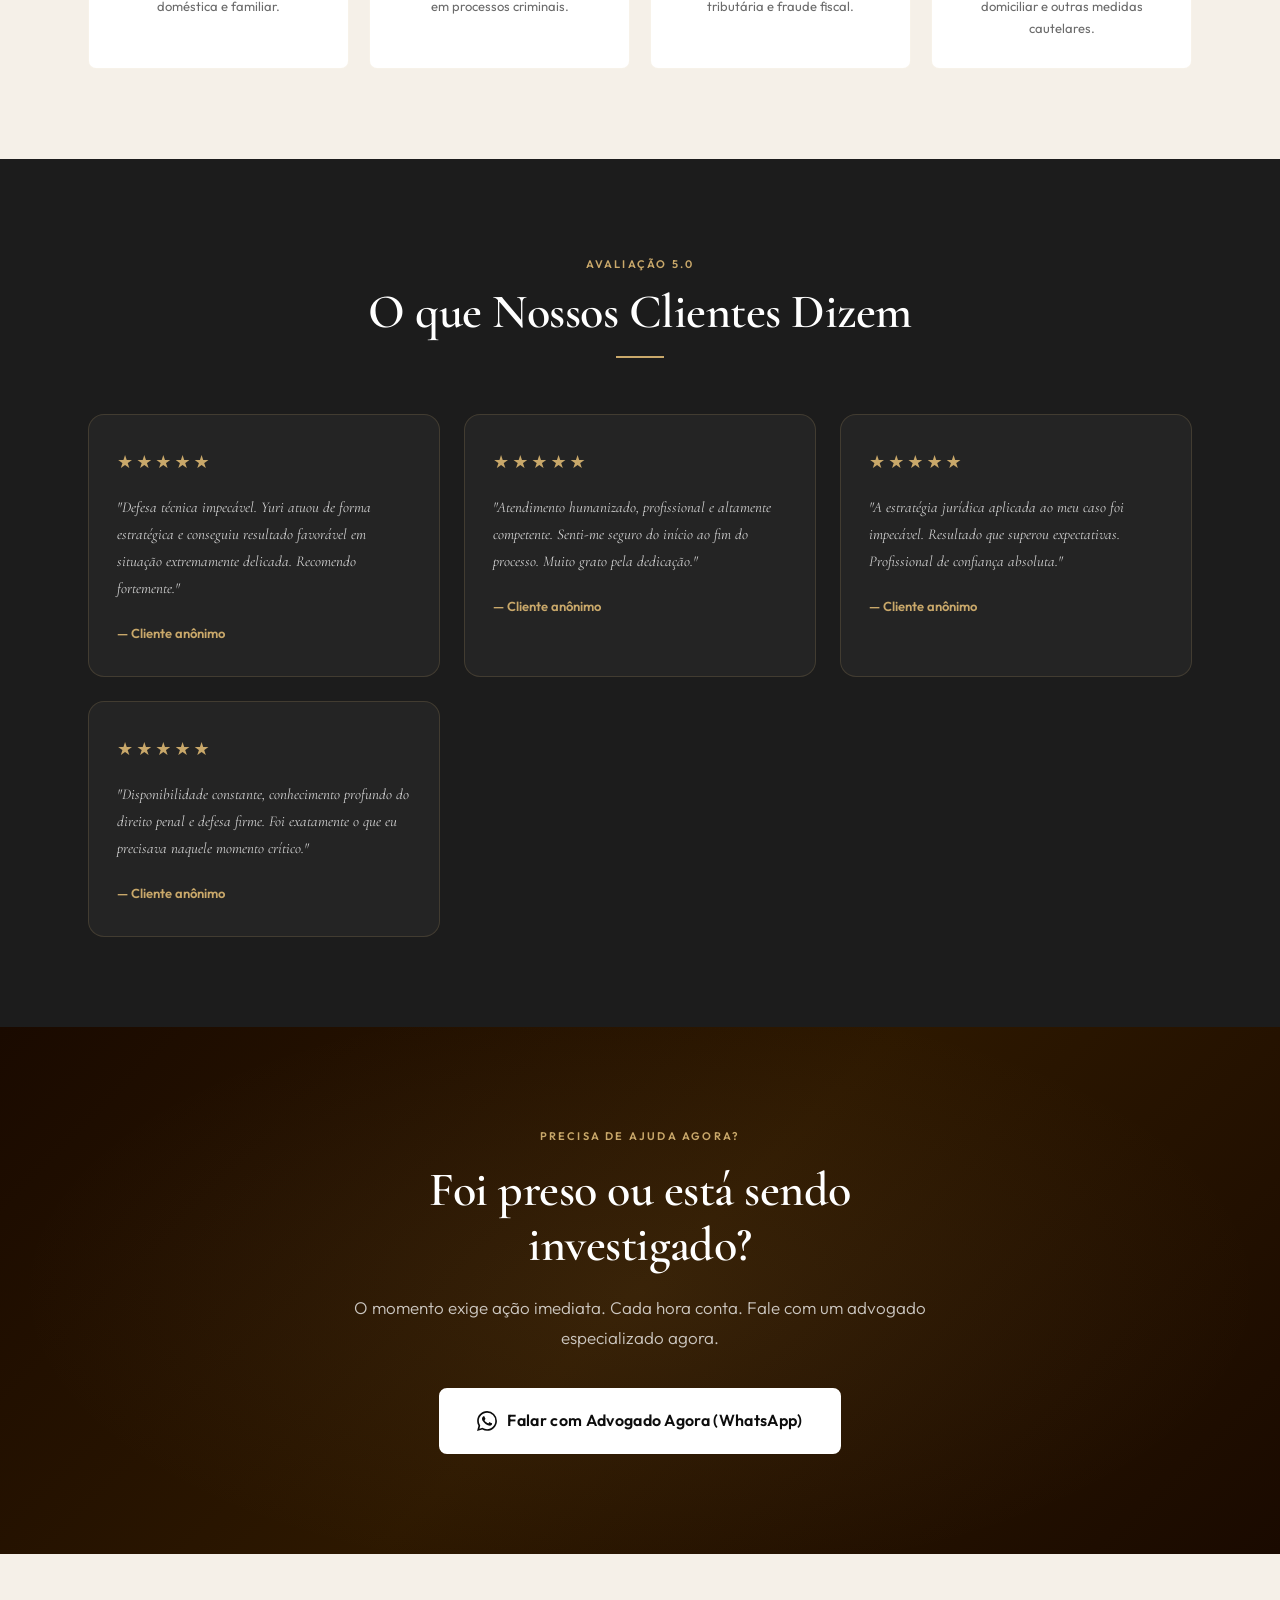
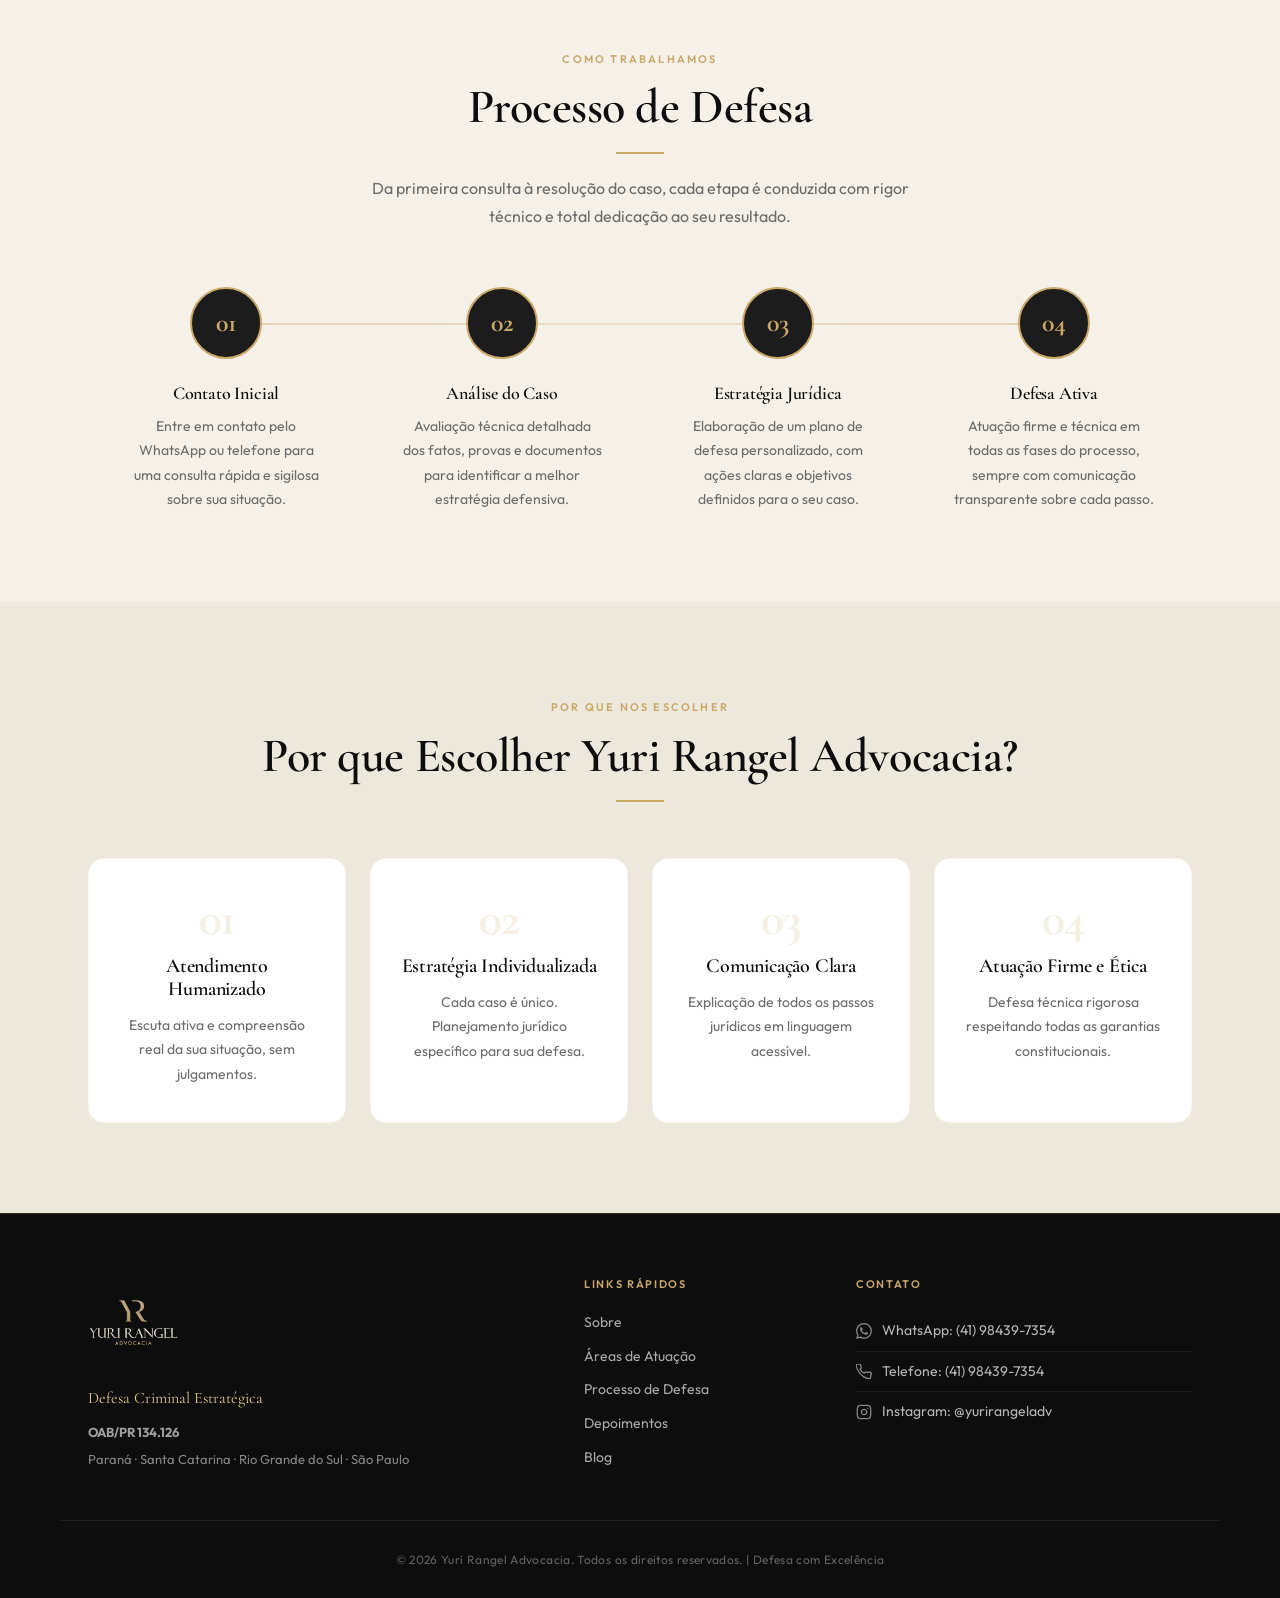
==== commit 54ec18b8: "Add Instagram link to the footer Adds an Instagram icon + handle linking to instagram.com/yurirangel" ====
--- a/index.html
+++ b/index.html
@@ -6,6 +6,16 @@
   <meta name="description" content="Yuri Rangel Advocacia — Defesa Criminal Estratégica especializada no atendimento ao Sul e Sudeste do Brasil. Mais de 4000 horas de estudos em direito penal." />
   <meta name="keywords" content="advocacia criminal, defesa criminal, habeas corpus, sul e sudeste do Brasil, direito penal, Curitiba, PR, SC, RS, SP" />
   <title>Yuri Rangel Advocacia | Defesa Criminal Estratégica - Sul e Sudeste</title>
+  <meta property="og:type" content="website" />
+  <meta property="og:site_name" content="Yuri Rangel Advocacia" />
+  <meta property="og:title" content="Yuri Rangel Advocacia | Defesa Criminal Estratégica" />
+  <meta property="og:description" content="Defesa Criminal Estratégica especializada no atendimento ao Sul e Sudeste do Brasil." />
+  <meta property="og:image" content="https://yurirangeladvocacia.com.br/assets/fundo.png" />
+  <meta property="og:url" content="https://yurirangeladvocacia.com.br/" />
+  <meta name="twitter:card" content="summary_large_image" />
+  <meta name="twitter:title" content="Yuri Rangel Advocacia | Defesa Criminal Estratégica" />
+  <meta name="twitter:description" content="Defesa Criminal Estratégica especializada no atendimento ao Sul e Sudeste do Brasil." />
+  <meta name="twitter:image" content="https://yurirangeladvocacia.com.br/assets/fundo.png" />
   <link rel="icon" type="image/png" href="assets/favicon.png" />
   <link rel="preconnect" href="https://fonts.googleapis.com" />
   <link rel="preconnect" href="https://fonts.gstatic.com" crossorigin />
@@ -363,6 +373,10 @@
           <svg xmlns="http://www.w3.org/2000/svg" width="16" height="16" viewBox="0 0 24 24" fill="none" stroke="currentColor" stroke-width="2" stroke-linecap="round" stroke-linejoin="round" aria-hidden="true"><path d="M22 16.92v3a2 2 0 01-2.18 2 19.79 19.79 0 01-8.63-3.07A19.5 19.5 0 013.07 9.8a19.79 19.79 0 01-3.07-8.63A2 2 0 012 0h3a2 2 0 012 1.72c.127.96.361 1.903.7 2.81a2 2 0 01-.45 2.11L6.09 7.91a16 16 0 006 6l1.27-1.27a2 2 0 012.11-.45c.907.339 1.85.573 2.81.7A2 2 0 0122 16.92z"/></svg>
           Telefone: (41) 98439-7354
         </a>
+        <a href="https://www.instagram.com/yurirangeladv/" target="_blank" rel="noopener noreferrer">
+          <svg xmlns="http://www.w3.org/2000/svg" width="16" height="16" viewBox="0 0 24 24" fill="none" stroke="currentColor" stroke-width="2" stroke-linecap="round" stroke-linejoin="round" aria-hidden="true"><rect x="2" y="2" width="20" height="20" rx="5" ry="5"/><path d="M16 11.37A4 4 0 1 1 12.63 8 4 4 0 0 1 16 11.37z"/><line x1="17.5" y1="6.5" x2="17.5" y2="6.5"/></svg>
+          Instagram: @yurirangeladv
+        </a>
       </div>
     </div>
     <div class="footer-bottom">
--- a/css/styles.css
+++ b/css/styles.css
@@ -1096,37 +1096,7 @@
   .areas-grid { grid-template-columns: 1fr; }
 }
 
-/* Blog cards layout */
-.blog-grid {
-  display: grid;
-  grid-template-columns: repeat(auto-fit, minmax(300px, 1fr));
-  gap: 24px;
-}
-
-.blog-card {
-  background: rgba(255,255,255,0.95);
-  border: 1px solid rgba(13,13,13,0.06);
-  border-radius: 16px;
-  padding: 22px;
-  box-shadow: 0 10px 30px rgba(13,13,13,0.04);
-}
-
-.card-tag {
-  display: inline-block;
-  background: rgba(201,168,106,0.12);
-  color: var(--primary);
-  padding: 6px 10px;
-  border-radius: 999px;
-  font-size: 12px;
-  font-weight: 700;
-  margin-bottom: 12px;
-}
-
-.article-meta { display:flex; justify-content:space-between; gap:12px; color:var(--muted); font-size:13px; margin-top:12px; }
-
 .article-post .article-shell { max-width:920px; margin:24px auto; }
-
-.post-card .read-btn { background: var(--primary); }
 
 /* =============================================
    BLOG PAGE
@@ -1171,7 +1141,7 @@
 
 .blog-grid {
   display: grid;
-  grid-template-columns: repeat(3, minmax(0, 1fr));
+  grid-template-columns: repeat(auto-fit, minmax(300px, 1fr));
   gap: 28px;
 }
 
@@ -1272,6 +1242,12 @@
   color: var(--ink);
 }
 
+.article-shell h1 {
+  font-size: clamp(40px, 5vw, 64px);
+  margin: 32px 0 16px;
+  color: var(--ink);
+}
+
 .article-shell h3 {
   font-size: clamp(24px, 2.2vw, 30px);
   margin: 28px 0 12px;
@@ -1285,8 +1261,22 @@
   margin-bottom: 18px;
 }
 
-.article-shell ul {
+.article-shell li {
+  /* Artigos antigos podem ter recuo de 1ª linha salvo num item de lista, o que abre um
+     vão feio entre o marcador e o texto (text-indent empurra o texto, não o marcador). */
+  text-indent: 0 !important;
+}
+
+.article-shell ul,
+.article-shell ol {
   margin: 0 0 24px 22px;
+}
+
+.article-shell img {
+  margin: 28px auto;
+  border-radius: 12px;
+  border: 1px solid rgba(13,13,13,0.08);
+  box-shadow: 0 20px 45px rgba(13,13,13,0.1);
 }
 
 .article-shell blockquote {
@@ -1329,7 +1319,7 @@
 }
 
 .admin-shell {
-  max-width: 980px;
+  max-width: 1240px;
 }
 
 .login-box,
@@ -1479,6 +1469,357 @@
   font-size: 17px;
 }
 
+/* =============================================
+   ARTICLE: TAGS, SHARE BAR, AUTHOR BIO, COMMENTS
+   ============================================= */
+.article-tags {
+  display: flex;
+  flex-wrap: wrap;
+  gap: 10px;
+  margin: 8px 0 28px;
+}
+
+.article-tag {
+  display: inline-block;
+  background: rgba(31,77,58,0.08);
+  color: var(--primary);
+  border: 1px solid rgba(31,77,58,0.18);
+  border-radius: 999px;
+  padding: 6px 14px;
+  font-size: 12px;
+  font-weight: 600;
+  letter-spacing: 0.03em;
+}
+
+.share-bar {
+  display: flex;
+  align-items: center;
+  flex-wrap: wrap;
+  gap: 10px;
+  margin: 28px 0;
+  padding: 18px;
+  background: rgba(31,77,58,0.04);
+  border: 1px solid rgba(31,77,58,0.1);
+  border-radius: 16px;
+}
+
+.share-label {
+  color: var(--muted);
+  font-weight: 600;
+  font-size: 13px;
+  margin-right: 4px;
+}
+
+.share-btn {
+  display: inline-flex;
+  align-items: center;
+  justify-content: center;
+  width: 38px;
+  height: 38px;
+  border-radius: 10px;
+  background: var(--primary);
+  color: var(--white);
+  border: none;
+  cursor: pointer;
+  transition: background var(--dur) var(--ease), transform var(--dur) var(--ease);
+}
+
+.share-btn svg {
+  width: 18px;
+  height: 18px;
+}
+
+.share-btn:hover {
+  background: var(--gold-dark);
+  color: var(--white);
+  transform: translateY(-2px);
+}
+
+.share-btn.is-copied {
+  background: var(--gold);
+}
+
+.author-bio-card {
+  margin: 32px 0;
+  padding: 22px 24px;
+  background: rgba(255,255,255,0.8);
+  border: 1px solid rgba(13,13,13,0.08);
+  border-left: 4px solid var(--gold);
+  border-radius: 16px;
+}
+
+.author-bio-name {
+  font-family: var(--font-serif);
+  font-size: 20px;
+  font-weight: 600;
+  color: var(--ink);
+  margin-bottom: 6px;
+}
+
+.author-bio-card p {
+  color: var(--muted);
+  margin: 0;
+  font-size: 15px;
+}
+
+.author-bio-social {
+  display: inline-flex;
+  align-items: center;
+  gap: 6px;
+  margin-top: 12px;
+  color: var(--primary);
+  font-weight: 600;
+  font-size: 14px;
+}
+
+.author-bio-social svg {
+  width: 14px;
+  height: 14px;
+}
+
+.author-bio-social:hover {
+  color: var(--gold-dark);
+}
+
+.comments-section {
+  margin-top: 44px;
+  padding-top: 32px;
+  border-top: 1px solid rgba(13,13,13,0.08);
+}
+
+.comments-section h3 {
+  font-size: clamp(24px, 2.2vw, 30px);
+  color: var(--ink);
+  margin-bottom: 18px;
+}
+
+.comments-list {
+  display: grid;
+  gap: 16px;
+  margin-bottom: 28px;
+}
+
+.comment-item {
+  background: rgba(255,255,255,0.7);
+  border: 1px solid rgba(13,13,13,0.06);
+  border-radius: 14px;
+  padding: 16px 18px;
+}
+
+.comment-item strong {
+  color: var(--ink);
+  margin-right: 10px;
+}
+
+.comment-date {
+  color: var(--muted-light);
+  font-size: 12px;
+}
+
+.comment-item p {
+  margin-top: 8px;
+  color: var(--muted);
+}
+
+.comment-form {
+  display: grid;
+  gap: 16px;
+  max-width: 560px;
+}
+
+.comment-form h4 {
+  font-size: 18px;
+  color: var(--ink);
+}
+
+.comment-form label {
+  display: grid;
+  gap: 8px;
+  font-weight: 600;
+  color: var(--ink);
+}
+
+.comment-form input,
+.comment-form textarea {
+  border: 1px solid rgba(13,13,13,0.12);
+  border-radius: 12px;
+  padding: 12px 14px;
+  font: inherit;
+  background: rgba(245,240,232,0.5);
+  color: var(--ink);
+}
+
+.comment-feedback {
+  color: var(--primary);
+  font-weight: 600;
+  min-height: 20px;
+}
+
+/* =============================================
+   ADMIN: IMAGE SIZE + EDIT + COMMENT MODERATION
+   ============================================= */
+.editor-layout {
+  display: grid;
+  grid-template-columns: 220px 1fr;
+  gap: 16px;
+  align-items: start;
+}
+
+.editor-sidebar {
+  position: sticky;
+  top: 82px;
+  display: grid;
+  gap: 10px;
+  max-height: calc(100vh - 100px);
+  overflow-y: auto;
+  padding-right: 2px;
+}
+
+.editor-center {
+  min-width: 0;
+}
+
+#article-content {
+  background: white;
+  border-radius: 8px;
+}
+
+#article-content .ql-editor {
+  min-height: 320px;
+  max-height: 62vh;
+  overflow-y: auto;
+  padding: 12px 15px;
+}
+
+.image-size-toolbar {
+  display: flex;
+  flex-direction: column;
+  align-items: stretch;
+  gap: 6px;
+  padding: 10px 12px;
+  background: rgba(31,77,58,0.05);
+  border: 1px dashed rgba(31,77,58,0.2);
+  border-radius: 10px;
+  font-size: 12px;
+  color: var(--muted);
+}
+
+.image-size-toolbar span {
+  font-weight: 700;
+}
+
+@media (max-width: 900px) {
+  .editor-layout {
+    grid-template-columns: 1fr;
+  }
+
+  .editor-sidebar {
+    position: static;
+    max-height: none;
+    grid-template-columns: repeat(auto-fit, minmax(220px, 1fr));
+  }
+
+  .image-size-toolbar {
+    flex-direction: row;
+    flex-wrap: wrap;
+    align-items: center;
+  }
+}
+
+.image-size-toolbar.is-active {
+  border-style: solid;
+}
+
+.image-size-toolbar button {
+  border: 1px solid rgba(31,77,58,0.3);
+  background: var(--white);
+  color: var(--primary);
+  border-radius: 8px;
+  padding: 6px 12px;
+  cursor: pointer;
+  font: inherit;
+  font-weight: 600;
+}
+
+.image-size-toolbar button:hover {
+  background: var(--primary);
+  color: var(--white);
+}
+
+.form-actions {
+  display: flex;
+  gap: 12px;
+  flex-wrap: wrap;
+}
+
+.edit-btn {
+  background: var(--primary);
+  color: var(--white);
+  border: none;
+  border-radius: 10px;
+  padding: 8px 12px;
+  cursor: pointer;
+  font: inherit;
+  font-weight: 600;
+}
+
+.admin-comments-panel {
+  margin-top: 28px;
+  padding-top: 22px;
+  border-top: 1px solid rgba(13,13,13,0.08);
+}
+
+.admin-comments-panel h3 {
+  font-size: 20px;
+  color: var(--ink);
+  margin-bottom: 14px;
+}
+
+.admin-comments-list {
+  list-style: none;
+  display: grid;
+  gap: 12px;
+}
+
+.admin-comments-list li {
+  display: flex;
+  align-items: flex-start;
+  justify-content: space-between;
+  gap: 14px;
+  background: rgba(31,77,58,0.04);
+  border: 1px solid rgba(31,77,58,0.08);
+  border-radius: 12px;
+  padding: 12px 14px;
+}
+
+.admin-comments-list li div:first-child {
+  display: grid;
+  gap: 4px;
+}
+
+.approve-btn {
+  background: var(--primary);
+  color: var(--white);
+  border: none;
+  border-radius: 10px;
+  padding: 8px 12px;
+  cursor: pointer;
+  font: inherit;
+  font-weight: 600;
+  margin-right: 8px;
+}
+
+.delete-comment-btn {
+  background: #b33939;
+  color: var(--white);
+  border: none;
+  border-radius: 10px;
+  padding: 8px 12px;
+  cursor: pointer;
+  font: inherit;
+  font-weight: 600;
+}
+
 @media (max-width: 640px) {
   .panel-header {
     flex-direction: column;
@@ -1489,4 +1830,8 @@
     flex-direction: column;
     align-items: flex-start;
   }
-}
+
+  .admin-comments-list li {
+    flex-direction: column;
+  }
+}
